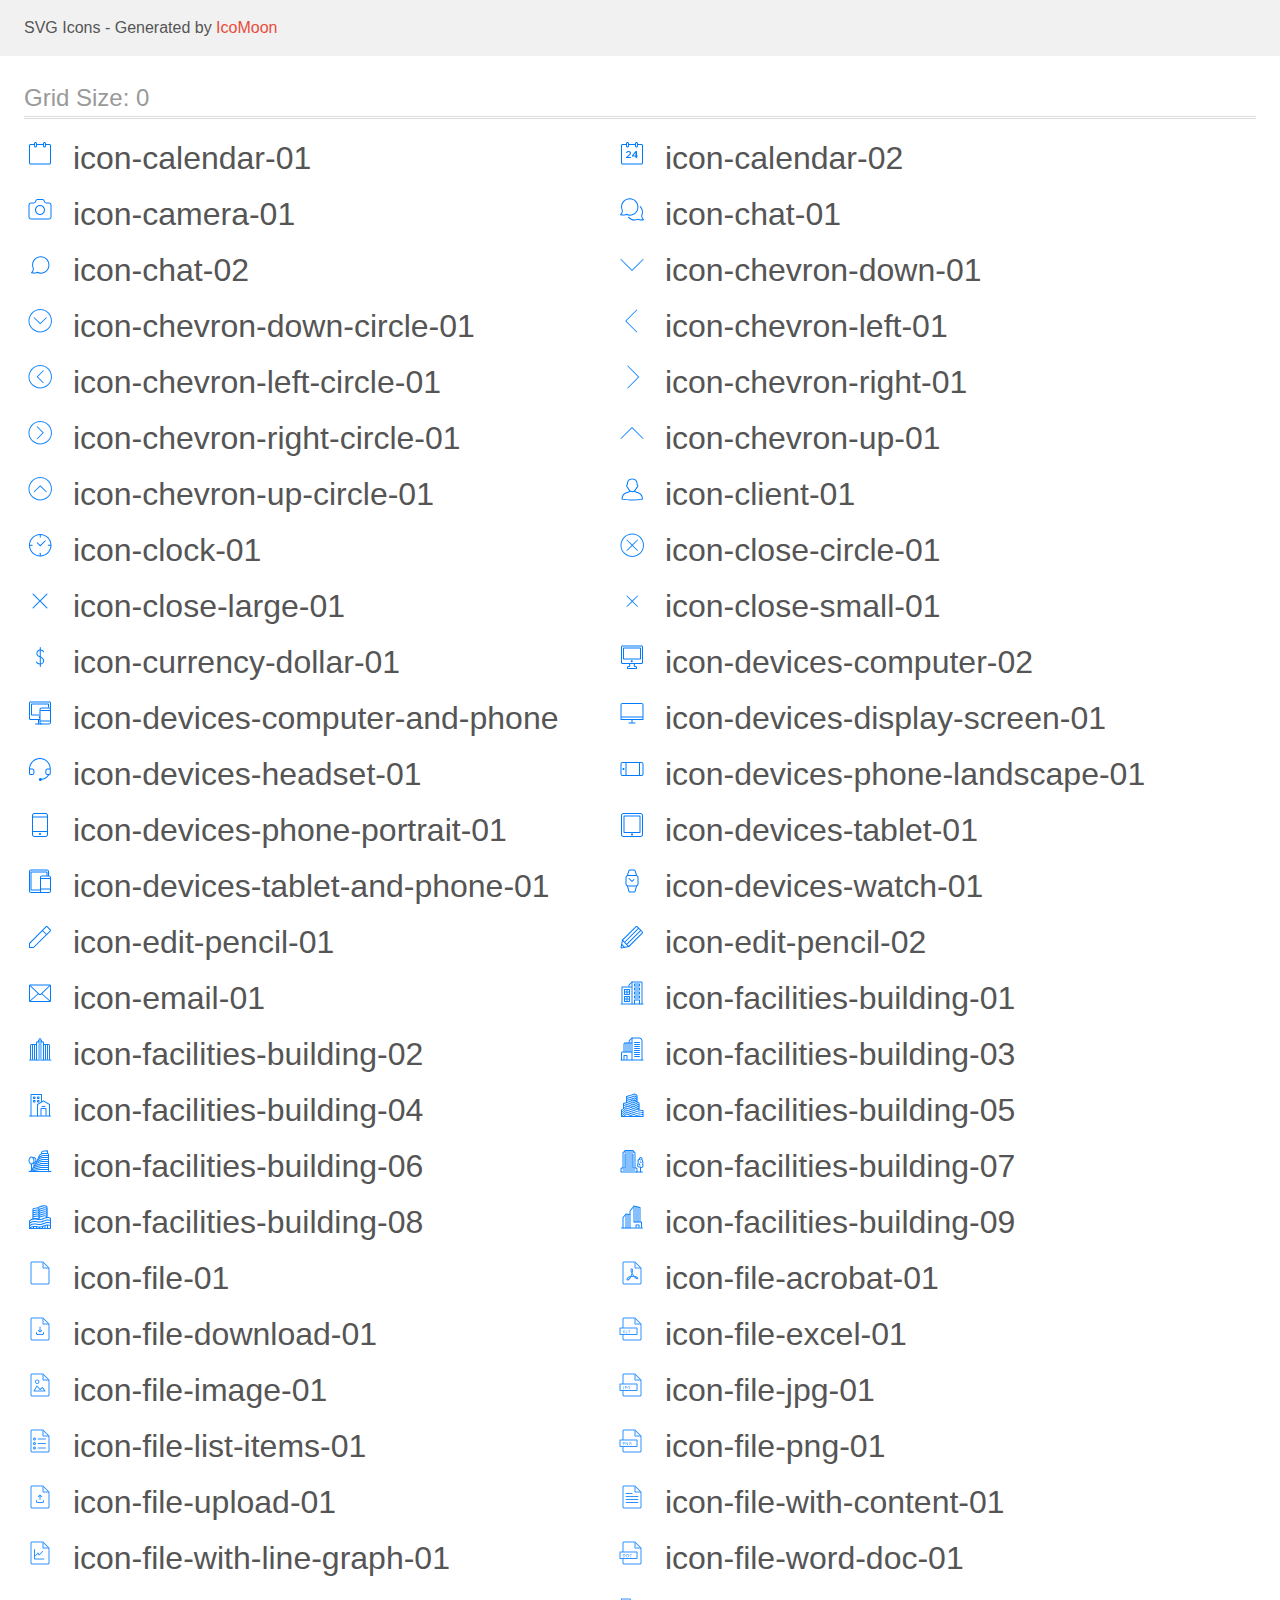
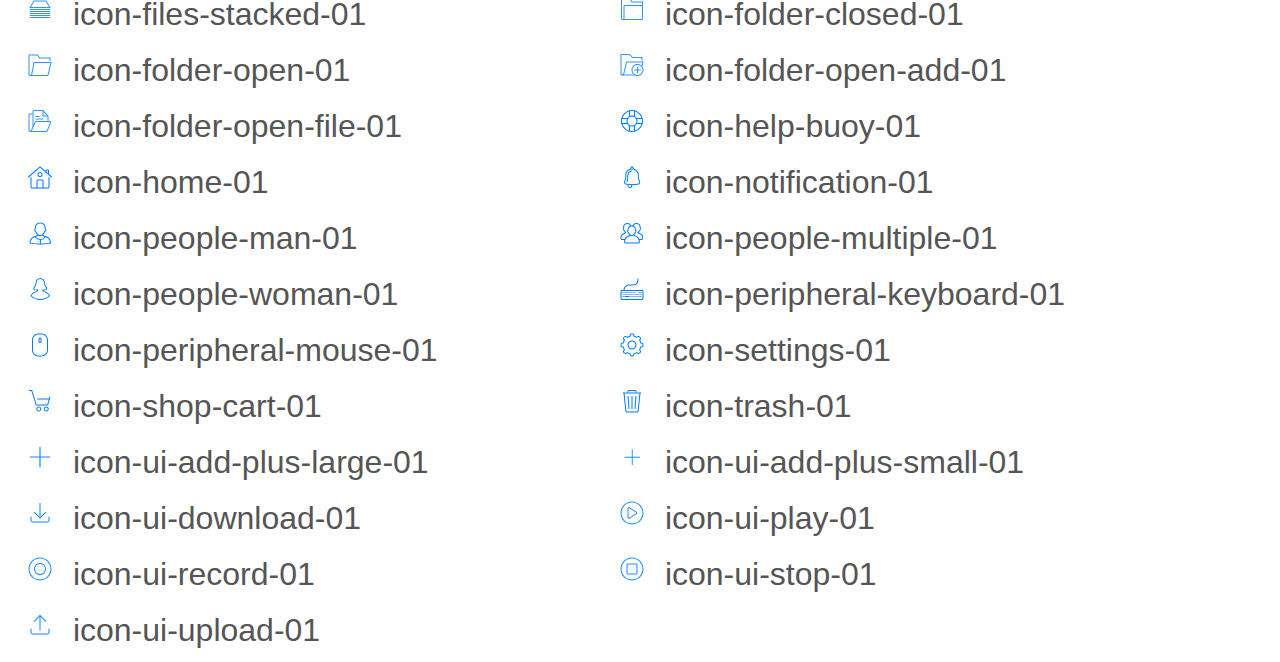
==== icons/index.html @ 1d905dd2 "changed demo.html to index.html" ====
<!doctype html>
<html>
<head>
    <title>IcoMoon - SVG Icons</title>
    <meta charset="utf-8">
    <meta name="viewport" content="width=device-width, initial-scale=1">
    <link rel="stylesheet" href="demo-files/demo.css">
    <link rel="stylesheet" href="style.css">
</head>
<body>
<svg style="position: absolute; width: 0; height: 0;" width="0" height="0" version="1.1" xmlns="http://www.w3.org/2000/svg" xmlns:xlink="http://www.w3.org/1999/xlink">
<defs>
<symbol id="icon-calendar-01" viewBox="0 0 1024 1024">
<title>calendar-01</title>
<path fill="#007aff" class="path1 fill-color1" d="M832 832c0 8.816-7.184 16-16 16h-608c-8.816 0-16-7.184-16-16v-560c0-8.816 7.184-16 16-16h112v30.32c0 26.48 21.536 48 48 48s48-21.52 48-48v-30.32h192v30.32c0 26.48 21.536 48 48 48s48-21.52 48-48v-30.32h112c8.816 0 16 7.184 16 16v560zM352 208c0-8.816 7.184-16 16-16s16 7.184 16 16v78.32c0 8.832-7.184 16-16 16s-16-7.168-16-16v-78.32zM640 208c0-8.816 7.184-16 16-16s16 7.184 16 16v78.32c0 8.832-7.184 16-16 16s-16-7.168-16-16v-78.32zM816 224h-112v-16c0-26.464-21.536-48-48-48s-48 21.536-48 48v16h-192v-16c0-26.464-21.536-48-48-48s-48 21.536-48 48v16h-112c-26.464 0-48 21.536-48 48v560c0 26.464 21.536 48 48 48h608c26.464 0 48-21.536 48-48v-560c0-26.464-21.536-48-48-48v0z"></path>
</symbol>
<symbol id="icon-calendar-02" viewBox="0 0 1024 1024">
<title>calendar-02</title>
<path fill="#007aff" class="path1 fill-color1" d="M467.688 640h-91.872l45.952-38.56c40.096-32.672 58.24-51.824 58.24-87.408v-0.656c0-40.416-29.792-67.6-74.096-67.6-35.584 0-55.968 13.584-74.416 36.544-2.912 3.568-4.528 8.096-4.528 12.304 0 10.032 8.080 18.112 18.112 18.112 6.48 0 10.992-2.912 13.92-6.144 13.904-16.816 26.512-25.232 44.64-25.232 20.704 0 36.544 12.944 36.544 35.264 0 20.384-11.312 34.928-42.368 61.136l-69.552 59.2c-6.8 5.504-10.352 10.24-10.352 18 0 11.648 9.056 17.040 21.344 17.040h128.432c9.696 0 17.472-6.304 17.472-16s-7.776-16-17.472-16z"></path>
<path fill="#007aff" class="path2 fill-color1" d="M624 592h-69.328l69.328-89.616v89.616zM684.72 592h-12.72v-127.136c0-10.672-11.104-19.12-21.776-19.12-11.648 0-19.536 4.48-26.64 12.896l-106.432 126.064c-5.824 6.8-8.736 13.104-8.736 20.864 0 10.992 8.736 18.432 19.408 18.432h96.176v34.304c0 10.672 13.328 18.768 24 18.768s24-8.096 24-18.768v-34.304h12.72c9.376 0 16.496-6.784 16.496-15.84s-7.12-16.16-16.496-16.16v0z"></path>
<path fill="#007aff" class="path3 fill-color1" d="M832 832c0 8.816-7.184 16-16 16h-608c-8.816 0-16-7.184-16-16v-560c0-8.816 7.184-16 16-16h112v30.32c0 26.48 21.536 48 48 48s48-21.52 48-48v-30.32h192v30.32c0 26.48 21.536 48 48 48s48-21.52 48-48v-30.32h112c8.816 0 16 7.184 16 16v560zM352 208c0-8.816 7.184-16 16-16s16 7.184 16 16v78.32c0 8.832-7.184 16-16 16s-16-7.168-16-16v-78.32zM640 208c0-8.816 7.184-16 16-16s16 7.184 16 16v78.32c0 8.832-7.184 16-16 16s-16-7.168-16-16v-78.32zM816 224h-112v-16c0-26.464-21.536-48-48-48s-48 21.536-48 48v16h-192v-16c0-26.464-21.536-48-48-48s-48 21.536-48 48v16h-112c-26.464 0-48 21.536-48 48v560c0 26.464 21.536 48 48 48h608c26.464 0 48-21.536 48-48v-560c0-26.464-21.536-48-48-48v0z"></path>
</symbol>
<symbol id="icon-camera-01" viewBox="0 0 1024 1024">
<title>camera-01</title>
<path fill="#007aff" class="path1 fill-color1" d="M224 336c-26.464 0-48 21.536-48 48v384c0 26.464 21.536 48 48 48h576c26.464 0 48-21.536 48-48v-384c0-26.464-21.536-48-48-48h-85.872c-40.768 0-74.928-29.248-81.216-69.536-3.824-24.608-24.688-42.464-49.584-42.464h-142.656c-24.896 0-45.76 17.856-49.584 42.464-6.288 40.288-40.448 69.536-81.216 69.536h-85.872zM800 848h-576c-44.112 0-80-35.888-80-80v-384c0-44.112 35.888-80 80-80h85.872c24.896 0 45.76-17.856 49.584-42.464 6.288-40.288 40.448-69.536 81.216-69.536h142.656c40.768 0 74.928 29.248 81.216 69.536 3.824 24.608 24.688 42.464 49.584 42.464h85.872c44.112 0 80 35.888 80 80v384c0 44.112-35.888 80-80 80v0z"></path>
<path fill="#007aff" class="path2 fill-color1" d="M512 416c-70.576 0-128 57.424-128 128s57.424 128 128 128c70.576 0 128-57.424 128-128s-57.424-128-128-128zM512 704c-88.224 0-160-71.776-160-160s71.776-160 160-160c88.224 0 160 71.776 160 160s-71.776 160-160 160z"></path>
</symbol>
<symbol id="icon-chat-01" viewBox="0 0 1024 1024">
<title>chat-01</title>
<path fill="#007aff" class="path1 fill-color1" d="M597.334 880c-83.408 0-162.912-39.92-212.752-107.28l25.728-19.152c44.48 60.112 112.624 94.432 187.008 94.432h0.496c36.256 0 70.992-8.016 103.232-24.144 5.952-2.992 13.152-1.84 18.016 2.688 25.472 23.536 88.096 21.456 129.68 16.048-52.128-66.032-40.896-125.216-40.336-127.984 0.24-1.168 0.608-2.288 1.104-3.392 13.92-30.688 20.928-63.472 20.848-97.456-0.128-65.456-26.432-126.112-74.048-170.8l21.92-23.344c53.312 50.064 83.984 120.8 84.128 194.080 0.080 37.888-7.584 74.48-22.816 108.784-1.296 9.584-5.456 62.88 51.76 119.84 4.16 4.144 5.696 10.224 4.048 15.872-1.664 5.616-6.272 9.888-12.016 11.12-13.008 2.768-122.864 24.416-177.184-12.448-34.080 15.456-70.464 23.136-108.272 23.136h-0.544z"></path>
<path fill="#007aff" class="path2 fill-color1" d="M324.554 665.829c2.416 0 4.864 0.544 7.12 1.664 34.048 16.944 70.704 25.536 108.944 25.536 135.504 0 245.744-110.848 245.744-247.088 0-136.256-110.24-247.104-245.744-247.104s-245.744 110.848-245.744 247.104c0 35.888 7.456 70.448 22.192 102.768 0.496 1.088 0.864 2.224 1.12 3.408 0.592 2.88 12.576 65.344-42.784 134.976 15.040 1.968 34.608 3.824 54.752 3.824 39.984 0 68.848-7.184 83.504-20.8 3.040-2.816 6.944-4.288 10.896-4.288zM440.618 725.029c-39.776 0-78.064-8.224-113.92-24.464-21.504 14.848-53.888 22.352-96.528 22.352h-0.016c-45.952 0-87.696-8.672-89.44-9.040-5.76-1.2-10.384-5.472-12.048-11.104-1.68-5.632-0.128-11.712 4.032-15.872 60.336-60.336 55.792-116.688 54.368-126.88-16.064-35.936-24.192-74.32-24.192-114.080 0-153.888 124.592-279.104 277.744-279.104s277.744 125.216 277.744 279.104c0 153.888-124.592 279.088-277.744 279.088z"></path>
</symbol>
<symbol id="icon-chat-02" viewBox="0 0 1024 1024">
<title>chat-02</title>
<path fill="#007aff" class="path1 fill-color1" d="M420.554 729.829c2.416 0 4.864 0.544 7.12 1.664 34.048 16.944 70.704 25.536 108.944 25.536 135.504 0 245.744-110.848 245.744-247.088 0-136.256-110.24-247.104-245.744-247.104s-245.744 110.848-245.744 247.104c0 35.888 7.456 70.448 22.192 102.768 0.496 1.088 0.864 2.224 1.12 3.408 0.592 2.88 12.576 65.344-42.784 134.976 15.040 1.968 34.608 3.824 54.752 3.824 39.984 0 68.848-7.184 83.504-20.8 3.040-2.816 6.944-4.288 10.896-4.288zM536.618 789.029c-39.776 0-78.064-8.224-113.92-24.464-21.504 14.848-53.888 22.352-96.528 22.352h-0.016c-45.952 0-87.696-8.672-89.44-9.040-5.76-1.2-10.384-5.472-12.048-11.104-1.68-5.632-0.128-11.712 4.032-15.872 60.336-60.336 55.792-116.688 54.368-126.88-16.064-35.936-24.192-74.32-24.192-114.080 0-153.888 124.592-279.104 277.744-279.104s277.744 125.216 277.744 279.104c0 153.888-124.592 279.088-277.744 279.088z"></path>
</symbol>
<symbol id="icon-chevron-down-01" viewBox="0 0 1024 1024">
<title>chevron-down-01</title>
<path fill="#1f8aff" class="path1 fill-color4" d="M512.004 704.004c-4.096 0-8.192-1.568-11.312-4.688l-352-352c-6.256-6.256-6.256-16.368 0-22.624s16.368-6.256 22.624 0l340.688 340.688 340.688-340.688c6.256-6.256 16.368-6.256 22.624 0s6.256 16.368 0 22.624l-352 352c-3.12 3.12-7.216 4.688-11.312 4.688z"></path>
</symbol>
<symbol id="icon-chevron-down-circle-01" viewBox="0 0 1024 1024">
<title>chevron-down-circle-01</title>
<path fill="#1786ff" class="path1 fill-color3" d="M519.821 160c-91.888 0-178.288 35.776-243.248 100.752-134.112 134.128-134.112 352.368 0 486.496 64.96 64.976 151.36 100.752 243.248 100.752s178.288-35.776 243.248-100.752c134.112-134.128 134.112-352.368 0-486.496-64.96-64.976-151.36-100.752-243.248-100.752zM519.821 880c-100.432 0-194.864-39.104-265.872-110.128-146.592-146.608-146.592-385.136 0-531.744 71.008-71.024 165.44-110.128 265.872-110.128s194.864 39.104 265.872 110.128c146.592 146.608 146.592 385.136 0 531.744-71.008 71.024-165.44 110.128-265.872 110.128z"></path>
<path fill="#1786ff" class="path2 fill-color3" d="M519.821 616c-4.096 0-8.192-1.568-11.312-4.688l-192-192c-6.256-6.256-6.256-16.368 0-22.624s16.368-6.256 22.624 0l180.688 180.688 180.688-180.688c6.256-6.256 16.368-6.256 22.624 0s6.256 16.368 0 22.624l-192 192c-3.12 3.12-7.216 4.688-11.312 4.688z"></path>
</symbol>
<symbol id="icon-chevron-left-01" viewBox="0 0 1024 1024">
<title>chevron-left-01</title>
<path fill="#1f8aff" class="path1 fill-color4" d="M663.998 880c-4.096 0-8.192-1.568-11.312-4.688l-352-352c-6.256-6.256-6.256-16.368 0-22.624l352-352c6.256-6.256 16.368-6.256 22.624 0s6.256 16.368 0 22.624l-340.688 340.688 340.688 340.688c6.256 6.256 6.256 16.368 0 22.624-3.12 3.12-7.216 4.688-11.312 4.688z"></path>
</symbol>
<symbol id="icon-chevron-left-circle-01" viewBox="0 0 1024 1024">
<title>chevron-left-circle-01</title>
<path fill="#1786ff" class="path1 fill-color3" d="M519.821 160c-91.888 0-178.288 35.776-243.248 100.752-134.112 134.128-134.112 352.368 0 486.496 64.96 64.976 151.36 100.752 243.248 100.752s178.288-35.776 243.248-100.752c134.112-134.128 134.112-352.368 0-486.496-64.96-64.976-151.36-100.752-243.248-100.752zM519.821 880c-100.432 0-194.864-39.104-265.872-110.128-146.592-146.608-146.592-385.136 0-531.744 71.008-71.024 165.44-110.128 265.872-110.128s194.864 39.104 265.872 110.128c146.592 146.608 146.592 385.136 0 531.744-71.008 71.024-165.44 110.128-265.872 110.128z"></path>
<path fill="#1786ff" class="path2 fill-color3" d="M615.821 712c-4.096 0-8.192-1.568-11.312-4.688l-192-192c-6.256-6.256-6.256-16.368 0-22.624l192-192c6.256-6.256 16.368-6.256 22.624 0s6.256 16.368 0 22.624l-180.688 180.688 180.688 180.688c6.256 6.256 6.256 16.368 0 22.624-3.12 3.12-7.216 4.688-11.312 4.688z"></path>
</symbol>
<symbol id="icon-chevron-right-01" viewBox="0 0 1024 1024">
<title>chevron-right-01</title>
<path fill="#1f8aff" class="path1 fill-color4" d="M375.998 880c-4.096 0-8.192-1.568-11.312-4.688-6.256-6.256-6.256-16.368 0-22.624l340.688-340.688-340.688-340.688c-6.256-6.256-6.256-16.368 0-22.624s16.368-6.256 22.624 0l352 352c6.256 6.256 6.256 16.368 0 22.624l-352 352c-3.12 3.12-7.216 4.688-11.312 4.688z"></path>
</symbol>
<symbol id="icon-chevron-right-circle-01" viewBox="0 0 1024 1024">
<title>chevron-right-circle-01</title>
<path fill="#1786ff" class="path1 fill-color3" d="M519.821 160c-91.888 0-178.288 35.776-243.248 100.752-134.112 134.128-134.112 352.368 0 486.496 64.96 64.976 151.36 100.752 243.248 100.752s178.288-35.776 243.248-100.752c134.112-134.128 134.112-352.368 0-486.496-64.96-64.976-151.36-100.752-243.248-100.752zM519.821 880c-100.432 0-194.864-39.104-265.872-110.128-146.592-146.608-146.592-385.136 0-531.744 71.008-71.024 165.44-110.128 265.872-110.128s194.864 39.104 265.872 110.128c146.592 146.608 146.592 385.136 0 531.744-71.008 71.024-165.44 110.128-265.872 110.128z"></path>
<path fill="#1786ff" class="path2 fill-color3" d="M423.821 712c-4.096 0-8.192-1.568-11.312-4.688-6.256-6.256-6.256-16.368 0-22.624l180.688-180.688-180.688-180.688c-6.256-6.256-6.256-16.368 0-22.624s16.368-6.256 22.624 0l192 192c6.256 6.256 6.256 16.368 0 22.624l-192 192c-3.12 3.12-7.216 4.688-11.312 4.688z"></path>
</symbol>
<symbol id="icon-chevron-up-01" viewBox="0 0 1024 1024">
<title>chevron-up-01</title>
<path fill="#1f8aff" class="path1 fill-color4" d="M864.004 704.004c-4.096 0-8.192-1.568-11.312-4.688l-340.688-340.688-340.688 340.688c-6.256 6.256-16.368 6.256-22.624 0s-6.256-16.368 0-22.624l352-352c6.256-6.256 16.368-6.256 22.624 0l352 352c6.256 6.256 6.256 16.368 0 22.624-3.12 3.12-7.216 4.688-11.312 4.688z"></path>
</symbol>
<symbol id="icon-chevron-up-circle-01" viewBox="0 0 1024 1024">
<title>chevron-up-circle-01</title>
<path fill="#1786ff" class="path1 fill-color3" d="M519.821 160c-91.888 0-178.288 35.776-243.248 100.752-134.112 134.128-134.112 352.368 0 486.496 64.96 64.976 151.36 100.752 243.248 100.752s178.288-35.776 243.248-100.752c134.112-134.128 134.112-352.368 0-486.496-64.96-64.976-151.36-100.752-243.248-100.752zM519.821 880c-100.432 0-194.864-39.104-265.872-110.128-146.592-146.608-146.592-385.136 0-531.744 71.008-71.024 165.44-110.128 265.872-110.128s194.864 39.104 265.872 110.128c146.592 146.608 146.592 385.136 0 531.744-71.008 71.024-165.44 110.128-265.872 110.128z"></path>
<path fill="#1786ff" class="path2 fill-color3" d="M711.821 616c-4.096 0-8.192-1.568-11.312-4.688l-180.688-180.688-180.688 180.688c-6.256 6.256-16.368 6.256-22.624 0s-6.256-16.368 0-22.624l192-192c6.256-6.256 16.368-6.256 22.624 0l192 192c6.256 6.256 6.256 16.368 0 22.624-3.12 3.12-7.216 4.688-11.312 4.688z"></path>
</symbol>
<symbol id="icon-client-01" viewBox="0 0 1024 1024">
<title>client-01</title>
<path fill="#007aff" class="path1 fill-color1" d="M374.509 443.195c0.704 0.432 1.488 0.912 2.288 1.408 6.976 4.336 12.48 7.76 14.496 14.752 7.616 26.448 59.12 124.8 128.704 124.8 69.568 0 121.104-98.368 128.704-124.784 2.032-7.008 7.536-10.432 14.512-14.768 0.8-0.48 1.584-0.976 2.288-1.408 18.464-33.712 15.616-48.672 13.472-53.616-2.512-5.824-7.856-7.264-8.448-7.408-7.504-1.808-13.12-8.832-12.704-16.528 0.032-0.384 1.968-39.36-7.504-75.104-0.912-3.312-24.784-84.368-130.32-84.368-106.352 0-130.096 83.6-130.336 84.432-9.488 35.872-7.488 74.64-7.472 75.040 0.432 8.032-5.168 15.152-13.072 16.608-0.224 0.064-5.552 1.504-8.080 7.328-2.16 4.944-4.992 19.904 13.472 53.616zM519.997 616.155c-84.544 0-143.616-101.312-157.872-143.008-0.72-0.432-1.472-0.896-2.224-1.36-5.568-3.456-9.248-5.744-11.728-10.128-20.4-36.096-25.776-65.024-15.968-86 4.64-9.904 11.6-15.968 17.792-19.616 0-15.648 1.184-45.104 8.752-73.696 0.304-1.152 30.656-108.176 161.248-108.176 130.608 0 160.944 107.024 161.248 108.112 7.584 28.64 8.768 58.096 8.768 73.76 6.192 3.648 13.168 9.712 17.792 19.616 9.792 20.976 4.432 49.904-15.952 85.984-2.496 4.4-6.176 6.688-11.744 10.144-0.752 0.464-1.504 0.912-2.208 1.36-14.272 41.664-73.36 143.008-157.904 143.008z"></path>
<path fill="#007aff" class="path2 fill-color1" d="M520.002 880c-191.408 0-330-29.36-331.36-29.664-7.648-1.648-12.992-8.576-12.624-16.384 7.28-152.944 102.544-200.416 173.568-222.832 55.008-17.36 83.776-45.44 84.080-45.728 6.272-6.208 16.4-6.176 22.624 0.112 6.208 6.272 6.16 16.416-0.112 22.624-1.392 1.376-34.656 33.84-96.96 53.504-68.736 21.696-139.712 60.224-150.304 180.048 38.8 7.136 157.456 26.32 311.088 26.32 153.824 0 272.32-19.168 311.088-26.304-10.592-119.84-81.568-158.368-150.288-180.064-62.336-19.664-95.584-52.128-96.96-53.504-6.288-6.208-6.336-16.352-0.112-22.624 6.208-6.288 16.304-6.336 22.592-0.144 0.384 0.384 29.728 28.592 84.112 45.76 71.008 22.416 166.272 69.888 173.552 222.832 0.368 7.808-4.96 14.736-12.624 16.384-1.376 0.304-139.952 29.664-331.36 29.664z"></path>
</symbol>
<symbol id="icon-clock-01" viewBox="0 0 1024 1024">
<title>clock-01</title>
<path fill="#007aff" class="path1 fill-color1" d="M520 280c-8.832 0-16-7.168-16-16v-80c0-8.832 7.168-16 16-16s16 7.168 16 16v80c0 8.832-7.168 16-16 16z"></path>
<path fill="#007aff" class="path2 fill-color1" d="M520 872c-8.832 0-16-7.168-16-16v-80c0-8.832 7.168-16 16-16s16 7.168 16 16v80c0 8.832-7.168 16-16 16z"></path>
<path fill="#007aff" class="path3 fill-color1" d="M520 558.626l-107.312-107.312c-6.256-6.256-6.256-16.368 0-22.624s16.368-6.256 22.624 0l84.688 84.688 148.688-148.688c6.256-6.256 16.368-6.256 22.624 0s6.256 16.368 0 22.624l-171.312 171.312z"></path>
<path fill="#007aff" class="path4 fill-color1" d="M520 192c-180.864 0-328 147.136-328 328s147.136 328 328 328c180.864 0 328-147.136 328-328s-147.136-328-328-328zM520 880c-198.512 0-360-161.488-360-360s161.488-360 360-360c198.512 0 360 161.488 360 360s-161.488 360-360 360z"></path>
<path fill="#007aff" class="path5 fill-color1" d="M856 536h-80c-8.832 0-16-7.168-16-16s7.168-16 16-16h80c8.832 0 16 7.168 16 16s-7.168 16-16 16z"></path>
<path fill="#007aff" class="path6 fill-color1" d="M264 536h-80c-8.832 0-16-7.168-16-16s7.168-16 16-16h80c8.832 0 16 7.168 16 16s-7.168 16-16 16z"></path>
</symbol>
<symbol id="icon-close-circle-01" viewBox="0 0 1024 1024">
<title>close-circle-01</title>
<path fill="#1786ff" class="path1 fill-color3" d="M520 176c-91.933 0-178.375 35.776-243.367 100.752-134.178 134.128-134.178 352.368 0 486.496 64.992 64.976 151.434 100.752 243.367 100.752s178.375-35.776 243.367-100.752c134.178-134.128 134.178-352.368 0-486.496-64.992-64.976-151.434-100.752-243.367-100.752zM520 896c-100.481 0-194.959-39.104-266.002-110.128-146.664-146.608-146.664-385.136 0-531.744 71.043-71.024 165.521-110.128 266.002-110.128s194.959 39.104 266.002 110.128c146.664 146.608 146.664 385.136 0 531.744-71.043 71.024-165.521 110.128-266.002 110.128z"></path>
<path fill="#1786ff" class="path2 fill-color3" d="M520 499.987l-159.836-159.836c-5.534-5.534-14.479-5.534-20.013 0s-5.534 14.479 0 20.013l159.838 159.838-159.838 159.838c-5.534 5.534-5.534 14.479 0 20.013 2.76 2.76 6.383 4.147 10.007 4.147s7.247-1.387 10.007-4.147l159.84-159.84 159.836 159.836c5.534 5.534 14.479 5.534 20.013 0s5.534-14.479 0-20.013l-159.838-159.838 159.838-159.838c5.534-5.534 5.534-14.479 0-20.013-2.76-2.76-6.383-4.147-10.007-4.147s-7.247 1.387-10.007 4.147l-159.84 159.84z"></path>
</symbol>
<symbol id="icon-close-large-01" viewBox="0 0 1024 1024">
<title>close-large-01</title>
<path fill="#1786ff" class="path1 fill-color3" d="M512 485.896l-208.482-208.482c-7.218-7.218-18.886-7.218-26.104 0s-7.218 18.886 0 26.104l208.484 208.484-208.484 208.484c-7.218 7.218-7.218 18.886 0 26.104 3.6 3.6 8.326 5.409 13.052 5.409s9.452-1.809 13.052-5.409l208.486-208.486 208.482 208.482c7.218 7.218 18.886 7.218 26.104 0s7.218-18.886 0-26.104l-208.484-208.484 208.484-208.484c7.218-7.218 7.218-18.886 0-26.104-3.6-3.6-8.326-5.409-13.052-5.409s-9.452 1.809-13.052 5.409l-208.486 208.486z"></path>
</symbol>
<symbol id="icon-close-small-01" viewBox="0 0 1024 1024">
<title>close-small-01</title>
<path fill="#1786ff" class="path1 fill-color3" d="M520 499.987l-159.836-159.836c-5.534-5.534-14.479-5.534-20.013 0s-5.534 14.479 0 20.013l159.838 159.838-159.838 159.838c-5.534 5.534-5.534 14.479 0 20.013 2.76 2.76 6.383 4.147 10.007 4.147s7.247-1.387 10.007-4.147l159.84-159.84 159.836 159.836c5.534 5.534 14.479 5.534 20.013 0s5.534-14.479 0-20.013l-159.838-159.838 159.838-159.838c5.534-5.534 5.534-14.479 0-20.013-2.76-2.76-6.383-4.147-10.007-4.147s-7.247 1.387-10.007 4.147l-159.84 159.84z"></path>
</symbol>
<symbol id="icon-currency-dollar-01" viewBox="0 0 1024 1024">
<title>currency-dollar-01</title>
<path fill="#007aff" class="path1 fill-color1" d="M523.941 752c-85.504 0-128.976-54.368-138.56-75.92-3.584-8.064 0.048-16.944 8.128-20.544 8.048-3.6 17.52-0.8 21.104 7.264 0.272 0.592 29.44 57.2 109.312 57.2h1.536c41.424 0 79.264-32.656 86.128-74.928 9.040-55.68-36.672-105.92-122.288-135.344-80-27.504-99.152-89.504-91.216-135.36 8.928-51.712 54.368-102.368 124.080-102.368h1.568c82.464 0 115.664 66.864 117.040 69.728 3.84 7.952 0.496 17.008-7.472 20.848-7.92 3.808-17.472 1.28-21.328-6.656-1.088-2.176-26.448-51.92-88.608-51.92h-1.168c-52.048 0-85.936 37.632-92.592 76.096-6.048 35.072 9.184 79.504 70.112 100.448 150.528 51.744 147.856 142.8 143.456 169.904-9.456 58.176-59.92 101.552-117.424 101.552h-1.808z"></path>
<path fill="#007aff" class="path2 fill-color1" d="M522.269 832c-8.8 0-15.952-8-16-16.816l-2.672-604.56c-0.032-8.832 7.088-18.624 15.936-18.624h0.064c8.8 0 15.968 9.232 16 18.048l2.672 603.936c0.048 8.848-7.088 18.016-15.936 18.016h-0.064z"></path>
</symbol>
<symbol id="icon-devices-computer-02" viewBox="0 0 1024 1024">
<title>devices-computer-02</title>
<path fill="#007aff" class="path1 fill-color1" d="M256 560h512v-320h-512v320zM784 592h-544c-8.832 0-16-7.168-16-16v-352c0-8.832 7.168-16 16-16h544c8.832 0 16 7.168 16 16v352c0 8.832-7.168 16-16 16v0z"></path>
<path fill="#007aff" class="path2 fill-color1" d="M208 176c-8.816 0-16 7.184-16 16v496c0 8.816 7.184 16 16 16h608c8.816 0 16-7.184 16-16v-496c0-8.816-7.184-16-16-16h-608zM816 736h-608c-26.464 0-48-21.536-48-48v-496c0-26.464 21.536-48 48-48h608c26.464 0 48 21.536 48 48v496c0 26.464-21.536 48-48 48v0z"></path>
<path fill="#007aff" class="path3 fill-color1" d="M384 864h256v-16c0-8.816-7.184-16-16-16h-10.224c-14.144 0-27.488-6.192-36.624-16.976s-13.056-24.976-10.72-38.912l6.672-40.112h-122.208l6.672 40.112c2.336 13.936-1.584 28.128-10.72 38.912s-22.496 16.976-36.624 16.976h-10.224c-8.816 0-16 7.184-16 16v16zM656 896h-288c-8.832 0-16-7.168-16-16v-32c0-26.464 21.536-48 48-48h10.224c4.784 0 9.12-2.016 12.208-5.664 3.088-3.632 4.352-8.256 3.584-12.96l-9.792-58.736c-0.784-4.656 0.528-9.392 3.568-12.976 3.040-3.6 7.504-5.664 12.208-5.664h160c4.704 0 9.168 2.064 12.208 5.664 3.040 3.584 4.352 8.32 3.568 12.976l-9.792 58.736c-0.768 4.704 0.496 9.328 3.584 12.96 3.088 3.648 7.424 5.664 12.208 5.664h10.224c26.464 0 48 21.536 48 48v32c0 8.832-7.168 16-16 16v0z"></path>
<path fill="#007aff" class="path4 fill-color1" d="M504 680c-17.648 0-32-14.352-32-32s14.352-32 32-32c17.648 0 32 14.352 32 32s-14.352 32-32 32z"></path>
</symbol>
<symbol id="icon-devices-computer-and-phone" viewBox="0 0 1024 1024">
<title>devices-computer-and-phone</title>
<path fill="#007aff" class="path1 fill-color1" d="M848 448h-320c-8.832 0-16-7.152-16-16s7.168-16 16-16h320c8.832 0 16 7.152 16 16s-7.168 16-16 16z"></path>
<path fill="#007aff" class="path2 fill-color1" d="M848 784h-320c-8.832 0-16-7.152-16-16s7.168-16 16-16h320c8.832 0 16 7.152 16 16s-7.168 16-16 16z"></path>
<path fill="#007aff" class="path3 fill-color1" d="M560 368c-17.648 0-32 14.352-32 32v416c0 17.632 14.352 32 32 32h240c17.648 0 32-14.368 32-32v-416c0-17.648-14.352-32-32-32h-240zM800 880h-240c-35.296 0-64-28.704-64-64v-416c0-35.296 28.704-64 64-64h240c35.296 0 64 28.704 64 64v416c0 35.296-28.704 64-64 64v0z"></path>
<path fill="#007aff" class="path4 fill-color1" d="M504 680c-17.648 0-32-14.368-32-32s14.352-32 32-32c8.832 0 16 7.152 16 16s-7.168 16-16 16c8.832 0 16 7.152 16 16s-7.168 16-16 16z"></path>
<path fill="#007aff" class="path5 fill-color1" d="M512 736h-304c-26.464 0-48-21.536-48-48v-496c0-26.464 21.536-48 48-48h608c26.464 0 48 21.536 48 48v208h-32v-208c0-8.832-7.184-16-16-16h-608c-8.816 0-16 7.168-16 16v496c0 8.832 7.184 16 16 16h304v32z"></path>
<path fill="#007aff" class="path6 fill-color1" d="M496 592h-256c-8.832 0-16-7.152-16-16v-352c0-8.848 7.168-16 16-16h544c8.832 0 16 7.152 16 16v112h-32v-96h-512v320h240v32z"></path>
<path fill="#007aff" class="path7 fill-color1" d="M560 880h-192c-8.832 0-16-7.152-16-16s7.168-16 16-16h192c8.832 0 16 7.152 16 16s-7.168 16-16 16z"></path>
<path fill="#007aff" class="path8 fill-color1" d="M464 880c-8.832 0-16-7.152-16-16v-128c0-8.848 7.168-16 16-16s16 7.152 16 16v128c0 8.848-7.168 16-16 16z"></path>
</symbol>
<symbol id="icon-devices-display-screen-01" viewBox="0 0 1024 1024">
<title>devices-display-screen-01</title>
<path fill="#007aff" class="path1 fill-color1" d="M176 704h672v-448c0-17.648-14.352-32-32-32h-608c-17.648 0-32 14.352-32 32v448zM864 736h-704c-8.832 0-16-7.168-16-16v-464c0-35.296 28.704-64 64-64h608c35.296 0 64 28.704 64 64v464c0 8.832-7.168 16-16 16v0z"></path>
<path fill="#007aff" class="path2 fill-color1" d="M512 832c-8.832 0-16-7.168-16-16v-96c0-8.832 7.168-16 16-16s16 7.168 16 16v96c0 8.832-7.168 16-16 16z"></path>
<path fill="#007aff" class="path3 fill-color1" d="M608 848h-192c-8.832 0-16-7.168-16-16s7.168-16 16-16h192c8.832 0 16 7.168 16 16s-7.168 16-16 16z"></path>
<path fill="#007aff" class="path4 fill-color1" d="M848 656h-672c-8.832 0-16-7.168-16-16s7.168-16 16-16h672c8.832 0 16 7.168 16 16s-7.168 16-16 16z"></path>
</symbol>
<symbol id="icon-devices-headset-01" viewBox="0 0 1024 1024">
<title>devices-headset-01</title>
<path fill="#007aff" class="path1 fill-color1" d="M192 528v128c0 8.832 7.184 16 16 16h59.888c17.648 0 32-14.368 32-32v-80c0-17.648-14.352-32-32-32h-75.888zM747.888 528c-17.648 0-32 14.352-32 32v80c0 17.632 14.352 32 32 32h59.872c8.832 0 16-7.168 16-16v-128h-75.872zM807.76 704h-59.872c-35.296 0-64-28.704-64-64v-80c0-35.296 28.704-64 64-64h75.664c-2.992-82-36.944-158.112-96.336-215.44-62.24-60.064-144.368-91.68-230.864-88.352-161.344 5.728-293.776 140.128-303.744 303.792h75.28c35.28 0 64 28.704 64 64v80c0 35.296-28.72 64-64 64h-59.888c-26.464 0-48-21.536-48-48v-140.16c0-1.040 0.016-2.128 0.016-3.168 0-0.224-0.016-0.432-0.016-0.672 0-0.336 0.016-0.704 0.032-1.040 2.56-187.36 151.936-344.224 335.184-350.72 95.456-3.568 185.68 31.152 254.208 97.296 68.576 66.16 106.336 155.088 106.336 250.352v148.112c0 26.464-21.52 48-48 48v0z"></path>
<path fill="#007aff" class="path2 fill-color1" d="M523.883 864c-8.832 0-16-7.152-16-16s7.168-16 16-16c173.968 0 255.68-150 256.496-151.52 4.144-7.792 13.824-10.784 21.632-6.608 7.808 4.144 10.768 13.824 6.624 21.648-3.648 6.864-91.76 168.48-284.752 168.48z"></path>
<path fill="#007aff" class="path3 fill-color1" d="M523.883 832c-8.816 0-16 7.168-16 16s7.184 16 16 16c8.816 0 16-7.168 16-16s-7.184-16-16-16zM523.883 896c-26.464 0-48-21.536-48-48s21.536-48 48-48c26.464 0 48 21.536 48 48s-21.536 48-48 48z"></path>
</symbol>
<symbol id="icon-devices-phone-landscape-01" viewBox="0 0 1024 1024">
<title>devices-phone-landscape-01</title>
<path fill="#007aff" class="path1 fill-color1" d="M752 736c-8.832 0-16-7.152-16-16v-400c0-8.848 7.168-16 16-16s16 7.152 16 16v400c0 8.848-7.168 16-16 16z"></path>
<path fill="#007aff" class="path2 fill-color1" d="M320 736c-8.832 0-16-7.152-16-16v-400c0-8.848 7.168-16 16-16s16 7.152 16 16v400c0 8.848-7.168 16-16 16z"></path>
<path fill="#007aff" class="path3 fill-color1" d="M208 320c-17.648 0-32 14.352-32 32v320c0 17.632 14.352 32 32 32h608c17.648 0 32-14.368 32-32v-320c0-17.648-14.352-32-32-32h-608zM816 736h-608c-35.296 0-64-28.704-64-64v-320c0-35.296 28.704-64 64-64h608c35.296 0 64 28.704 64 64v320c0 35.296-28.704 64-64 64v0z"></path>
<path fill="#007aff" class="path4 fill-color1" d="M240 544c-17.648 0-32-14.368-32-32s14.352-32 32-32c17.648 0 32 14.368 32 32s-14.352 32-32 32z"></path>
</symbol>
<symbol id="icon-devices-phone-portrait-01" viewBox="0 0 1024 1024">
<title>devices-phone-portrait-01</title>
<path fill="#007aff" class="path1 fill-color1" d="M752 272h-464c-8.832 0-16-7.168-16-16s7.168-16 16-16h464c8.832 0 16 7.168 16 16s-7.168 16-16 16z"></path>
<path fill="#007aff" class="path2 fill-color1" d="M752 736h-464c-8.832 0-16-7.168-16-16s7.168-16 16-16h464c8.832 0 16 7.168 16 16s-7.168 16-16 16z"></path>
<path fill="#007aff" class="path3 fill-color1" d="M336 160c-26.464 0-48 21.536-48 48v608c0 26.464 21.536 48 48 48h352c26.464 0 48-21.536 48-48v-608c0-26.464-21.536-48-48-48h-352zM688 896h-352c-44.112 0-80-35.888-80-80v-608c0-44.112 35.888-80 80-80h352c44.112 0 80 35.888 80 80v608c0 44.112-35.888 80-80 80v0z"></path>
<path fill="#007aff" class="path4 fill-color1" d="M512 832c-17.648 0-32-14.352-32-32s14.352-32 32-32c17.648 0 32 14.352 32 32s-14.352 32-32 32z"></path>
</symbol>
<symbol id="icon-devices-tablet-01" viewBox="0 0 1024 1024">
<title>devices-tablet-01</title>
<path fill="#007aff" class="path1 fill-color1" d="M272 736h480v-496h-480v496zM768 768h-512c-8.832 0-16-7.168-16-16v-528c0-8.832 7.168-16 16-16h512c8.832 0 16 7.168 16 16v528c0 8.832-7.168 16-16 16v0z"></path>
<path fill="#007aff" class="path2 fill-color1" d="M240 160c-26.464 0-48 21.536-48 48v608c0 26.464 21.536 48 48 48h544c26.464 0 48-21.536 48-48v-608c0-26.464-21.536-48-48-48h-544zM784 896h-544c-44.112 0-80-35.888-80-80v-608c0-44.112 35.888-80 80-80h544c44.112 0 80 35.888 80 80v608c0 44.112-35.888 80-80 80v0z"></path>
<path fill="#007aff" class="path3 fill-color1" d="M512 848c-17.648 0-32-14.352-32-32s14.352-32 32-32c17.648 0 32 14.352 32 32s-14.352 32-32 32z"></path>
</symbol>
<symbol id="icon-devices-tablet-and-phone-01" viewBox="0 0 1024 1024">
<title>devices-tablet-and-phone-01</title>
<path fill="#007aff" class="path1 fill-color1" d="M847.984 448h-304c-8.832 0-16-7.152-16-16s7.168-16 16-16h304c8.832 0 16 7.152 16 16s-7.168 16-16 16z"></path>
<path fill="#007aff" class="path2 fill-color1" d="M847.984 784h-304c-8.832 0-16-7.152-16-16s7.168-16 16-16h304c8.832 0 16 7.152 16 16s-7.168 16-16 16z"></path>
<path fill="#007aff" class="path3 fill-color1" d="M575.984 368c-17.648 0-32 14.352-32 32v432c0 17.632 14.352 32 32 32h224c17.648 0 32-14.368 32-32v-432c0-17.648-14.352-32-32-32h-224zM799.984 896h-224c-35.296 0-64-28.704-64-64v-432c0-35.296 28.704-64 64-64h224c35.296 0 64 28.704 64 64v432c0 35.296-28.704 64-64 64v0z"></path>
<path fill="#007aff" class="path4 fill-color1" d="M559.984 896h-335.984c-35.296 0-64-28.704-64-64v-624c0-35.296 28.704-64 64-64h511.984c35.296 0 64 28.704 64 64v128c0 8.848-7.168 16-16 16s-16-7.152-16-16v-128c0-17.648-14.352-32-32-32h-511.984c-17.648 0-32 14.352-32 32v624c0 17.632 14.352 32 32 32h335.984c8.832 0 16 7.152 16 16s-7.168 16-16 16z"></path>
<path fill="#007aff" class="path5 fill-color1" d="M511.984 816h-288c-8.832 0-16-7.152-16-16v-576c0-8.848 7.168-16 16-16h512c8.832 0 16 7.152 16 16v112c0 8.848-7.168 16-16 16s-16-7.152-16-16v-96h-480v544h272c8.832 0 16 7.152 16 16s-7.168 16-16 16z"></path>
</symbol>
<symbol id="icon-devices-watch-01" viewBox="0 0 1024 1024">
<title>devices-watch-01</title>
<path fill="#007aff" class="path1 fill-color1" d="M384 352c-26.464 0-48 21.536-48 48v208c0 26.464 21.536 48 48 48h256c26.464 0 48-21.536 48-48v-208c0-26.464-21.536-48-48-48h-256zM640 688h-256c-44.112 0-80-35.888-80-80v-208c0-44.112 35.888-80 80-80h256c44.112 0 80 35.888 80 80v208c0 44.112-35.888 80-80 80v0z"></path>
<path fill="#007aff" class="path2 fill-color1" d="M655.992 352.008c-7.040 0-13.488-4.688-15.424-11.792l-38.352-140.64c-3.792-13.888-16.496-23.584-30.88-23.584h-118.672c-14.384 0-27.088 9.696-30.88 23.584l-38.352 140.64c-2.32 8.528-11.040 13.568-19.648 11.216-8.512-2.32-13.536-11.12-11.216-19.648l38.352-140.624c7.568-27.776 32.96-47.168 61.744-47.168h118.672c28.784 0 54.176 19.392 61.744 47.168l38.352 140.624c2.32 8.528-2.704 17.328-11.216 19.648-1.424 0.384-2.832 0.576-4.224 0.576z"></path>
<path fill="#007aff" class="path3 fill-color1" d="M570.523 880h-117.040c-29.44 0-54.976-19.936-62.096-48.48l-38.912-155.632c-2.144-8.592 3.072-17.264 11.648-19.408 8.592-2.16 17.264 3.056 19.392 11.632l38.928 155.648c3.552 14.272 16.32 24.24 31.040 24.24h117.040c14.704 0 27.472-9.968 31.040-24.24l38.912-155.648c2.144-8.576 10.88-13.792 19.408-11.632 8.576 2.144 13.776 10.816 11.632 19.408l-38.912 155.632c-7.12 28.544-32.656 48.48-62.080 48.48z"></path>
<path fill="#007aff" class="path4 fill-color1" d="M512 544c-4.096 0-8.192-1.568-11.312-4.688l-96-96c-6.256-6.256-6.256-16.368 0-22.624s16.368-6.256 22.624 0l84.688 84.688 52.688-52.688c6.256-6.256 16.368-6.256 22.624 0s6.256 16.368 0 22.624l-64 64c-3.12 3.12-7.216 4.688-11.312 4.688z"></path>
</symbol>
<symbol id="icon-edit-pencil-01" viewBox="0 0 1024 1024">
<title>edit-pencil-01</title>
<path fill="#007aff" class="path1 fill-color1" d="M192 832h107.024l526.336-521.952c3.056-3.040 4.736-7.072 4.736-11.376s-1.696-8.336-4.752-11.36l-88.56-87.552c-6.064-6-16.576-5.936-22.592 0.112l-522.192 525.12v107.008zM305.616 864h-129.616c-8.832 0-16-7.168-16-16v-129.616c0-4.224 1.664-8.272 4.656-11.28l526.848-529.808c18.048-18.16 49.584-18.288 67.792-0.288l88.544 87.552c9.184 9.072 14.24 21.168 14.256 34.080s-5.040 25.040-14.208 34.128l-531.008 526.592c-2.992 2.976-7.056 4.64-11.264 4.64v0z"></path>
<path fill="#007aff" class="path2 fill-color1" d="M720 448c-4.096 0-8.192-1.568-11.312-4.688l-128-128c-6.256-6.256-6.256-16.368 0-22.624s16.368-6.256 22.624 0l128 128c6.256 6.256 6.256 16.368 0 22.624-3.12 3.12-7.216 4.688-11.312 4.688z"></path>
</symbol>
<symbol id="icon-edit-pencil-02" viewBox="0 0 1024 1024">
<title>edit-pencil-02</title>
<path fill="#007aff" class="path1 fill-color1" d="M220.11 622.883l-40.24 221.248 221.248-40.24 426.384-426.384c6.24-6.24 6.24-16.384 0-22.624l-158.384-158.4c-6.048-6.048-16.592-6.032-22.64 0l-426.368 426.4zM159.998 880.003c-4.208 0-8.288-1.664-11.312-4.688-3.712-3.712-5.36-9.008-4.432-14.176l45.264-248.896c0.576-3.2 2.128-6.16 4.432-8.448l429.904-429.936c18.144-18.128 49.744-18.144 67.888 0l158.384 158.4c9.072 9.072 14.064 21.12 14.064 33.936 0 12.832-4.992 24.88-14.064 33.952l-429.92 429.904c-2.288 2.304-5.248 3.84-8.448 4.432l-248.896 45.264c-0.96 0.16-1.904 0.256-2.864 0.256v0z"></path>
<path fill="#007aff" class="path2 fill-color1" d="M284.453 687.664c-4.096 0-8.192-1.568-11.312-4.688-6.256-6.256-6.256-16.368 0-22.624l441.232-441.232c6.256-6.256 16.384-6.256 22.624 0 6.256 6.24 6.256 16.368 0 22.624l-441.232 441.232c-3.12 3.12-7.216 4.688-11.312 4.688z"></path>
<path fill="#007aff" class="path3 fill-color1" d="M352.336 755.547c-4.096 0-8.192-1.568-11.312-4.688-6.256-6.256-6.256-16.368 0-22.624l441.232-441.232c6.256-6.256 16.384-6.256 22.624 0 6.256 6.24 6.256 16.368 0 22.624l-441.232 441.232c-3.12 3.12-7.216 4.688-11.312 4.688z"></path>
<path fill="#007aff" class="path4 fill-color1" d="M408.899 834.742c-4.096 0-8.192-1.568-11.312-4.688l-203.648-203.648c-6.24-6.24-6.24-16.368 0-22.624 6.256-6.24 16.384-6.24 22.624 0l203.648 203.648c6.256 6.256 6.256 16.368 0 22.624-3.12 3.12-7.216 4.688-11.312 4.688z"></path>
<path fill="#007aff" class="path5 fill-color1" d="M273.133 857.374c-4.096 0-8.192-1.568-11.312-4.688l-90.512-90.512c-6.24-6.24-6.24-16.368 0-22.624 6.256-6.24 16.384-6.24 22.624 0l90.512 90.512c6.256 6.256 6.256 16.368 0 22.624-3.12 3.12-7.216 4.688-11.312 4.688z"></path>
</symbol>
<symbol id="icon-email-01" viewBox="0 0 1024 1024">
<title>email-01</title>
<path fill="#007aff" class="path1 fill-color1" d="M208 272c-8.816 0-16 7.168-16 16v464c0 8.832 7.184 16 16 16h608c8.816 0 16-7.168 16-16v-464c0-8.832-7.184-16-16-16h-608zM816 800h-608c-26.464 0-48-21.536-48-48v-464c0-26.464 21.536-48 48-48h608c26.464 0 48 21.536 48 48v464c0 26.464-21.536 48-48 48v0z"></path>
<path fill="#007aff" class="path2 fill-color1" d="M512 573.734c-15.888 0-31.76-5.888-44.128-17.664l-302.896-288.48 22.048-23.184 302.912 288.464c12.368 11.824 31.76 11.824 44.128 0l302.912-288.464 22.048 23.184-302.896 288.48c-12.368 11.776-28.256 17.664-44.128 17.664z"></path>
<path fill="#007aff" class="path3 fill-color1" d="M186.634 795.954l-21.264-23.904 288-256 21.264 23.904-288 256z"></path>
<path fill="#007aff" class="path4 fill-color1" d="M837.366 795.954l-288-256 21.264-23.904 288 256-21.264 23.904z"></path>
</symbol>
<symbol id="icon-facilities-building-01" viewBox="0 0 1024 1024">
<title>facilities-building-01</title>
<path fill="#0f82ff" class="path1 fill-color2" d="M832 880c-8.832 0-16-7.168-16-16v-688h-288v688c0 8.832-7.168 16-16 16s-16-7.168-16-16v-704c0-8.832 7.168-16 16-16h320c8.832 0 16 7.168 16 16v704c0 8.832-7.168 16-16 16z"></path>
<path fill="#0f82ff" class="path2 fill-color2" d="M752 880c-8.832 0-16-7.168-16-16v-112h-128v112c0 8.832-7.168 16-16 16s-16-7.168-16-16v-128c0-8.832 7.168-16 16-16h160c8.832 0 16 7.168 16 16v128c0 8.832-7.168 16-16 16z"></path>
<path fill="#0f82ff" class="path3 fill-color2" d="M608 656h128v-32h-128v32zM752 688h-160c-8.832 0-16-7.168-16-16v-64c0-8.832 7.168-16 16-16h160c8.832 0 16 7.168 16 16v64c0 8.832-7.168 16-16 16v0z"></path>
<path fill="#0f82ff" class="path4 fill-color2" d="M608 528h128v-32h-128v32zM752 560h-160c-8.832 0-16-7.168-16-16v-64c0-8.832 7.168-16 16-16h160c8.832 0 16 7.168 16 16v64c0 8.832-7.168 16-16 16v0z"></path>
<path fill="#0f82ff" class="path5 fill-color2" d="M608 400h128v-32h-128v32zM752 432h-160c-8.832 0-16-7.168-16-16v-64c0-8.832 7.168-16 16-16h160c8.832 0 16 7.168 16 16v64c0 8.832-7.168 16-16 16v0z"></path>
<path fill="#0f82ff" class="path6 fill-color2" d="M608 272h128v-32h-128v32zM752 304h-160c-8.832 0-16-7.168-16-16v-64c0-8.832 7.168-16 16-16h160c8.832 0 16 7.168 16 16v64c0 8.832-7.168 16-16 16v0z"></path>
<path fill="#0f82ff" class="path7 fill-color2" d="M864 880h-704c-8.832 0-16-7.168-16-16s7.168-16 16-16h704c8.832 0 16 7.168 16 16s-7.168 16-16 16z"></path>
<path fill="#0f82ff" class="path8 fill-color2" d="M192 864c-8.832 0-16-7.168-16-16v-528c0-8.832 7.168-16 16-16h320c8.832 0 16 7.168 16 16s-7.168 16-16 16h-304v512c0 8.832-7.168 16-16 16z"></path>
<path fill="#0f82ff" class="path9 fill-color2" d="M288 544h128v-128h-128v128zM432 576h-160c-8.832 0-16-7.168-16-16v-160c0-8.832 7.168-16 16-16h160c8.832 0 16 7.168 16 16v160c0 8.832-7.168 16-16 16v0z"></path>
<path fill="#0f82ff" class="path10 fill-color2" d="M352 560c-8.832 0-16-7.168-16-16v-144c0-8.832 7.168-16 16-16s16 7.168 16 16v144c0 8.832-7.168 16-16 16z"></path>
<path fill="#0f82ff" class="path11 fill-color2" d="M416 496h-128c-8.832 0-16-7.168-16-16s7.168-16 16-16h128c8.832 0 16 7.168 16 16s-7.168 16-16 16z"></path>
<path fill="#0f82ff" class="path12 fill-color2" d="M288 768h128v-128h-128v128zM432 800h-160c-8.832 0-16-7.168-16-16v-160c0-8.832 7.168-16 16-16h160c8.832 0 16 7.168 16 16v160c0 8.832-7.168 16-16 16v0z"></path>
<path fill="#0f82ff" class="path13 fill-color2" d="M352 784c-8.832 0-16-7.168-16-16v-144c0-8.832 7.168-16 16-16s16 7.168 16 16v144c0 8.832-7.168 16-16 16z"></path>
<path fill="#0f82ff" class="path14 fill-color2" d="M416 720h-128c-8.832 0-16-7.168-16-16s7.168-16 16-16h128c8.832 0 16 7.168 16 16s-7.168 16-16 16z"></path>
<path fill="#0f82ff" class="path15 fill-color2" d="M416 320c-8.832 0-16-7.168-16-16v-48c0-4.24 1.68-8.32 4.688-11.312l96-96c6.256-6.256 16.368-6.256 22.624 0s6.256 16.368 0 22.624l-91.312 91.312v41.376c0 8.832-7.168 16-16 16z"></path>
</symbol>
<symbol id="icon-facilities-building-02" viewBox="0 0 1024 1024">
<title>facilities-building-02</title>
<path fill="#0f82ff" class="path1 fill-color2" d="M624 880c-8.832 0-16-7.168-16-16v-560h-192v560c0 8.832-7.168 16-16 16s-16-7.168-16-16v-576c0-8.832 7.168-16 16-16h224c8.832 0 16 7.168 16 16v576c0 8.832-7.168 16-16 16z"></path>
<path fill="#0f82ff" class="path2 fill-color2" d="M864 880h-688c-8.832 0-16-7.168-16-16s7.168-16 16-16h688c8.832 0 16 7.168 16 16s-7.168 16-16 16z"></path>
<path fill="#0f82ff" class="path3 fill-color2" d="M560 368h-96c-8.832 0-16-7.168-16-16s7.168-16 16-16h96c8.832 0 16 7.168 16 16s-7.168 16-16 16z"></path>
<path fill="#0f82ff" class="path4 fill-color2" d="M560 432h-96c-8.832 0-16-7.168-16-16s7.168-16 16-16h96c8.832 0 16 7.168 16 16s-7.168 16-16 16z"></path>
<path fill="#0f82ff" class="path5 fill-color2" d="M560 496h-96c-8.832 0-16-7.168-16-16s7.168-16 16-16h96c8.832 0 16 7.168 16 16s-7.168 16-16 16z"></path>
<path fill="#0f82ff" class="path6 fill-color2" d="M560 560h-96c-8.832 0-16-7.168-16-16s7.168-16 16-16h96c8.832 0 16 7.168 16 16s-7.168 16-16 16z"></path>
<path fill="#0f82ff" class="path7 fill-color2" d="M560 624h-96c-8.832 0-16-7.168-16-16s7.168-16 16-16h96c8.832 0 16 7.168 16 16s-7.168 16-16 16z"></path>
<path fill="#0f82ff" class="path8 fill-color2" d="M560 688h-96c-8.832 0-16-7.168-16-16s7.168-16 16-16h96c8.832 0 16 7.168 16 16s-7.168 16-16 16z"></path>
<path fill="#0f82ff" class="path9 fill-color2" d="M560 752h-96c-8.832 0-16-7.168-16-16s7.168-16 16-16h96c8.832 0 16 7.168 16 16s-7.168 16-16 16z"></path>
<path fill="#0f82ff" class="path10 fill-color2" d="M560 816h-96c-8.832 0-16-7.168-16-16s7.168-16 16-16h96c8.832 0 16 7.168 16 16s-7.168 16-16 16z"></path>
<path fill="#0f82ff" class="path11 fill-color2" d="M560 304c-8.832 0-16-7.168-16-16v-48h-64v48c0 8.832-7.168 16-16 16s-16-7.168-16-16v-64c0-8.832 7.168-16 16-16h96c8.832 0 16 7.168 16 16v64c0 8.832-7.168 16-16 16z"></path>
<path fill="#0f82ff" class="path12 fill-color2" d="M512 240c-8.832 0-16-7.168-16-16v-64c0-8.832 7.168-16 16-16s16 7.168 16 16v64c0 8.832-7.168 16-16 16z"></path>
<path fill="#0f82ff" class="path13 fill-color2" d="M816 864c-8.832 0-16-7.168-16-16v-448c0-8.816-7.184-16-16-16h-160c-8.832 0-16-7.168-16-16s7.168-16 16-16h160c26.464 0 48 21.536 48 48v448c0 8.832-7.168 16-16 16z"></path>
<path fill="#0f82ff" class="path14 fill-color2" d="M752 864c-8.832 0-16-7.168-16-16v-480c0-8.832 7.168-16 16-16s16 7.168 16 16v480c0 8.832-7.168 16-16 16z"></path>
<path fill="#0f82ff" class="path15 fill-color2" d="M688 864c-8.832 0-16-7.168-16-16v-480c0-8.832 7.168-16 16-16s16 7.168 16 16v480c0 8.832-7.168 16-16 16z"></path>
<path fill="#0f82ff" class="path16 fill-color2" d="M208 864c-8.832 0-16-7.168-16-16v-448c0-26.464 21.536-48 48-48h160c8.832 0 16 7.168 16 16s-7.168 16-16 16h-160c-8.816 0-16 7.184-16 16v448c0 8.832-7.168 16-16 16z"></path>
<path fill="#0f82ff" class="path17 fill-color2" d="M272 864c-8.832 0-16-7.168-16-16v-480c0-8.832 7.168-16 16-16s16 7.168 16 16v480c0 8.832-7.168 16-16 16z"></path>
<path fill="#0f82ff" class="path18 fill-color2" d="M336 864c-8.832 0-16-7.168-16-16v-480c0-8.832 7.168-16 16-16s16 7.168 16 16v480c0 8.832-7.168 16-16 16z"></path>
</symbol>
<symbol id="icon-facilities-building-03" viewBox="0 0 1024 1024">
<title>facilities-building-03</title>
<path fill="#0f82ff" class="path1 fill-color2" d="M832 880c-8.832 0-16-7.168-16-16v-608c0-44.112-35.888-80-80-80h-208v432c0 8.832-7.168 16-16 16s-16-7.168-16-16v-448c0-8.832 7.168-16 16-16h224c61.76 0 112 50.24 112 112v608c0 8.832-7.168 16-16 16z"></path>
<path fill="#0f82ff" class="path2 fill-color2" d="M752 704h-160c-8.832 0-16-7.168-16-16s7.168-16 16-16h160c8.832 0 16 7.168 16 16s-7.168 16-16 16z"></path>
<path fill="#0f82ff" class="path3 fill-color2" d="M752 768h-160c-8.832 0-16-7.168-16-16s7.168-16 16-16h160c8.832 0 16 7.168 16 16s-7.168 16-16 16z"></path>
<path fill="#0f82ff" class="path4 fill-color2" d="M752 576h-160c-8.832 0-16-7.168-16-16s7.168-16 16-16h160c8.832 0 16 7.168 16 16s-7.168 16-16 16z"></path>
<path fill="#0f82ff" class="path5 fill-color2" d="M752 640h-160c-8.832 0-16-7.168-16-16s7.168-16 16-16h160c8.832 0 16 7.168 16 16s-7.168 16-16 16z"></path>
<path fill="#0f82ff" class="path6 fill-color2" d="M752 448h-160c-8.832 0-16-7.168-16-16s7.168-16 16-16h160c8.832 0 16 7.168 16 16s-7.168 16-16 16z"></path>
<path fill="#0f82ff" class="path7 fill-color2" d="M752 512h-160c-8.832 0-16-7.168-16-16s7.168-16 16-16h160c8.832 0 16 7.168 16 16s-7.168 16-16 16z"></path>
<path fill="#0f82ff" class="path8 fill-color2" d="M752 320h-160c-8.832 0-16-7.168-16-16s7.168-16 16-16h160c8.832 0 16 7.168 16 16s-7.168 16-16 16z"></path>
<path fill="#0f82ff" class="path9 fill-color2" d="M752 384h-160c-8.832 0-16-7.168-16-16s7.168-16 16-16h160c8.832 0 16 7.168 16 16s-7.168 16-16 16z"></path>
<path fill="#0f82ff" class="path10 fill-color2" d="M864 880h-704c-8.832 0-16-7.168-16-16s7.168-16 16-16h704c8.832 0 16 7.168 16 16s-7.168 16-16 16z"></path>
<path fill="#0f82ff" class="path11 fill-color2" d="M256 624c-8.832 0-16-7.168-16-16v-256c0-26.464 21.536-48 48-48h224c8.832 0 16 7.168 16 16s-7.168 16-16 16h-224c-8.816 0-16 7.184-16 16v256c0 8.832-7.168 16-16 16z"></path>
<path fill="#0f82ff" class="path12 fill-color2" d="M416 320c-8.832 0-16-7.168-16-16 0-35.232 13.712-68.336 38.624-93.248l62.064-62.064c6.256-6.256 16.368-6.256 22.624 0s6.256 16.368 0 22.624l-62.064 62.064c-18.864 18.864-29.248 43.952-29.248 70.624 0 8.832-7.168 16-16 16z"></path>
<path fill="#0f82ff" class="path13 fill-color2" d="M320 624c-8.832 0-16-7.168-16-16v-288c0-8.832 7.168-16 16-16s16 7.168 16 16v288c0 8.832-7.168 16-16 16z"></path>
<path fill="#0f82ff" class="path14 fill-color2" d="M384 624c-8.832 0-16-7.168-16-16v-288c0-8.832 7.168-16 16-16s16 7.168 16 16v288c0 8.832-7.168 16-16 16z"></path>
<path fill="#0f82ff" class="path15 fill-color2" d="M448 624c-8.832 0-16-7.168-16-16v-288c0-8.832 7.168-16 16-16s16 7.168 16 16v288c0 8.832-7.168 16-16 16z"></path>
<path fill="#0f82ff" class="path16 fill-color2" d="M512 880c-8.832 0-16-7.168-16-16v-240h-288c-8.816 0-16 7.184-16 16v224c0 8.832-7.168 16-16 16s-16-7.168-16-16v-224c0-26.464 21.536-48 48-48h304c8.832 0 16 7.168 16 16v256c0 8.832-7.168 16-16 16z"></path>
<path fill="#0f82ff" class="path17 fill-color2" d="M352 864c-8.832 0-16-7.168-16-16v-112h-64v112c0 8.832-7.168 16-16 16s-16-7.168-16-16v-128c0-8.832 7.168-16 16-16h96c8.832 0 16 7.168 16 16v128c0 8.832-7.168 16-16 16z"></path>
</symbol>
<symbol id="icon-facilities-building-04" viewBox="0 0 1024 1024">
<title>facilities-building-04</title>
<path fill="#0f82ff" class="path1 fill-color2" d="M816 880c-8.832 0-16-7.168-16-16v-358.816l-176-102.656-176 102.656v358.816c0 8.832-7.168 16-16 16s-16-7.168-16-16v-368c0-5.68 3.024-10.96 7.936-13.824l192-112c4.992-2.896 11.136-2.896 16.128 0l192 112c4.912 2.864 7.936 8.144 7.936 13.824v368c0 8.832-7.168 16-16 16z"></path>
<path fill="#0f82ff" class="path2 fill-color2" d="M224 880c-8.832 0-16-7.168-16-16v-688c0-8.832 7.168-16 16-16h336c8.832 0 16 7.168 16 16v240c0 8.832-7.168 16-16 16s-16-7.168-16-16v-224h-304v672c0 8.832-7.168 16-16 16z"></path>
<path fill="#0f82ff" class="path3 fill-color2" d="M704 864c-8.832 0-16-7.168-16-16v-208h-128v208c0 8.832-7.168 16-16 16s-16-7.168-16-16v-224c0-8.832 7.168-16 16-16h160c8.832 0 16 7.168 16 16v224c0 8.832-7.168 16-16 16z"></path>
<path fill="#0f82ff" class="path4 fill-color2" d="M672 576h-96c-8.832 0-16-7.168-16-16s7.168-16 16-16h96c8.832 0 16 7.168 16 16s-7.168 16-16 16z"></path>
<path fill="#0f82ff" class="path5 fill-color2" d="M320 288h16v-16h-16v16zM352 320h-48c-8.832 0-16-7.168-16-16v-48c0-8.832 7.168-16 16-16h48c8.832 0 16 7.168 16 16v48c0 8.832-7.168 16-16 16v0z"></path>
<path fill="#0f82ff" class="path6 fill-color2" d="M448 288h16v-16h-16v16zM480 320h-48c-8.832 0-16-7.168-16-16v-48c0-8.832 7.168-16 16-16h48c8.832 0 16 7.168 16 16v48c0 8.832-7.168 16-16 16v0z"></path>
<path fill="#0f82ff" class="path7 fill-color2" d="M320 400h16v-16h-16v16zM352 432h-48c-8.832 0-16-7.168-16-16v-48c0-8.832 7.168-16 16-16h48c8.832 0 16 7.168 16 16v48c0 8.832-7.168 16-16 16v0z"></path>
<path fill="#0f82ff" class="path8 fill-color2" d="M448 400h16v-16h-16v16zM480 432h-48c-8.832 0-16-7.168-16-16v-48c0-8.832 7.168-16 16-16h48c8.832 0 16 7.168 16 16v48c0 8.832-7.168 16-16 16v0z"></path>
<path fill="#0f82ff" class="path9 fill-color2" d="M848 880h-672c-8.832 0-16-7.168-16-16s7.168-16 16-16h672c8.832 0 16 7.168 16 16s-7.168 16-16 16z"></path>
</symbol>
<symbol id="icon-facilities-building-05" viewBox="0 0 1024 1024">
<title>facilities-building-05</title>
<path fill="#0f82ff" class="path1 fill-color2" d="M355.797 862.578c174.88 0 426.624 1.056 492.208 1.344v-160.016c-59.648-1.008-174.496-12.432-508.496-141.392-52.88 47.968-125.232 101.424-147.504 117.664v183.2c23.536-0.8 69.776-0.8 163.792-0.8zM176.005 896.002c-2.064 0-4.144-0.4-6.128-1.216-5.984-2.48-9.872-8.32-9.872-14.784v-208c0-5.152 2.48-10 6.672-13.008 0.976-0.704 98.032-70.48 158.416-126.704 4.496-4.176 10.96-5.392 16.688-3.216 368.464 142.928 468.48 142.928 522.224 142.928 8.832 0 16 7.152 16 16v192c0 4.24-1.696 8.336-4.72 11.344-2.992 2.976-7.056 4.656-11.28 4.656h-0.080c-3.040-0.016-306.656-1.424-508.128-1.424-139.088 0-170.768 0.672-176.656 1.104-1.024 0.208-2.080 0.32-3.136 0.32z"></path>
<path fill="#0f82ff" class="path2 fill-color2" d="M736 688c-8.832 0-16-7.152-16-16v-213.584c-31.952-14.16-133.504-59.92-176.032-87.072-98.64 64.672-243.44 97.072-287.968 105.92v146.736c0 8.848-7.168 16-16 16s-16-7.152-16-16v-160c0-7.776 5.6-14.432 13.264-15.76 1.872-0.336 188.8-33.408 297.584-109.36 5.648-3.952 13.216-3.856 18.752 0.32 36.496 27.36 187.296 93.472 188.816 94.144 5.824 2.544 9.584 8.288 9.584 14.656v224c0 8.848-7.168 16-16 16z"></path>
<path fill="#0f82ff" class="path3 fill-color2" d="M336 448c-8.832 0-16-7.152-16-16v-192c0-7.568 5.296-14.096 12.688-15.664 1.44-0.288 145.792-31.168 252.784-78.944 5.216-2.368 11.296-1.712 15.92 1.648 40.736 29.536 76.912 46.24 77.264 46.416 5.68 2.608 9.344 8.288 9.344 14.544v208c0 8.848-7.168 16-16 16s-16-7.152-16-16v-198.016c-12.912-6.544-37.776-20.016-65.888-39.68-91.040 39.328-201.056 66.080-238.112 74.544v179.152c0 8.848-7.168 16-16 16z"></path>
<path fill="#0f82ff" class="path4 fill-color2" d="M864 768c-55.36 0-158 0.016-524.496-141.488-61.84 56.096-150.288 119.712-154.176 122.496-7.2 5.152-17.184 3.488-22.336-3.68-5.136-7.184-3.504-17.168 3.68-22.336 0.976-0.688 98.032-70.48 158.432-126.688 4.48-4.208 10.944-5.408 16.688-3.232 368.464 142.928 468.48 142.928 522.208 142.928 8.832 0 16 7.152 16 16s-7.168 16-16 16z"></path>
<path fill="#0f82ff" class="path5 fill-color2" d="M864 832c-55.36 0-158 0.016-524.496-141.488-61.84 56.096-150.288 119.712-154.176 122.496-7.2 5.152-17.184 3.488-22.336-3.68-5.136-7.184-3.504-17.168 3.68-22.336 0.976-0.688 98.032-70.48 158.432-126.688 4.48-4.192 10.944-5.408 16.688-3.232 368.464 142.928 468.48 142.928 522.208 142.928 8.832 0 16 7.152 16 16s-7.168 16-16 16z"></path>
<path fill="#0f82ff" class="path6 fill-color2" d="M864 896c-55.36 0-158 0.016-524.496-141.488-61.84 56.096-150.288 119.712-154.176 122.496-7.2 5.168-17.184 3.504-22.336-3.68-5.136-7.184-3.504-17.168 3.68-22.336 0.976-0.688 98.032-70.48 158.432-126.688 4.48-4.208 10.944-5.408 16.688-3.232 368.464 142.928 468.48 142.928 522.208 142.928 8.832 0 16 7.152 16 16s-7.168 16-16 16z"></path>
<path fill="#0f82ff" class="path7 fill-color2" d="M552.36 894.39c-1.664 0-3.344-0.256-5.008-0.8-60.816-20.048-130.704-45.296-207.856-75.072-27.744 25.168-57.84 48.992-86.464 71.136-6.976 5.392-17.008 4.112-22.432-2.864-5.408-6.992-4.128-17.040 2.864-22.448 30.576-23.648 62.832-49.232 91.632-76.048 4.496-4.192 10.96-5.408 16.688-3.216 80.32 31.168 152.864 57.456 215.584 78.112 8.384 2.768 12.944 11.808 10.192 20.208-2.224 6.72-8.48 10.992-15.2 10.992z"></path>
<path fill="#0f82ff" class="path8 fill-color2" d="M239.984 544c-7.632 0-14.4-5.488-15.744-13.264-1.52-8.704 4.32-16.992 13.024-18.496 1.872-0.336 188.8-33.408 297.584-109.36 5.648-3.968 13.216-3.856 18.752 0.32 36.496 27.36 187.296 93.472 188.816 94.144 8.096 3.552 11.792 12.976 8.24 21.056-3.536 8.112-12.992 11.824-21.072 8.256-5.904-2.576-135.968-59.616-185.616-91.312-115.248 75.568-293.504 107.072-301.248 108.416-0.912 0.16-1.824 0.24-2.736 0.24z"></path>
<path fill="#0f82ff" class="path9 fill-color2" d="M735.992 592c-2.144 0-4.32-0.416-6.4-1.344-5.92-2.576-135.984-59.616-185.632-91.312-41.648 27.296-96.208 51.888-162.416 73.184-8.432 2.656-17.424-1.92-20.128-10.32-2.704-8.432 1.92-17.44 10.336-20.144 68.16-21.92 123.024-47.216 163.088-75.184 5.648-3.968 13.216-3.856 18.768 0.32 36.48 27.36 187.28 93.472 188.8 94.144 8.096 3.552 11.792 12.976 8.256 21.056-2.624 6.016-8.512 9.6-14.672 9.6z"></path>
<path fill="#0f82ff" class="path10 fill-color2" d="M735.992 656c-2.144 0-4.32-0.416-6.4-1.344-5.92-2.576-135.984-59.616-185.632-91.312-21.152 13.856-45.856 27.12-73.6 39.552-8.080 3.52-17.536 0-21.136-8.080-3.6-8.064 0-17.536 8.064-21.152 30.032-13.424 56.128-27.824 77.552-42.784 5.648-3.952 13.216-3.872 18.768 0.32 36.48 27.36 187.28 93.472 188.8 94.144 8.096 3.552 11.792 12.976 8.256 21.056-2.624 6.016-8.512 9.6-14.672 9.6z"></path>
<path fill="#0f82ff" class="path11 fill-color2" d="M335.984 320c-7.392 0-14.032-5.152-15.632-12.688-1.84-8.64 3.68-17.136 12.336-18.976 1.44-0.288 145.792-31.168 252.784-78.944 5.216-2.352 11.296-1.696 15.92 1.648 40.736 29.536 76.912 46.24 77.264 46.416 8.032 3.664 11.568 13.168 7.888 21.2-3.664 8.032-13.168 11.568-21.2 7.888-1.488-0.672-35.024-16.128-75.232-44.24-108.88 47.024-244.912 76.096-250.8 77.36-1.12 0.224-2.24 0.336-3.328 0.336z"></path>
<path fill="#0f82ff" class="path12 fill-color2" d="M335.984 384c-7.392 0-14.032-5.152-15.632-12.688-1.84-8.64 3.68-17.136 12.336-18.976 1.44-0.288 145.792-31.168 252.784-78.944 5.216-2.368 11.296-1.712 15.92 1.648 40.736 29.536 76.912 46.24 77.264 46.416 8.032 3.664 11.568 13.168 7.888 21.2-3.664 8.032-13.168 11.584-21.2 7.888-1.488-0.672-35.024-16.128-75.232-44.24-108.88 47.024-244.912 76.096-250.8 77.36-1.12 0.224-2.24 0.336-3.328 0.336z"></path>
<path fill="#0f82ff" class="path13 fill-color2" d="M671.984 416c-2.224 0-4.48-0.464-6.64-1.456-1.456-0.672-33.952-15.616-73.296-42.912-7.6 4.752-17.856 9.552-27.696 9.008-8.816-0.544-15.536-8.128-14.992-16.96 0.544-8.8 7.984-15.36 16.96-14.976 2.464-0.24 10.144-4.624 15.456-9.024 5.632-4.64 13.712-4.928 19.616-0.64 40.736 29.536 76.912 46.24 77.264 46.416 8.032 3.664 11.568 13.168 7.888 21.2-2.688 5.872-8.496 9.344-14.56 9.344z"></path>
</symbol>
<symbol id="icon-facilities-building-06" viewBox="0 0 1024 1024">
<title>facilities-building-06</title>
<path fill="#0f82ff" class="path1 fill-color2" d="M784 864c-8.832 0-16-7.152-16-16v-544c0-8.832-7.184-16-16-16h-145.664c-51.808 0-96.672 33.488-111.632 83.312-62.496 208.176-260.736 471.504-269.152 482.608-5.344 7.056-15.36 8.448-22.416 3.104-7.040-5.344-8.432-15.36-3.104-22.416 2.032-2.672 203.2-269.888 264.032-472.48 19.056-63.488 76.24-106.128 142.272-106.128h145.664c26.464 0 48 21.536 48 48v544c0 8.848-7.168 16-16 16z"></path>
<path fill="#0f82ff" class="path2 fill-color2" d="M864 864h-704c-8.832 0-16-7.152-16-16s7.168-16 16-16h704c8.832 0 16 7.152 16 16s-7.168 16-16 16z"></path>
<path fill="#0f82ff" class="path3 fill-color2" d="M475.75 414.938c-5.312 0-10.528-2.656-13.568-7.504-4.704-7.472-2.432-17.36 5.040-22.048l49.552-31.104c35.728-22.416 76.912-34.288 119.088-34.288h148.144c8.832 0 16 7.168 16 16 0 8.848-7.168 16-16 16h-148.144c-36.16 0-71.44 10.16-102.064 29.376l-49.552 31.12c-2.64 1.648-5.584 2.448-8.496 2.448z"></path>
<path fill="#0f82ff" class="path4 fill-color2" d="M438.414 489.594c-5.408 0-10.704-2.752-13.696-7.712-4.592-7.568-2.16-17.392 5.392-21.968l71.952-43.536c34.976-21.168 75.072-32.384 115.984-32.384h165.952c8.832 0 16 7.168 16 16 0 8.848-7.168 16-16 16h-165.952c-35.056 0-69.44 9.6-99.408 27.76l-71.952 43.52c-2.592 1.568-5.456 2.32-8.272 2.32z"></path>
<path fill="#0f82ff" class="path5 fill-color2" d="M407.485 560c-5.76 0-11.328-3.104-14.192-8.56-4.096-7.824-1.088-17.504 6.752-21.616l107.152-56.192c31.968-16.768 67.952-25.632 104.032-25.632h172.768c8.832 0 16 7.152 16 16s-7.168 16-16 16h-172.768c-30.928 0-61.76 7.6-89.168 21.968l-107.168 56.208c-2.368 1.232-4.912 1.824-7.408 1.824z"></path>
<path fill="#0f82ff" class="path6 fill-color2" d="M368.008 624c-6.080 0-11.888-3.488-14.576-9.376-3.648-8.048-0.096-17.536 7.952-21.184l131.312-59.696c31.728-14.432 65.504-21.744 100.384-21.744h190.928c8.832 0 16 7.152 16 16s-7.168 16-16 16h-190.928c-30.272 0-59.6 6.336-87.136 18.88l-131.328 59.68c-2.144 0.992-4.384 1.44-6.608 1.44z"></path>
<path fill="#0f82ff" class="path7 fill-color2" d="M332.797 686.938c-6.48 0-12.592-3.968-14.976-10.384-3.104-8.288 1.088-17.504 9.376-20.592l175.984-65.792c25.152-9.408 51.552-14.176 78.416-14.176h202.4c8.832 0 16 7.168 16 16 0 8.848-7.168 16-16 16h-202.4c-23.040 0-45.648 4.080-67.216 12.144l-175.984 65.792c-1.84 0.688-3.744 1.008-5.6 1.008z"></path>
<path fill="#0f82ff" class="path8 fill-color2" d="M298.656 743.469c-6.928 0-13.328-4.528-15.36-11.536-2.464-8.48 2.4-17.36 10.896-19.824l216.832-63.168c20.384-5.936 41.456-8.944 62.656-8.944h210.32c8.832 0 16 7.152 16 16s-7.168 16-16 16h-210.32c-18.176 0-36.24 2.576-53.712 7.664l-216.832 63.168c-1.488 0.432-2.992 0.64-4.48 0.64z"></path>
<path fill="#0f82ff" class="path9 fill-color2" d="M259.187 798.938c-7.264 0-13.84-4.976-15.568-12.352-2.016-8.608 3.328-17.216 11.936-19.232l245.408-57.44c16.72-3.936 33.904-5.92 51.056-5.92h231.984c8.832 0 16 7.168 16 16 0 8.848-7.168 16-16 16h-231.984c-14.704 0-29.424 1.712-43.76 5.072l-245.408 57.456c-1.232 0.272-2.448 0.416-3.664 0.416z"></path>
<path fill="#0f82ff" class="path10 fill-color2" d="M234.648 848c-7.632 0-14.4-5.488-15.744-13.264-1.52-8.72 4.32-17.008 13.040-18.496l259.728-44.96c12.544-2.176 25.392-3.28 38.192-3.28h254.144c8.832 0 16 7.152 16 16s-7.168 16-16 16h-254.144c-10.96 0-21.968 0.96-32.736 2.816l-259.744 44.944c-0.912 0.16-1.824 0.24-2.736 0.24z"></path>
<path fill="#0f82ff" class="path11 fill-color2" d="M240 400c-34.704 0-64 43.552-64 95.104 0 51.568 29.296 95.12 64 95.12s64-43.552 64-95.12c0-51.552-29.296-95.104-64-95.104zM240 622.224c-52.944 0-96-57.024-96-127.12s43.056-127.104 96-127.104c52.944 0 96 57.008 96 127.104s-43.056 127.12-96 127.12z"></path>
<path fill="#0f82ff" class="path12 fill-color2" d="M318.718 590.219c-11.344 0-22.288-3.056-32.512-9.056l16.192-27.584c5.264 3.072 10.736 4.64 16.32 4.64 25.328 0 46.72-32.56 46.72-71.104 0-38.56-21.392-71.12-46.72-71.12-6.16 0-12.176 1.888-17.904 5.632l-17.488-26.784c10.848-7.088 23.088-10.848 35.392-10.848 43.408 0 78.72 46.256 78.72 103.12 0 56.848-35.312 103.104-78.72 103.104z"></path>
<path fill="#0f82ff" class="path13 fill-color2" d="M240 816c-8.832 0-16-7.152-16-16v-192c0-8.848 7.168-16 16-16s16 7.152 16 16v192c0 8.848-7.168 16-16 16z"></path>
<path fill="#0f82ff" class="path14 fill-color2" d="M336 688h-32v-112h32v112z"></path>
<path fill="#0f82ff" class="path15 fill-color2" d="M752 288c-8.832 0-16-7.152-16-16v-67.744c-16.592 2.624-41.76 4.272-80 4.272-17.616 0-36.352 3.616-55.712 10.752-14.544 5.328-24.288 19.648-24.288 35.6v17.12c0 8.848-7.168 16-16 16s-16-7.152-16-16v-17.12c0-29.328 18.176-55.712 45.232-65.632 22.912-8.432 45.376-12.72 66.768-12.72 45.936 0 77.072-3.696 85.904-6 2.752-2.24 6.272-3.584 10.096-3.584 8.832 0 16 7.152 16 16v89.056c0 8.848-7.168 16-16 16z"></path>
</symbol>
<symbol id="icon-facilities-building-07" viewBox="0 0 1024 1024">
<title>facilities-building-07</title>
<path fill="#0f82ff" class="path1 fill-color2" d="M608 752c-8.832 0-16-7.152-16-16v-480c0-8.832-7.184-16-16-16h-320c-8.816 0-16 7.168-16 16v480c0 8.848-7.168 16-16 16s-16-7.152-16-16v-480c0-26.464 21.536-48 48-48h320c26.464 0 48 21.536 48 48v480c0 8.848-7.168 16-16 16z"></path>
<path fill="#0f82ff" class="path2 fill-color2" d="M176 848h480v-80c0-8.832-7.184-16-16-16h-448c-8.816 0-16 7.168-16 16v80zM672 880h-512c-8.832 0-16-7.152-16-16v-96c0-26.464 21.536-48 48-48h448c26.464 0 48 21.536 48 48v96c0 8.848-7.168 16-16 16v0z"></path>
<path fill="#0f82ff" class="path3 fill-color2" d="M528 368h-224c-8.832 0-16-7.152-16-16s7.168-16 16-16h224c8.832 0 16 7.152 16 16s-7.168 16-16 16z"></path>
<path fill="#0f82ff" class="path4 fill-color2" d="M528 432h-224c-8.832 0-16-7.152-16-16s7.168-16 16-16h224c8.832 0 16 7.152 16 16s-7.168 16-16 16z"></path>
<path fill="#0f82ff" class="path5 fill-color2" d="M528 496h-224c-8.832 0-16-7.152-16-16s7.168-16 16-16h224c8.832 0 16 7.152 16 16s-7.168 16-16 16z"></path>
<path fill="#0f82ff" class="path6 fill-color2" d="M528 560h-224c-8.832 0-16-7.152-16-16s7.168-16 16-16h224c8.832 0 16 7.152 16 16s-7.168 16-16 16z"></path>
<path fill="#0f82ff" class="path7 fill-color2" d="M528 624h-224c-8.832 0-16-7.152-16-16s7.168-16 16-16h224c8.832 0 16 7.152 16 16s-7.168 16-16 16z"></path>
<path fill="#0f82ff" class="path8 fill-color2" d="M528 688h-224c-8.832 0-16-7.152-16-16s7.168-16 16-16h224c8.832 0 16 7.152 16 16s-7.168 16-16 16z"></path>
<path fill="#0f82ff" class="path9 fill-color2" d="M560 240c-8.832 0-16-7.152-16-16v-16c0-8.832-7.184-16-16-16h-224c-8.816 0-16 7.168-16 16v16c0 8.848-7.168 16-16 16s-16-7.152-16-16v-16c0-26.464 21.536-48 48-48h224c26.464 0 48 21.536 48 48v16c0 8.848-7.168 16-16 16z"></path>
<path fill="#0f82ff" class="path10 fill-color2" d="M544 736c-8.832 0-16-7.152-16-16v-416h-224v416c0 8.848-7.168 16-16 16s-16-7.152-16-16v-416c0-17.648 14.352-32 32-32h224c17.648 0 32 14.352 32 32v416c0 8.848-7.168 16-16 16z"></path>
<path fill="#0f82ff" class="path11 fill-color2" d="M608 816h-384c-8.832 0-16-7.152-16-16s7.168-16 16-16h384c8.832 0 16 7.152 16 16s-7.168 16-16 16z"></path>
<path fill="#0f82ff" class="path12 fill-color2" d="M765.234 683.766c4.64 0 9.168 2.016 12.272 5.712 7.728 9.248 18.832 14.528 30.496 14.528 22.048 0 40-17.936 40-40 0-10.8-4.288-20.944-12.080-28.576-3.072-3.008-4.816-7.136-4.816-11.424 0-4.304 1.744-8.432 4.816-11.44 7.792-7.632 12.080-17.776 12.080-28.56 0-1.648-0.288-3.232-0.512-4.816-0.208-1.504-0.352-3.936-0.144-5.44 0.368-2.528 0.656-4.112 0.656-5.744 0-12.176-5.648-23.584-15.488-31.296-6.304-4.96-7.968-13.792-3.92-20.688 2.256-3.872 3.408-7.904 3.408-12.016 0-9.936-6.352-18.96-15.792-22.416-4.992-1.824-8.736-6-10.032-11.152-1.28-5.136 0.064-10.576 3.6-14.528 2.848-3.184 6.224-8.512 6.224-15.904 0-13.232-10.768-24-24-24s-24 10.768-24 24c0 9.936 6.352 18.944 15.792 22.4 5.008 1.84 8.768 6.032 10.032 11.184 1.28 5.168-0.096 10.624-3.648 14.56-0.464 0.528-0.912 1.056-1.328 1.6-3.008 4.064-7.776 6.464-12.848 6.464v0c-5.056 0-9.824-2.384-12.832-6.448-4.624-6.208-11.6-9.76-19.168-9.76-13.232 0-24 10.752-24 24 0 6.592 2.688 12.752 7.584 17.392 6.080 5.728 6.72 15.168 1.472 21.664-4.144 5.12-9.056 13.6-9.056 24.944 0 8.272 2.624 16.288 7.568 23.184 2.592 3.584 3.568 8.112 2.704 12.448-0.864 4.352-3.488 8.144-7.248 10.464-11.904 7.424-19.024 20.096-19.024 33.904 0 22.064 17.952 40 40 40 5.184 0 10.272-1.024 15.136-3.040 1.984-0.816 4.048-1.2 6.096-1.2zM808.002 736.006c-17.472 0-34.176-6.464-47.264-17.984-5.472 1.312-11.072 1.984-16.736 1.984-39.696 0-72-32.304-72-72 0-19.744 7.984-38.16 21.92-51.568-3.904-8.96-5.92-18.576-5.92-28.432 0-11.984 2.992-23.552 8.752-34.016-5.712-8.896-8.752-19.184-8.752-29.984 0-28.4 21.232-51.92 48.656-55.52-0.432-2.784-0.656-5.632-0.656-8.48 0-30.88 25.12-56 56-56s56 25.12 56 56c0 7.28-1.456 14.432-4.208 21.104 12.528 10.432 20.208 26.080 20.208 42.896 0 5.424-0.848 10.88-2.48 16.144 11.856 13.12 18.48 30 18.48 47.856 0 2.736-0.288 5.36-0.656 8.016 0.4 2.912 0.656 5.408 0.656 7.984 0 14.448-4.256 28.24-12.16 40 7.904 11.744 12.16 25.536 12.16 40 0 39.696-32.304 72-72 72z"></path>
<path fill="#0f82ff" class="path13 fill-color2" d="M784 880c-8.832 0-16-7.152-16-16v-144c0-8.848 7.168-16 16-16s16 7.152 16 16v144c0 8.848-7.168 16-16 16z"></path>
<path fill="#0f82ff" class="path14 fill-color2" d="M768.008 656c-1.344 0-2.72-0.176-4.080-0.528-14.8-3.888-21.968-12.512-25.376-19.072-8.016-15.376-2.24-32.080-1.568-33.936 3.056-8.288 12.288-12.528 20.544-9.488 8.24 3.040 12.48 12.128 9.552 20.384-0.624 1.872-1.28 6.176-0.128 8.304 0.816 1.536 3.568 2.448 5.12 2.864 8.544 2.256 13.648 11.008 11.392 19.552-1.888 7.168-8.368 11.92-15.456 11.92z"></path>
<path fill="#0f82ff" class="path15 fill-color2" d="M800.016 576c-5.552 0-10.96-2.896-13.904-8.064-4.096-7.136-7.472-8.896-7.488-8.912-8.576-2.128-13.040-10.576-10.896-19.152s11.568-13.584 20.16-11.392c3.424 0.848 15.44 5.104 26 23.584 4.384 7.664 1.728 17.44-5.952 21.824-2.496 1.44-5.232 2.112-7.92 2.112z"></path>
<path fill="#0f82ff" class="path16 fill-color2" d="M848 880h-192c-8.832 0-16-7.152-16-16s7.168-16 16-16h192c8.832 0 16 7.152 16 16s-7.168 16-16 16z"></path>
</symbol>
<symbol id="icon-facilities-building-08" viewBox="0 0 1024 1024">
<title>facilities-building-08</title>
<path fill="#0f82ff" class="path1 fill-color2" d="M192 864h640v-301.184c-3.088-6.208-18.736-18.816-64-18.816-49.392 0-88.368 14.976-129.664 30.832-42.432 16.304-86.336 33.168-142.336 33.168-31.648 0-53.024-3.536-75.664-7.264-26-4.304-52.896-8.736-100.336-8.736-71.808 0-115.872 41.024-128 54.016v217.984zM848 896h-672c-8.832 0-16-7.152-16-16v-240c0-3.6 1.216-7.072 3.424-9.888 2.256-2.88 56.336-70.112 156.576-70.112 50.064 0 79.552 4.864 105.552 9.152 22.224 3.68 41.424 6.848 70.448 6.848 50.064 0 89.312-15.072 130.864-31.024 42.192-16.224 85.808-32.976 141.136-32.976 73.168 0 90.784 28.752 95.008 42.448 0.64 1.744 0.992 3.6 0.992 5.552v320c0 8.848-7.168 16-16 16v0z"></path>
<path fill="#0f82ff" class="path2 fill-color2" d="M175.992 736c-3.472 0-6.96-1.12-9.888-3.424-6.944-5.472-8.144-15.536-2.672-22.464 2.24-2.88 56.32-70.112 156.576-70.112 50.064 0 79.536 4.864 105.536 9.152 22.24 3.68 41.44 6.848 70.464 6.848 50.064 0 89.312-15.072 130.864-31.024 42.176-16.224 85.808-32.976 141.136-32.976 73.168 0 90.784 28.752 95.008 42.448 0.64 1.744 0.992 3.6 0.992 5.552 0 8.032-5.968 14.896-13.92 15.936-8.048 1.088-15.52-4.192-17.616-11.92-1.504-5.568-16.016-20.016-64.464-20.016-49.392 0-88.384 14.976-129.664 30.832-42.448 16.304-86.336 33.168-142.336 33.168-31.648 0-53.024-3.536-75.68-7.264-26-4.304-52.88-8.736-100.32-8.736-84.88 0-130.976 57.312-131.44 57.888-3.152 4.016-7.84 6.112-12.576 6.112z"></path>
<path fill="#0f82ff" class="path3 fill-color2" d="M175.992 816c-3.472 0-6.96-1.12-9.888-3.424-6.944-5.472-8.144-15.536-2.672-22.464 2.24-2.88 56.32-70.112 156.576-70.112 50.064 0 79.536 4.864 105.536 9.152 22.24 3.68 41.44 6.848 70.464 6.848 50.064 0 89.312-15.072 130.864-31.024 42.176-16.224 85.808-32.976 141.136-32.976 73.168 0 90.784 28.752 95.008 42.448 0.64 1.744 0.992 3.6 0.992 5.552 0 8.032-5.968 14.896-13.92 15.936-8.048 1.072-15.52-4.192-17.616-11.92-1.504-5.568-16.016-20.016-64.464-20.016-49.392 0-88.384 14.976-129.664 30.832-42.448 16.304-86.336 33.168-142.336 33.168-31.648 0-53.024-3.536-75.68-7.264-26-4.304-52.88-8.736-100.32-8.736-84.88 0-130.976 57.312-131.44 57.888-3.152 4.016-7.84 6.112-12.576 6.112z"></path>
<path fill="#0f82ff" class="path4 fill-color2" d="M175.992 896c-3.472 0-6.96-1.12-9.888-3.424-6.944-5.472-8.144-15.536-2.672-22.464 2.24-2.88 56.32-70.112 156.576-70.112 50.064 0 79.536 4.864 105.536 9.152 22.24 3.68 41.44 6.848 70.464 6.848 50.064 0 89.312-15.072 130.864-31.024 42.176-16.224 85.808-32.976 141.136-32.976 73.168 0 90.784 28.752 95.008 42.448 0.64 1.744 0.992 3.6 0.992 5.552 0 8.032-5.968 14.896-13.92 15.936-8.048 1.040-15.52-4.192-17.616-11.92-1.504-5.568-16.016-20.016-64.464-20.016-49.392 0-88.384 14.976-129.664 30.832-42.448 16.304-86.336 33.168-142.336 33.168-31.648 0-53.024-3.536-75.68-7.264-26-4.304-52.88-8.736-100.32-8.736-84.88 0-130.976 57.312-131.44 57.888-3.152 4.016-7.84 6.112-12.576 6.112z"></path>
<path fill="#0f82ff" class="path5 fill-color2" d="M480 592c-8.832 0-16-7.152-16-16v-318.48c-1.856-6.4-13.872-17.52-48-17.52-40.24 0-91.168 18.416-112 26.704v309.296c0 8.848-7.168 16-16 16s-16-7.152-16-16v-320c0-6.336 3.728-12.064 9.52-14.624 3.088-1.376 76.032-33.376 134.48-33.376 75.056 0 79.776 44.72 79.936 46.624l0.064 321.376c0 8.848-7.168 16-16 16z"></path>
<path fill="#0f82ff" class="path6 fill-color2" d="M752 528h-32v-317.024c0-1.104 0.112-2.208 0.336-3.312 0.032-0.176 1.744-10.512-5.856-19.552-9.408-11.2-29.632-17.136-58.48-17.136-66.336 0-161.904 37.872-192 50.544v2.48h-5.84c-2.224 0.976-3.472 1.52-3.584 1.584l-0.72-1.584h-21.856v-13.024c0-6.288 3.696-12 9.424-14.592 5.216-2.336 128.528-57.408 214.576-57.408 39.728 0 67.872 9.888 83.648 29.344 14.544 17.968 13.296 37.472 12.352 43.984v315.696z"></path>
<path fill="#0f82ff" class="path7 fill-color2" d="M288.016 336c-6.144 0-12-3.552-14.656-9.536-3.568-8.080 0.080-17.504 8.16-21.088 3.088-1.376 76.032-33.376 134.48-33.376 75.056 0 79.776 44.72 79.936 46.624 0.768 8.816-5.76 16.56-14.56 17.312-8.8 0.896-16.56-5.76-17.312-14.56-1.152-5.52-12.816-17.376-48.064-17.376-51.632 0-120.832 30.32-121.52 30.624-2.112 0.944-4.304 1.376-6.464 1.376z"></path>
<path fill="#0f82ff" class="path8 fill-color2" d="M288.016 400c-6.144 0-12-3.552-14.656-9.536-3.568-8.080 0.080-17.504 8.16-21.088 3.088-1.376 76.032-33.376 134.48-33.376 75.056 0 79.776 44.72 79.936 46.624 0.768 8.816-5.76 16.56-14.56 17.312-8.8 0.896-16.56-5.76-17.312-14.56-1.152-5.52-12.816-17.376-48.064-17.376-51.632 0-120.832 30.32-121.52 30.624-2.112 0.944-4.304 1.376-6.464 1.376z"></path>
<path fill="#0f82ff" class="path9 fill-color2" d="M288.016 464c-6.144 0-12-3.552-14.656-9.536-3.568-8.080 0.080-17.504 8.16-21.088 3.088-1.376 76.032-33.376 134.48-33.376 75.056 0 79.776 44.72 79.936 46.624 0.768 8.816-5.76 16.56-14.56 17.312-8.8 0.88-16.56-5.76-17.312-14.56-1.152-5.52-12.816-17.376-48.064-17.376-51.632 0-120.832 30.32-121.52 30.624-2.112 0.944-4.304 1.376-6.464 1.376z"></path>
<path fill="#0f82ff" class="path10 fill-color2" d="M288.016 528c-6.144 0-12-3.552-14.656-9.536-3.568-8.080 0.080-17.504 8.16-21.088 3.088-1.376 76.032-33.376 134.48-33.376 75.056 0 79.776 44.72 79.936 46.624 0.768 8.816-5.76 16.56-14.56 17.312-8.8 0.88-16.56-5.76-17.312-14.56-1.152-5.52-12.816-17.376-48.064-17.376-51.632 0-120.832 30.32-121.52 30.624-2.112 0.944-4.304 1.376-6.464 1.376z"></path>
<path fill="#0f82ff" class="path11 fill-color2" d="M479.992 592c-2.24 0-4.512-0.464-6.672-1.472-0.272-0.112-32.912-14.528-89.312-14.528-51.68 0-89.744 14.736-90.128 14.88-8.176 3.248-17.504-0.8-20.752-9.008-3.232-8.208 0.768-17.488 8.96-20.752 1.76-0.688 43.792-17.12 101.92-17.12 64.016 0 101.136 16.752 102.688 17.472 8.016 3.68 11.536 13.184 7.84 21.216-2.704 5.856-8.496 9.312-14.544 9.312z"></path>
<path fill="#0f82ff" class="path12 fill-color2" d="M484.648 284.515l-9.296-30.624c4.080-1.232 11.248-3.776 20.544-7.072 42.576-15.072 121.808-43.12 168.576-43.12 37.152 0 63.2 9.472 77.456 28.144 15.936 20.896 10.208 44.080 9.504 46.656l-30.864-8.432c0.048-0.224 2.432-10.544-4.288-19.088-7.888-10-25.792-15.28-51.808-15.28-41.28 0-120.048 27.872-157.888 41.28-9.92 3.504-17.568 6.208-21.936 7.536z"></path>
<path fill="#0f82ff" class="path13 fill-color2" d="M484.648 348.515l-9.296-30.624c4.080-1.232 11.248-3.776 20.544-7.072 42.576-15.072 121.808-43.12 168.576-43.12 37.152 0 63.2 9.472 77.456 28.144 15.936 20.896 10.208 44.080 9.504 46.656l-30.864-8.432c0.048-0.224 2.432-10.544-4.288-19.088-7.888-10-25.792-15.28-51.808-15.28-41.28 0-120.048 27.872-157.888 41.28-9.92 3.504-17.568 6.208-21.936 7.536z"></path>
<path fill="#0f82ff" class="path14 fill-color2" d="M484.648 412.515l-9.296-30.624c4.080-1.232 11.248-3.776 20.544-7.072 42.576-15.072 121.808-43.12 168.576-43.12 37.152 0 63.2 9.472 77.456 28.144 15.936 20.896 10.208 44.080 9.504 46.656l-30.864-8.432c0.048-0.224 2.432-10.544-4.288-19.088-7.888-10-25.792-15.28-51.808-15.28-41.28 0-120.048 27.872-157.888 41.28-9.92 3.504-17.568 6.208-21.936 7.536z"></path>
<path fill="#0f82ff" class="path15 fill-color2" d="M484.648 476.515l-9.296-30.624c4.080-1.232 11.248-3.776 20.544-7.072 42.576-15.072 121.808-43.12 168.576-43.12 37.152 0 63.2 9.472 77.456 28.144 15.936 20.896 10.208 44.080 9.504 46.656l-30.864-8.432c0.048-0.224 2.432-10.544-4.288-19.088-7.888-10-25.792-15.28-51.808-15.28-41.28 0-120.048 27.872-157.888 41.28-9.92 3.504-17.568 6.208-21.936 7.536z"></path>
<path fill="#0f82ff" class="path16 fill-color2" d="M484.938 540.422l-9.872-30.432c3.552-1.168 9.76-3.44 17.824-6.416 41.68-15.344 119.248-43.872 164.048-43.872 34.192 0 58.080 9.056 70.992 26.912 15.568 21.52 8.16 45.968 7.264 48.688l-30.384-10.032c0 0 3.376-11.584-2.944-20.096-6.448-8.688-22.4-13.472-44.928-13.472-39.104 0-116.032 28.304-153.008 41.904-8.592 3.152-15.2 5.584-18.992 6.816z"></path>
<path fill="#0f82ff" class="path17 fill-color2" d="M768 880h-32v-112h32v112z"></path>
<path fill="#0f82ff" class="path18 fill-color2" d="M688 880h-32v-96h32v96z"></path>
<path fill="#0f82ff" class="path19 fill-color2" d="M608 880h-32v-64h32v64z"></path>
<path fill="#0f82ff" class="path20 fill-color2" d="M512 880h-32v-48h32v48z"></path>
<path fill="#0f82ff" class="path21 fill-color2" d="M416 880h-32v-64h32v64z"></path>
<path fill="#0f82ff" class="path22 fill-color2" d="M320 880h-32v-64h32v64z"></path>
</symbol>
<symbol id="icon-facilities-building-09" viewBox="0 0 1024 1024">
<title>facilities-building-09</title>
<path fill="#0f82ff" class="path1 fill-color2" d="M848 880h-672c-8.848 0-16-7.152-16-16s7.152-16 16-16h672c8.848 0 16 7.152 16 16s-7.152 16-16 16z"></path>
<path fill="#0f82ff" class="path2 fill-color2" d="M448 880c-8.848 0-16-7.152-16-16v-544c0-3.648 1.232-7.152 3.504-10l128-160c3.92-4.88 10.352-7.040 16.368-5.52l192 48c7.12 1.792 12.128 8.176 12.128 15.52v464c0 8.848-7.152 16-16 16s-16-7.152-16-16v-451.504l-169.92-42.48-118.080 147.6v538.384c0 8.848-7.152 16-16 16z"></path>
<path fill="#0f82ff" class="path3 fill-color2" d="M224 880c-8.848 0-16-7.152-16-16v-337.104c0-3.856 1.392-7.568 3.904-10.48l96-110.88c3.584-4.144 9.024-6.208 14.4-5.36l128 18.608c8.736 1.264 14.8 9.392 13.52 18.128-1.28 8.72-9.44 14.832-18.128 13.52l-119.344-17.344-86.352 99.776v331.136c0 8.848-7.152 16-16 16z"></path>
<path fill="#0f82ff" class="path4 fill-color2" d="M704 688c-8.848 0-16-7.152-16-16v-464c0-8.848 7.152-16 16-16s16 7.152 16 16v464c0 8.848-7.152 16-16 16z"></path>
<path fill="#0f82ff" class="path5 fill-color2" d="M640 688c-8.848 0-16-7.152-16-16v-480c0-8.848 7.152-16 16-16s16 7.152 16 16v480c0 8.848-7.152 16-16 16z"></path>
<path fill="#0f82ff" class="path6 fill-color2" d="M576 688c-8.848 0-16-7.152-16-16v-496c0-8.848 7.152-16 16-16s16 7.152 16 16v496c0 8.848-7.152 16-16 16z"></path>
<path fill="#0f82ff" class="path7 fill-color2" d="M384 880c-8.848 0-16-7.152-16-16v-432c0-8.848 7.152-16 16-16s16 7.152 16 16v432c0 8.848-7.152 16-16 16z"></path>
<path fill="#0f82ff" class="path8 fill-color2" d="M320 880c-8.848 0-16-7.152-16-16v-432c0-8.848 7.152-16 16-16s16 7.152 16 16v432c0 8.848-7.152 16-16 16z"></path>
<path fill="#0f82ff" class="path9 fill-color2" d="M816 864c-8.848 0-16-7.152-16-16v-160h-224c-8.848 0-16-7.152-16-16s7.152-16 16-16h240c8.848 0 16 7.152 16 16v176c0 8.848-7.152 16-16 16z"></path>
<path fill="#0f82ff" class="path10 fill-color2" d="M736 864c-8.848 0-16-7.152-16-16v-64h-64v64c0 8.848-7.152 16-16 16s-16-7.152-16-16v-80c0-8.848 7.152-16 16-16h96c8.848 0 16 7.152 16 16v80c0 8.848-7.152 16-16 16z"></path>
</symbol>
<symbol id="icon-file-01" viewBox="0 0 1024 1024">
<title>file-01</title>
<path fill="#2e92ff" class="path1 fill-color5" d="M256 176c-8.816 0-16 7.184-16 16v640c0 8.816 7.184 16 16 16h512c8.816 0 16-7.184 16-16v-473.376l-182.624-182.624h-345.376zM768 880h-512c-26.464 0-48-21.536-48-48v-640c0-26.464 21.536-48 48-48h352c4.24 0 8.32 1.68 11.312 4.688l192 192c3.008 2.992 4.688 7.072 4.688 11.312v480c0 26.464-21.536 48-48 48v0z"></path>
<path fill="#2e92ff" class="path2 fill-color5" d="M800 368h-192c-8.832 0-16-7.168-16-16v-176h32v160h176v32z"></path>
</symbol>
<symbol id="icon-file-acrobat-01" viewBox="0 0 1024 1024">
<title>file-acrobat-01</title>
<path fill="#2e92ff" class="path1 fill-color5" d="M500.117 396.501c-0.384 0-1.376 0-2.672 1.616-3.216 3.968-5.36 14.048-1.808 30.384 2.352 10.784 6.4 23.664 11.792 37.712 2.528-16.8 3.856-30.24 4.528-38.816 1.376-17.28-4.096-25.232-6.512-27.84-1.776-1.92-3.76-3.056-5.328-3.056zM520.693 607.013c9.328 0 18.448 0.192 27.296 0.56-10.144-14.208-20.032-29.52-29.344-45.424-4.832 15.872-10.192 31.008-16.080 45.344 5.952-0.32 12.016-0.48 18.128-0.48zM628.677 650.789c11.76 10.080 23.184 17.696 33.904 22.544 10.608 4.784 17.12 5.104 20.096 5.152-4.656-6.208-19.44-18.464-54-27.696zM445.557 649.333c-41.728 12.816-65.872 35.344-75.056 54.704-4.704 9.904-3.664 15.456-3.152 16.304l0.752-0.336c2.192 0 10.592-0.928 26.208-12.832 18.96-14.416 36.112-33.808 51.248-57.84zM368.101 752.005h-0.016c-18.432 0-31.728-12.624-33.088-31.408-2.528-34.896 37.472-92.4 130.88-108.992 12.352-26.704 22.672-57.056 30.768-90.4-15.776-32.144-27.168-62.464-32.272-85.888-6.688-30.688 0.736-48.096 8.144-57.28 13.984-17.36 40.432-17.504 56.432-0.192 11.296 12.224 16.592 30.72 14.912 52.080-1.264 16-4.672 48.032-13.424 87.248 17.728 34.464 38.912 67.424 60.368 93.92 88.784 11.248 127.088 43.968 125.536 71.968-0.768 13.664-11.648 27.424-34.24 27.424-9.936 0-20.928-2.688-32.688-8-24.208-10.928-49.392-31.44-74.928-61.024-26.768-2.608-58.88-3.856-87.296-0.624-20.288 39.248-44.992 70.096-73.488 91.808-16.864 12.848-32.208 19.36-45.6 19.36z"></path>
<path fill="#2e92ff" class="path2 fill-color5" d="M256 176c-8.816 0-16 7.168-16 16v640c0 8.832 7.184 16 16 16h512c8.816 0 16-7.168 16-16v-473.376l-182.624-182.624h-345.376zM768 880h-512c-26.464 0-48-21.536-48-48v-640c0-26.464 21.536-48 48-48h352c4.24 0 8.32 1.68 11.312 4.688l192 192c3.008 2.992 4.688 7.056 4.688 11.312v480c0 26.464-21.536 48-48 48v0z"></path>
<path fill="#2e92ff" class="path3 fill-color5" d="M800 368h-192c-8.832 0-16-7.152-16-16v-176h32v160h176v32z"></path>
</symbol>
<symbol id="icon-file-download-01" viewBox="0 0 1024 1024">
<title>file-download-01</title>
<path fill="#2e92ff" class="path1 fill-color5" d="M256 176c-8.832 0-16 7.168-16 16v640c0 8.832 7.168 16 16 16h512c8.832 0 16-7.168 16-16v-473.376l-182.624-182.624h-345.376zM768 880h-512c-26.464 0-48-21.536-48-48v-640c0-26.464 21.536-48 48-48h352c4.256 0 8.304 1.68 11.312 4.688l192 192c2.992 2.992 4.688 7.056 4.688 11.312v480c0 26.464-21.536 48-48 48v0z"></path>
<path fill="#2e92ff" class="path2 fill-color5" d="M800 368h-192c-8.848 0-16-7.152-16-16v-176h32v160h176v32z"></path>
<path fill="#2e92ff" class="path3 fill-color5" d="M512 608c-8.848 0-16-7.152-16-16v-144c0-8.848 7.152-16 16-16s16 7.152 16 16v144c0 8.848-7.152 16-16 16z"></path>
<path fill="#2e92ff" class="path4 fill-color5" d="M512 624c-4.096 0-8.192-1.568-11.312-4.688l-51.008-50.992c-6.24-6.256-6.24-16.384 0-22.64 6.256-6.24 16.384-6.24 22.624 0l39.696 39.696 41.68-41.696c6.256-6.24 16.384-6.24 22.624 0 6.256 6.256 6.256 16.384 0 22.64l-52.992 52.992c-3.12 3.12-7.216 4.688-11.312 4.688z"></path>
<path fill="#2e92ff" class="path5 fill-color5" d="M592 704h-160c-26.464 0-48-21.536-48-48v-32c0-8.848 7.152-16 16-16s16 7.152 16 16v32c0 8.832 7.168 16 16 16h160c8.832 0 16-7.168 16-16v-32c0-8.848 7.152-16 16-16s16 7.152 16 16v32c0 26.464-21.536 48-48 48z"></path>
</symbol>
<symbol id="icon-file-excel-01" viewBox="0 0 1024 1024">
<title>file-excel-01</title>
<path fill="#2e92ff" class="path1 fill-color5" d="M768 880h-512c-26.464 0-48-21.536-48-48v-160h32v160c0 8.832 7.184 16 16 16h512c8.816 0 16-7.168 16-16v-473.376l-182.624-182.624h-345.376c-8.816 0-16 7.168-16 16v288h-32v-288c0-26.464 21.536-48 48-48h352c4.24 0 8.32 1.68 11.312 4.688l192 192c3.008 2.992 4.688 7.056 4.688 11.312v480c0 26.464-21.536 48-48 48z"></path>
<path fill="#2e92ff" class="path2 fill-color5" d="M800 368h-192c-8.832 0-16-7.152-16-16v-176h32v160h176v32z"></path>
<path fill="#2e92ff" class="path3 fill-color5" d="M144 672h512v-176h-512v176zM672 704h-544c-8.832 0-16-7.152-16-16v-208c0-8.848 7.168-16 16-16h544c8.832 0 16 7.152 16 16v208c0 8.848-7.168 16-16 16v0z"></path>
<path fill="#2e92ff" class="path4 fill-color5" d="M273.179 645.781l-12.384-21.472c-5.040-8.192-8.224-13.536-11.248-19.152h-0.288c-2.72 5.616-5.472 10.816-10.512 19.312l-11.664 21.312h-14.4l29.664-49.12-28.512-47.952h14.544l12.816 22.752c3.6 6.336 6.352 11.232 8.944 16.416h0.432c2.72-5.76 5.184-10.224 8.784-16.416l13.248-22.752h14.4l-29.52 47.232 30.24 49.84h-14.544z"></path>
<path fill="#2e92ff" class="path5 fill-color5" d="M316.648 548.702h12.528v86.56h41.488v10.512h-54.016v-97.072z"></path>
<path fill="#2e92ff" class="path6 fill-color5" d="M397.29 630.515c5.616 3.456 13.824 6.336 22.464 6.336 12.832 0 20.32-6.768 20.32-16.576 0-9.056-5.184-14.24-18.304-19.296-15.84-5.616-25.632-13.824-25.632-27.504 0-15.136 12.528-26.368 31.408-26.368 9.936 0 17.136 2.32 21.456 4.752l-3.456 10.24c-3.168-1.744-9.648-4.608-18.432-4.608-13.264 0-18.304 7.92-18.304 14.544 0 9.072 5.904 13.536 19.312 18.72 16.416 6.336 24.768 14.256 24.768 28.528 0 14.96-11.088 27.936-33.984 27.936-9.376 0-19.6-2.736-24.784-6.192l3.168-10.512z"></path>
</symbol>
<symbol id="icon-file-image-01" viewBox="0 0 1024 1024">
<title>file-image-01</title>
<path fill="#2e92ff" class="path1 fill-color5" d="M256 176c-8.832 0-16 7.184-16 16v640c0 8.816 7.168 16 16 16h512c8.832 0 16-7.184 16-16v-473.376l-182.624-182.624h-345.376zM768 880h-512c-26.464 0-48-21.536-48-48v-640c0-26.464 21.536-48 48-48h352c4.256 0 8.304 1.68 11.312 4.688l192 192c2.992 2.992 4.688 7.072 4.688 11.312v480c0 26.464-21.536 48-48 48v0z"></path>
<path fill="#2e92ff" class="path2 fill-color5" d="M800 368h-192c-8.848 0-16-7.168-16-16v-176h32v160h176v32z"></path>
<path fill="#2e92ff" class="path3 fill-color5" d="M348.266 688h292.64l-52.112-72.96-66.8 53.456c-6.752 5.424-16.544 4.432-22.128-2.080l-81.568-95.152-70.032 116.736zM671.994 720h-352c-5.76 0-11.072-3.104-13.92-8.112-2.832-5.024-2.768-11.184 0.208-16.128l96-160c2.64-4.4 7.248-7.264 12.368-7.712 5.312-0.448 10.16 1.632 13.488 5.536l85.936 100.256 67.92-54.336c3.456-2.736 7.904-3.936 12.208-3.36 4.352 0.608 8.272 2.976 10.816 6.56l80 112c3.488 4.88 3.952 11.28 1.216 16.624-2.752 5.312-8.24 8.672-14.24 8.672v0z"></path>
<path fill="#2e92ff" class="path4 fill-color5" d="M424 368c-22.064 0-40 17.952-40 40s17.936 40 40 40c22.064 0 40-17.952 40-40s-17.936-40-40-40zM424 480c-39.696 0-72-32.304-72-72s32.304-72 72-72c39.696 0 72 32.304 72 72s-32.304 72-72 72z"></path>
</symbol>
<symbol id="icon-file-jpg-01" viewBox="0 0 1024 1024">
<title>file-jpg-01</title>
<path fill="#2e92ff" class="path1 fill-color5" d="M768 880h-512c-26.464 0-48-21.536-48-48v-160h32v160c0 8.832 7.184 16 16 16h512c8.816 0 16-7.168 16-16v-473.376l-182.624-182.624h-345.376c-8.816 0-16 7.168-16 16v288h-32v-288c0-26.464 21.536-48 48-48h352c4.24 0 8.32 1.68 11.312 4.688l192 192c3.008 2.992 4.688 7.056 4.688 11.312v480c0 26.464-21.536 48-48 48z"></path>
<path fill="#2e92ff" class="path2 fill-color5" d="M800 368h-192c-8.832 0-16-7.152-16-16v-176h32v160h176v32z"></path>
<path fill="#2e92ff" class="path3 fill-color5" d="M144 672h512v-176h-512v176zM672 704h-544c-8.832 0-16-7.152-16-16v-208c0-8.848 7.168-16 16-16h544c8.832 0 16 7.152 16 16v208c0 8.848-7.168 16-16 16v0z"></path>
<path fill="#2e92ff" class="path4 fill-color5" d="M239.906 548.702h12.528v64.96c0 25.776-12.672 33.696-29.392 33.696-4.608 0-10.224-0.992-13.392-2.288l1.872-10.24c2.592 1.008 6.352 1.872 10.512 1.872 11.248 0 17.872-5.024 17.872-24.048v-63.952z"></path>
<path fill="#2e92ff" class="path5 fill-color5" d="M300.234 596.656c2.736 0.72 6.192 1.008 10.368 1.008 15.136 0 24.352-7.344 24.352-20.736 0-12.816-9.072-19.008-22.912-19.008-5.456 0-9.648 0.416-11.808 1.008v37.728zM287.706 549.84c6.048-0.992 13.968-1.872 24.048-1.872 12.4 0 21.472 2.896 27.232 8.080 5.328 4.608 8.496 11.648 8.496 20.304 0 8.784-2.592 15.696-7.488 20.736-6.624 7.072-17.424 10.656-29.68 10.656-3.728 0-7.2-0.128-10.080-0.848v38.88h-12.528v-95.936z"></path>
<path fill="#2e92ff" class="path6 fill-color5" d="M452.61 641.453c-5.616 2.016-16.704 5.344-29.824 5.344-14.688 0-26.784-3.744-36.288-12.832-8.352-8.064-13.536-21.024-13.536-36.16 0.128-28.944 20.016-50.112 52.56-50.112 11.248 0 20.032 2.448 24.208 4.464l-3.024 10.224c-5.184-2.304-11.68-4.176-21.456-4.176-23.632 0-39.040 14.688-39.040 39.024 0 24.64 14.832 39.2 37.44 39.2 8.224 0 13.84-1.168 16.704-2.608v-28.944h-19.728v-10.080h31.984v46.656z"></path>
</symbol>
<symbol id="icon-file-list-items-01" viewBox="0 0 1024 1024">
<title>file-list-items-01</title>
<path fill="#2e92ff" class="path1 fill-color5" d="M256 176c-8.832 0-16 7.168-16 16v640c0 8.832 7.168 16 16 16h512c8.832 0 16-7.168 16-16v-473.376l-182.624-182.624h-345.376zM768 880h-512c-26.464 0-48-21.536-48-48v-640c0-26.464 21.536-48 48-48h352c4.256 0 8.304 1.68 11.312 4.688l192 192c2.992 2.992 4.688 7.056 4.688 11.312v480c0 26.464-21.536 48-48 48v0z"></path>
<path fill="#2e92ff" class="path2 fill-color5" d="M800 368h-192c-8.848 0-16-7.152-16-16v-176h32v160h176v32z"></path>
<path fill="#2e92ff" class="path3 fill-color5" d="M336 720c-8.832 0-16 7.168-16 16s7.168 16 16 16c8.832 0 16-7.168 16-16s-7.168-16-16-16zM336 784c-26.464 0-48-21.536-48-48s21.536-48 48-48c26.464 0 48 21.536 48 48s-21.536 48-48 48z"></path>
<path fill="#2e92ff" class="path4 fill-color5" d="M336 576c-8.832 0-16 7.168-16 16s7.168 16 16 16c8.832 0 16-7.168 16-16s-7.168-16-16-16zM336 640c-26.464 0-48-21.536-48-48s21.536-48 48-48c26.464 0 48 21.536 48 48s-21.536 48-48 48z"></path>
<path fill="#2e92ff" class="path5 fill-color5" d="M336 432c-8.832 0-16 7.168-16 16s7.168 16 16 16c8.832 0 16-7.168 16-16s-7.168-16-16-16zM336 496c-26.464 0-48-21.536-48-48s21.536-48 48-48c26.464 0 48 21.536 48 48s-21.536 48-48 48z"></path>
<path fill="#2e92ff" class="path6 fill-color5" d="M688 464h-240c-8.848 0-16-7.152-16-16s7.152-16 16-16h240c8.848 0 16 7.152 16 16s-7.152 16-16 16z"></path>
<path fill="#2e92ff" class="path7 fill-color5" d="M688 608h-240c-8.848 0-16-7.152-16-16s7.152-16 16-16h240c8.848 0 16 7.152 16 16s-7.152 16-16 16z"></path>
<path fill="#2e92ff" class="path8 fill-color5" d="M688 752h-240c-8.848 0-16-7.152-16-16s7.152-16 16-16h240c8.848 0 16 7.152 16 16s-7.152 16-16 16z"></path>
</symbol>
<symbol id="icon-file-png-01" viewBox="0 0 1024 1024">
<title>file-png-01</title>
<path fill="#2e92ff" class="path1 fill-color5" d="M768 880h-512c-26.464 0-48-21.536-48-48v-160h32v160c0 8.832 7.184 16 16 16h512c8.816 0 16-7.168 16-16v-473.376l-182.624-182.624h-345.376c-8.816 0-16 7.168-16 16v288h-32v-288c0-26.464 21.536-48 48-48h352c4.24 0 8.32 1.68 11.312 4.688l192 192c3.008 2.992 4.688 7.056 4.688 11.312v480c0 26.464-21.536 48-48 48z"></path>
<path fill="#2e92ff" class="path2 fill-color5" d="M800 368h-192c-8.832 0-16-7.152-16-16v-176h32v160h176v32z"></path>
<path fill="#2e92ff" class="path3 fill-color5" d="M144 672h512v-176h-512v176zM672 704h-544c-8.832 0-16-7.152-16-16v-208c0-8.848 7.168-16 16-16h544c8.832 0 16 7.152 16 16v208c0 8.848-7.168 16-16 16v0z"></path>
<path fill="#2e92ff" class="path4 fill-color5" d="M232.555 596.656c2.736 0.72 6.192 1.008 10.368 1.008 15.136 0 24.352-7.344 24.352-20.736 0-12.816-9.088-19.008-22.912-19.008-5.472 0-9.648 0.416-11.808 1.008v37.728zM220.027 549.84c6.048-0.992 13.968-1.872 24.048-1.872 12.4 0 21.472 2.896 27.232 8.080 5.328 4.608 8.496 11.648 8.496 20.304 0 8.784-2.592 15.696-7.488 20.736-6.624 7.072-17.44 10.656-29.68 10.656-3.744 0-7.2-0.128-10.080-0.848v38.88h-12.528v-95.936z"></path>
<path fill="#2e92ff" class="path5 fill-color5" d="M311.032 645.781v-97.072h13.68l31.12 49.104c7.2 11.376 12.816 21.616 17.424 31.552l0.288-0.144c-1.152-12.976-1.44-24.784-1.44-39.904v-40.608h11.824v97.072h-12.688l-30.816-49.264c-6.768-10.8-13.264-21.888-18.16-32.4l-0.432 0.128c0.72 12.256 1.008 23.904 1.008 40.048v41.488h-11.808z"></path>
<path fill="#2e92ff" class="path6 fill-color5" d="M494.078 641.453c-5.616 2.016-16.704 5.344-29.824 5.344-14.688 0-26.784-3.744-36.288-12.832-8.352-8.064-13.536-21.024-13.536-36.16 0.128-28.944 20.016-50.112 52.56-50.112 11.248 0 20.032 2.448 24.208 4.464l-3.024 10.224c-5.184-2.304-11.68-4.176-21.456-4.176-23.632 0-39.040 14.688-39.040 39.024 0 24.64 14.832 39.2 37.44 39.2 8.224 0 13.84-1.168 16.704-2.608v-28.944h-19.728v-10.080h31.984v46.656z"></path>
</symbol>
<symbol id="icon-file-upload-01" viewBox="0 0 1024 1024">
<title>file-upload-01</title>
<path fill="#2e92ff" class="path1 fill-color5" d="M256 176c-8.832 0-16 7.168-16 16v640c0 8.832 7.168 16 16 16h512c8.832 0 16-7.168 16-16v-473.376l-182.624-182.624h-345.376zM768 880h-512c-26.464 0-48-21.536-48-48v-640c0-26.464 21.536-48 48-48h352c4.256 0 8.304 1.68 11.312 4.688l192 192c2.992 2.992 4.688 7.056 4.688 11.312v480c0 26.464-21.536 48-48 48v0z"></path>
<path fill="#2e92ff" class="path2 fill-color5" d="M800 368h-192c-8.848 0-16-7.152-16-16v-176h32v160h176v32z"></path>
<path fill="#2e92ff" class="path3 fill-color5" d="M512 608c-8.848 0-16-7.152-16-16v-128c0-8.848 7.152-16 16-16s16 7.152 16 16v128c0 8.848-7.152 16-16 16z"></path>
<path fill="#2e92ff" class="path4 fill-color5" d="M565 517c-4.096 0-8.192-1.568-11.312-4.688l-41.68-41.68-41.696 41.68c-6.256 6.256-16.368 6.256-22.624 0s-6.256-16.368 0-22.624l53.008-53.008c6.24-6.24 16.368-6.24 22.624 0l52.992 53.008c6.256 6.256 6.256 16.368 0 22.624-3.12 3.12-7.216 4.688-11.312 4.688z"></path>
<path fill="#2e92ff" class="path5 fill-color5" d="M592 704h-160c-26.464 0-48-21.536-48-48v-32c0-8.848 7.152-16 16-16s16 7.152 16 16v32c0 8.832 7.168 16 16 16h160c8.832 0 16-7.168 16-16v-32c0-8.848 7.152-16 16-16s16 7.152 16 16v32c0 26.464-21.536 48-48 48z"></path>
</symbol>
<symbol id="icon-file-with-content-01" viewBox="0 0 1024 1024">
<title>file-with-content-01</title>
<path fill="#2e92ff" class="path1 fill-color5" d="M256 176c-8.816 0-16 7.184-16 16v640c0 8.816 7.184 16 16 16h512c8.816 0 16-7.184 16-16v-473.376l-182.624-182.624h-345.376zM768 880h-512c-26.464 0-48-21.536-48-48v-640c0-26.464 21.536-48 48-48h352c4.24 0 8.304 1.68 11.312 4.688l192 192c3.008 2.992 4.688 7.072 4.688 11.312v480c0 26.464-21.536 48-48 48v0z"></path>
<path fill="#2e92ff" class="path2 fill-color5" d="M800 368h-192c-8.832 0-16-7.168-16-16v-176h32v160h176v32z"></path>
<path fill="#2e92ff" class="path3 fill-color5" d="M512 416h-192c-8.832 0-16-7.168-16-16s7.168-16 16-16h192c8.832 0 16 7.168 16 16s-7.168 16-16 16z"></path>
<path fill="#2e92ff" class="path4 fill-color5" d="M704 512h-384c-8.832 0-16-7.168-16-16s7.168-16 16-16h384c8.832 0 16 7.168 16 16s-7.168 16-16 16z"></path>
<path fill="#2e92ff" class="path5 fill-color5" d="M704 608h-384c-8.832 0-16-7.168-16-16s7.168-16 16-16h384c8.832 0 16 7.168 16 16s-7.168 16-16 16z"></path>
<path fill="#2e92ff" class="path6 fill-color5" d="M704 704h-384c-8.832 0-16-7.168-16-16s7.168-16 16-16h384c8.832 0 16 7.168 16 16s-7.168 16-16 16z"></path>
</symbol>
<symbol id="icon-file-with-line-graph-01" viewBox="0 0 1024 1024">
<title>file-with-line-graph-01</title>
<path fill="#2e92ff" class="path1 fill-color5" d="M256 176c-8.816 0-16 7.184-16 16v640c0 8.816 7.184 16 16 16h512c8.816 0 16-7.184 16-16v-473.376l-182.624-182.624h-345.376zM768 880h-512c-26.464 0-48-21.536-48-48v-640c0-26.464 21.536-48 48-48h352c4.24 0 8.304 1.68 11.312 4.688l192 192c2.992 2.992 4.688 7.072 4.688 11.312v480c0 26.464-21.536 48-48 48v0z"></path>
<path fill="#2e92ff" class="path2 fill-color5" d="M800 368h-192c-8.832 0-16-7.168-16-16v-176h32v160h176v32z"></path>
<path fill="#2e92ff" class="path3 fill-color5" d="M640 720h-304c-8.832 0-16-7.168-16-16v-304c0-8.832 7.168-16 16-16s16 7.168 16 16v288h288c8.832 0 16 7.168 16 16s-7.168 16-16 16z"></path>
<path fill="#2e92ff" class="path4 fill-color5" d="M336 640c-4.096 0-8.192-1.568-11.312-4.688-6.256-6.256-6.256-16.368 0-22.624l112-112c3.632-3.632 8.832-5.248 13.872-4.48 5.072 0.816 9.44 4.032 11.744 8.64l22.080 44.144 96.304-96.304c6.256-6.256 16.368-6.256 22.624 0s6.256 16.368 0 22.624l-112 112c-3.632 3.648-8.768 5.296-13.872 4.48-5.088-0.816-9.456-4.032-11.76-8.64l-22.064-44.144-96.304 96.304c-3.12 3.12-7.216 4.688-11.312 4.688z"></path>
</symbol>
<symbol id="icon-file-word-doc-01" viewBox="0 0 1024 1024">
<title>file-word-doc-01</title>
<path fill="#2e92ff" class="path1 fill-color5" d="M768 880h-512c-26.464 0-48-21.536-48-48v-160h32v160c0 8.832 7.184 16 16 16h512c8.816 0 16-7.168 16-16v-473.376l-182.624-182.624h-345.376c-8.816 0-16 7.168-16 16v288h-32v-288c0-26.464 21.536-48 48-48h352c4.24 0 8.32 1.68 11.312 4.688l192 192c3.008 2.992 4.688 7.056 4.688 11.312v480c0 26.464-21.536 48-48 48z"></path>
<path fill="#2e92ff" class="path2 fill-color5" d="M800 368h-192c-8.832 0-16-7.152-16-16v-176h32v160h176v32z"></path>
<path fill="#2e92ff" class="path3 fill-color5" d="M144 672h512v-176h-512v176zM672 704h-544c-8.832 0-16-7.152-16-16v-208c0-8.848 7.168-16 16-16h544c8.832 0 16 7.152 16 16v208c0 8.848-7.168 16-16 16v0z"></path>
<path fill="#2e92ff" class="path4 fill-color5" d="M232.555 635.843c3.168 0.576 7.776 0.72 12.672 0.72 26.8 0 41.344-14.992 41.344-41.2 0.144-22.896-12.816-37.44-39.328-37.44-6.48 0-11.376 0.56-14.688 1.296v76.624zM220.027 550.003c7.632-1.152 16.704-2.032 26.64-2.032 18.016 0 30.832 4.192 39.328 12.112 8.64 7.92 13.68 19.152 13.68 34.848 0 15.856-4.896 28.816-13.968 37.744-9.072 9.072-24.048 13.968-42.928 13.968-8.928 0-16.416-0.432-22.752-1.136v-95.504z"></path>
<path fill="#2e92ff" class="path5 fill-color5" d="M337.962 597.813c0 20.752 11.248 39.328 30.976 39.328 19.872 0 31.104-18.304 31.104-40.32 0-19.328-10.080-39.472-30.96-39.472-20.752 0-31.12 19.152-31.12 40.464zM413.306 596.229c0 33.424-20.32 51.136-45.088 51.136-25.648 0-43.648-19.872-43.648-49.248 0-30.832 19.152-51.008 45.088-51.008 26.496 0 43.648 20.32 43.648 49.12z"></path>
<path fill="#2e92ff" class="path6 fill-color5" d="M511.781 642.61c-4.608 2.32-13.824 4.608-25.648 4.608-27.36 0-47.952-17.28-47.952-49.104 0-30.416 20.592-51.008 50.704-51.008 12.096 0 19.728 2.592 23.040 4.336l-3.024 10.208c-4.752-2.288-11.52-4.032-19.584-4.032-22.768 0-37.888 14.56-37.888 40.048 0 23.776 13.68 39.040 37.312 39.040 7.632 0 15.408-1.584 20.448-4.032l2.592 9.936z"></path>
</symbol>
<symbol id="icon-files-stacked-01" viewBox="0 0 1024 1024">
<title>files-stacked-01</title>
<path fill="#2e92ff" class="path1 fill-color5" d="M220.643 448h582.72l-108.304-176h-366.112l-108.304 176zM832.307 480c-0.064 0.016-0.192 0-0.304 0h-640c-5.792 0-11.136-3.136-13.968-8.192s-2.704-11.264 0.336-16.192l128-208c2.912-4.736 8.064-7.616 13.632-7.616h384c5.568 0 10.72 2.88 13.632 7.616l126.544 205.632c2.576 2.848 4.128 6.608 4.128 10.752 0 8.848-7.152 16-16 16v0z"></path>
<path fill="#2e92ff" class="path2 fill-color5" d="M832.003 544h-640c-8.848 0-16-7.152-16-16s7.152-16 16-16h640c8.848 0 16 7.152 16 16s-7.152 16-16 16z"></path>
<path fill="#2e92ff" class="path3 fill-color5" d="M832.003 608h-640c-8.848 0-16-7.152-16-16s7.152-16 16-16h640c8.848 0 16 7.152 16 16s-7.152 16-16 16z"></path>
<path fill="#2e92ff" class="path4 fill-color5" d="M832.003 672h-640c-8.848 0-16-7.152-16-16s7.152-16 16-16h640c8.848 0 16 7.152 16 16s-7.152 16-16 16z"></path>
<path fill="#2e92ff" class="path5 fill-color5" d="M832.003 736h-640c-8.848 0-16-7.152-16-16s7.152-16 16-16h640c8.848 0 16 7.152 16 16s-7.152 16-16 16z"></path>
<path fill="#2e92ff" class="path6 fill-color5" d="M832.003 800h-640c-8.848 0-16-7.152-16-16s7.152-16 16-16h640c8.848 0 16 7.152 16 16s-7.152 16-16 16z"></path>
</symbol>
<symbol id="icon-folder-closed-01" viewBox="0 0 1024 1024">
<title>folder-closed-01</title>
<path fill="#2e92ff" class="path1 fill-color5" d="M192 208v608c0 8.816 7.168 16 16 16h32v-400c0-26.464 21.536-48 48-48h544v-80h-328.56l-64-96h-247.44zM272 832h544c8.832 0 16-7.184 16-16v-400h-544c-8.832 0-16 7.184-16 16v400zM816 864h-608c-26.464 0-48-21.536-48-48v-640h296.56l64 96h343.44v544c0 26.464-21.536 48-48 48v0z"></path>
</symbol>
<symbol id="icon-folder-open-01" viewBox="0 0 1024 1024">
<title>folder-open-01</title>
<path fill="#2e92ff" class="path1 fill-color5" d="M255.76 832h474.048c14.992 0 27.808-10.192 31.184-24.8l82.896-359.2h-510.672l-70.032 364.080c-1.376 7.168-3.92 13.872-7.424 19.92zM729.808 864h-537.808c-26.48 0-48-21.536-48-48v-640h296.56l64 96h343.44v112h-32v-80h-328.576l-64-96h-247.424v608c0 8.816 7.168 16 16 16h8.352c15.312 0 28.528-10.912 31.408-25.968l75.008-390.032h577.328l-91.92 398.4c-6.752 29.2-32.4 49.6-62.368 49.6z"></path>
</symbol>
<symbol id="icon-folder-open-add-01" viewBox="0 0 1024 1024">
<title>folder-open-add-01</title>
<path fill="#2e92ff" class="path1 fill-color5" d="M688 512c-88.224 0-160 71.776-160 160s71.776 160 160 160c88.224 0 160-71.776 160-160s-71.776-160-160-160zM688 864c-105.872 0-192-86.128-192-192s86.128-192 192-192c105.872 0 192 86.128 192 192s-86.128 192-192 192z"></path>
<path fill="#2e92ff" class="path2 fill-color5" d="M688 784c-8.832 0-16-7.168-16-16v-192c0-8.832 7.168-16 16-16s16 7.168 16 16v192c0 8.832-7.168 16-16 16z"></path>
<path fill="#2e92ff" class="path3 fill-color5" d="M784 688h-192c-8.832 0-16-7.168-16-16s7.168-16 16-16h192c8.832 0 16 7.168 16 16s-7.168 16-16 16z"></path>
<path fill="#2e92ff" class="path4 fill-color5" d="M608 848h-416v-32h416v32z"></path>
<path fill="#2e92ff" class="path5 fill-color5" d="M201.813 848h-9.808c-26.48 0-48-21.536-48-48v-624c0-8.832 7.168-16 16-16h252.112c17.088 0 33.168 6.656 45.264 18.752l77.248 77.248h297.376c8.832 0 16 7.168 16 16v96h-32v-80h-288c-4.24 0-8.32-1.68-11.312-4.688l-81.936-81.936c-6.048-6.048-14.096-9.376-22.64-9.376h-236.112v608c0 8.816 7.168 16 16 16h9.808c14.992 0 27.808-10.192 31.184-24.8l87.408-378.8c1.68-7.264 8.144-12.4 15.6-12.4h528c4.848 0 9.44 2.208 12.48 5.984 3.024 3.792 4.192 8.752 3.136 13.488l-32 144-31.232-6.944 27.664-124.528h-495.328l-84.544 366.4c-6.736 29.2-32.384 49.6-62.368 49.6z"></path>
</symbol>
<symbol id="icon-folder-open-file-01" viewBox="0 0 1024 1024">
<title>folder-open-file-01</title>
<path fill="#2e92ff" class="path1 fill-color5" d="M304 704h-32v-496c0-26.464 21.536-48 48-48h288c4.512 0 8.8 1.904 11.84 5.232l160 176c2.672 2.96 4.16 6.784 4.16 10.768v176h-32v-169.808l-151.072-166.192h-280.928c-8.816 0-16 7.168-16 16v496z"></path>
<path fill="#2e92ff" class="path2 fill-color5" d="M768 368h-160c-8.832 0-16-7.152-16-16v-176h32v160h144v32z"></path>
<path fill="#2e92ff" class="path3 fill-color5" d="M248.742 832h454.752c13.168 0 24.832-7.888 29.728-20.112l107.152-267.888h-451.68c-6.288 0-12.016 3.696-14.592 9.44l-125.2 278.192c-0.048 0.128-0.112 0.24-0.16 0.368zM703.494 864l-511.488-0.416c-27.024-3.392-48-26.528-48-54.464v-489.12c0-26.464 21.52-48 48-48h80v32h-80c-8.832 0-16 7.168-16 16v489.12c0 12.608 10.256 22.88 22.864 22.88 8.976 0 17.168-5.296 20.848-13.488l125.2-278.192c7.744-17.216 24.928-28.32 43.776-28.32h451.68c10.624 0 20.528 5.264 26.496 14.064 5.952 8.816 7.168 19.952 3.216 29.824l-107.152 267.872c-9.792 24.448-33.12 40.24-59.44 40.24z"></path>
<path fill="#2e92ff" class="path4 fill-color5" d="M496 384h-128v-32h128v32z"></path>
<path fill="#2e92ff" class="path5 fill-color5" d="M624 464h-256v-32h256v32z"></path>
</symbol>
<symbol id="icon-help-buoy-01" viewBox="0 0 1024 1024">
<title>help-buoy-01</title>
<path fill="#007aff" class="path1 fill-color1" d="M512 192c-176.448 0-320 143.552-320 320s143.552 320 320 320c176.448 0 320-143.552 320-320s-143.552-320-320-320zM512 864c-194.096 0-352-157.904-352-352s157.904-352 352-352c194.096 0 352 157.904 352 352s-157.904 352-352 352z"></path>
<path fill="#007aff" class="path2 fill-color1" d="M512 368c-79.392 0-144 64.592-144 144s64.608 144 144 144c79.392 0 144-64.592 144-144s-64.608-144-144-144zM512 688c-97.040 0-176-78.96-176-176s78.96-176 176-176c97.040 0 176 78.96 176 176s-78.96 176-176 176z"></path>
<path fill="#007aff" class="path3 fill-color1" d="M432 384c-8.832 0-16-7.152-16-16v-176c0-8.848 7.168-16 16-16s16 7.152 16 16v176c0 8.848-7.168 16-16 16z"></path>
<path fill="#007aff" class="path4 fill-color1" d="M592 384c-8.832 0-16-7.152-16-16v-176c0-8.848 7.168-16 16-16s16 7.152 16 16v176c0 8.848-7.168 16-16 16z"></path>
<path fill="#007aff" class="path5 fill-color1" d="M432 848c-8.832 0-16-7.152-16-16v-176c0-8.848 7.168-16 16-16s16 7.152 16 16v176c0 8.848-7.168 16-16 16z"></path>
<path fill="#007aff" class="path6 fill-color1" d="M592 848c-8.832 0-16-7.152-16-16v-176c0-8.848 7.168-16 16-16s16 7.152 16 16v176c0 8.848-7.168 16-16 16z"></path>
<path fill="#007aff" class="path7 fill-color1" d="M832 448h-176c-8.832 0-16-7.152-16-16s7.168-16 16-16h176c8.832 0 16 7.152 16 16s-7.168 16-16 16z"></path>
<path fill="#007aff" class="path8 fill-color1" d="M832 608h-176c-8.832 0-16-7.152-16-16s7.168-16 16-16h176c8.832 0 16 7.152 16 16s-7.168 16-16 16z"></path>
<path fill="#007aff" class="path9 fill-color1" d="M368 448h-176c-8.832 0-16-7.152-16-16s7.168-16 16-16h176c8.832 0 16 7.152 16 16s-7.168 16-16 16z"></path>
<path fill="#007aff" class="path10 fill-color1" d="M368 608h-176c-8.832 0-16-7.152-16-16s7.168-16 16-16h176c8.832 0 16 7.152 16 16s-7.168 16-16 16z"></path>
</symbol>
<symbol id="icon-home-01" viewBox="0 0 1024 1024">
<title>home-01</title>
<path fill="#007aff" class="path1 fill-color1" d="M879.99 528c-3.728 0-7.488-1.296-10.528-3.952l-357.472-312.352-357.456 312.352c-6.656 5.824-16.768 5.136-22.576-1.52-5.824-6.656-5.136-16.768 1.504-22.576l368-321.552c6.032-5.264 15.040-5.264 21.072 0l368 321.552c6.64 5.808 7.328 15.92 1.504 22.576-3.152 3.616-7.584 5.472-12.048 5.472z"></path>
<path fill="#007aff" class="path2 fill-color1" d="M511.998 208c-4.16 0-8.32-1.76-11.36-4.64-2.88-3.040-4.64-7.2-4.64-11.36s1.76-8.32 4.64-11.36c6.080-5.92 16.8-5.92 22.72 0 2.88 3.040 4.64 7.2 4.64 11.36s-1.76 8.32-4.64 11.36c-3.040 2.88-7.040 4.64-11.36 4.64z"></path>
<path fill="#007aff" class="path3 fill-color1" d="M607.998 880c-8.832 0-16-7.168-16-16v-224c0-8.816-7.184-16-16-16h-128c-8.816 0-16 7.184-16 16v224c0 8.832-7.168 16-16 16s-16-7.168-16-16v-224c0-26.464 21.536-48 48-48h128c26.464 0 48 21.536 48 48v224c0 8.832-7.168 16-16 16z"></path>
<path fill="#007aff" class="path4 fill-color1" d="M767.998 880h-512c-26.464 0-48-21.536-48-48v-304c0-8.832 7.168-16 16-16s16 7.168 16 16v304c0 8.816 7.184 16 16 16h512c8.816 0 16-7.184 16-16v-304c0-8.832 7.168-16 16-16s16 7.168 16 16v304c0 26.464-21.536 48-48 48z"></path>
<path fill="#007aff" class="path5 fill-color1" d="M511.998 381.328c-27.936 0-50.656 22.736-50.656 50.672s22.72 50.672 50.656 50.672c27.936 0 50.672-22.736 50.672-50.672s-22.736-50.672-50.672-50.672zM511.998 514.672c-45.584 0-82.656-37.088-82.656-82.672s37.072-82.672 82.656-82.672c45.584 0 82.672 37.088 82.672 82.672s-37.088 82.672-82.672 82.672z"></path>
<path fill="#007aff" class="path6 fill-color1" d="M783.998 432c-8.832 0-16-7.168-16-16v-112h-48v48c0 8.832-7.168 16-16 16s-16-7.168-16-16v-48c0-17.648 14.352-32 32-32h48c17.648 0 32 14.352 32 32v112c0 8.832-7.168 16-16 16z"></path>
</symbol>
<symbol id="icon-notification-01" viewBox="0 0 1024 1024">
<title>notification-01</title>
<path fill="#007aff" class="path1 fill-color1" d="M515.464 272c-101.504 0-184.080 79.824-184.080 177.936v31.056c0 45.504-7.536 90.464-22.384 133.648l-18.8 54.656c-3.808 11.104-2.768 22.88 2.96 33.136 5.952 10.672 16.416 18.368 28.72 21.136 41.824 9.424 109.344 20.656 193.584 20.656 83.68 0 151.408-11.28 193.504-20.736 12.32-2.784 22.8-10.496 28.752-21.168 5.728-10.256 6.784-22.016 2.976-33.12l-18.768-54.56c-14.848-43.168-22.384-88.128-22.384-133.648v-31.056c0-98.112-82.576-177.936-184.080-177.936zM515.464 776.224c-87.184 0-157.216-11.648-200.624-21.44-21.152-4.768-39.248-18.16-49.616-36.752-10.080-18.048-12-39.6-5.28-59.136l18.8-54.672c13.696-39.824 20.64-81.28 20.64-123.232v-31.056c0-115.76 96.928-209.936 216.080-209.936s216.080 94.176 216.080 209.936v31.056c0 41.984 6.944 83.44 20.64 123.232l18.768 54.576c6.72 19.52 4.8 41.072-5.28 59.136-10.4 18.608-28.512 32-49.696 36.768-43.648 9.824-113.888 21.52-200.512 21.52z"></path>
<path fill="#007aff" class="path2 fill-color1" d="M443.776 864c-2.784 0-5.584-0.144-8.4-0.464-20.192-2.24-38.304-12.192-50.992-28.048s-18.464-35.696-16.224-55.872l0.592-27.984 31.984 0.736-0.672 29.36c-1.392 13.088 1.952 24.592 9.296 33.76 7.36 9.184 17.84 14.944 29.52 16.24 24.304 2.72 45.936-14.784 48.608-38.912l3.328-34.144 31.84 3.104-3.344 34.352c-4.32 39.024-37.328 67.872-75.536 67.872z"></path>
<path fill="#007aff" class="path3 fill-color1" d="M576.738 256h-32c0-17.648-14.352-32-32-32s-32 14.352-32 32h-32c0-35.296 28.704-64 64-64s64 28.704 64 64z"></path>
<path fill="#007aff" class="path4 fill-color1" d="M512.738 224c-8.832 0-16-7.168-16-16v-32c0-8.832 7.168-16 16-16s16 7.168 16 16v32c0 8.832-7.168 16-16 16z"></path>
<path fill="#007aff" class="path5 fill-color1" d="M352.722 672c-3.264 0-6.576-0.992-9.408-3.072-7.152-5.216-8.704-15.232-3.504-22.352 16.048-22 17.456-63.056 18.96-106.528 3.040-88.384 6.816-198.416 133.488-235.408 8.448-2.48 17.376 2.384 19.84 10.88 2.48 8.464-2.4 17.36-10.88 19.84-104.448 30.512-107.504 119.616-110.48 205.792-1.664 48.512-3.232 94.352-25.072 124.272-3.136 4.304-8 6.576-12.944 6.576z"></path>
</symbol>
<symbol id="icon-people-man-01" viewBox="0 0 1024 1024">
<title>people-man-01</title>
<path fill="#007aff" class="path1 fill-color1" d="M374.501 443.187c0.704 0.448 1.504 0.928 2.304 1.424 6.96 4.32 12.464 7.76 14.496 14.752 7.6 26.432 59.136 124.8 128.704 124.8 69.6 0 121.088-98.368 128.688-124.784 2.032-7.008 7.52-10.432 14.48-14.752 0.816-0.496 1.6-0.992 2.32-1.424 18.464-33.728 15.616-48.688 13.472-53.632-2.528-5.808-7.872-7.264-8.464-7.408-7.504-1.808-13.104-8.816-12.688-16.528 0.016-0.384 1.984-39.36-7.504-75.104-0.912-3.312-24.8-84.368-130.304-84.368-105.52 0-129.408 81.056-130.384 84.512-9.408 35.6-7.456 74.592-7.44 74.976 0.432 8.032-5.168 15.152-13.088 16.592-0.192 0.064-5.536 1.52-8.080 7.328-2.144 4.944-4.976 19.904 13.488 53.616zM520.005 616.163c-84.528 0-143.616-101.344-157.888-143.008-0.72-0.448-1.472-0.912-2.208-1.376-5.584-3.456-9.248-5.728-11.728-10.112-20.416-36.112-25.792-65.040-15.968-86.016 4.624-9.904 11.584-15.968 17.776-19.616 0-15.648 1.184-45.088 8.752-73.696 0.304-1.152 30.656-108.176 161.264-108.176 130.592 0 160.928 107.024 161.232 108.112 7.6 28.64 8.768 58.096 8.768 73.76 6.176 3.664 13.152 9.712 17.792 19.616 9.792 20.992 4.432 49.904-15.968 85.984-2.432 4.384-6.16 6.672-11.76 10.16-0.736 0.464-1.488 0.928-2.192 1.36-14.24 41.664-73.28 143.008-157.872 143.008z"></path>
<path fill="#007aff" class="path2 fill-color1" d="M520.003 880c-191.408 0-329.984-29.36-331.376-29.664-7.648-1.632-12.992-8.576-12.608-16.4 7.264-152.912 102.528-200.4 173.568-222.816 54.448-17.184 83.808-45.488 84.096-45.76 6.288-6.176 16.4-6.080 22.608 0.208 6.176 6.272 6.144 16.352-0.112 22.56-1.392 1.376-34.64 33.84-96.976 53.504-68.72 21.696-139.696 60.224-150.288 180.048 38.8 7.152 157.44 26.32 311.088 26.32 153.632 0 272.288-19.168 311.072-26.32-10.592-119.824-81.552-158.352-150.272-180.048-62.336-19.664-95.6-52.128-96.992-53.488-6.256-6.224-6.32-16.368-0.112-22.64 6.24-6.272 16.32-6.336 22.608-0.128 0.688 0.656 30.016 28.688 84.112 45.728 71.024 22.448 166.288 69.92 173.568 222.832 0.368 7.824-4.976 14.768-12.608 16.4-1.392 0.304-139.984 29.664-331.376 29.664z"></path>
<path fill="#007aff" class="path3 fill-color1" d="M525.331 736.342c-53.264 0-106.528-20.272-147.072-60.832-12.672-12.672-23.648-26.864-32.624-42.192-4.448-7.632-1.888-17.44 5.744-21.904 7.616-4.464 17.424-1.904 21.888 5.744 7.6 12.976 16.88 24.992 27.616 35.728 68.624 68.624 180.272 68.624 248.896 0 8.48-8.464 16.064-17.776 22.576-27.648 4.88-7.376 14.8-9.408 22.16-4.56 7.392 4.848 9.424 14.768 4.56 22.144-7.696 11.712-16.672 22.688-26.672 32.688-40.544 40.56-93.808 60.832-147.072 60.832z"></path>
<path fill="#007aff" class="path4 fill-color1" d="M525.331 864.437c-8.848 0-16-7.152-16-16v-128c0-8.848 7.152-16 16-16s16 7.152 16 16v128c0 8.848-7.152 16-16 16z"></path>
<path fill="#007aff" class="path5 fill-color1" d="M477.331 800.437c-4.16 0-8.336-1.76-11.36-4.64-2.896-3.040-4.64-7.2-4.64-11.36s1.744-8.32 4.64-11.36c6.080-5.92 16.64-5.92 22.72 0 2.88 3.040 4.64 7.2 4.64 11.36s-1.76 8.32-4.64 11.36c-3.056 2.88-7.2 4.64-11.36 4.64z"></path>
</symbol>
<symbol id="icon-people-multiple-01" viewBox="0 0 1024 1024">
<title>people-multiple-01</title>
<path fill="#007aff" class="path1 fill-color1" d="M394.312 437.531c0.064 0-3.12 1.728-4.56 6.32-2.304 7.312 0.496 18.88 7.888 32.544 4.128 2.624 9.616 6.112 12.768 13.728 0.24 0.56 0.432 1.12 0.592 1.712 5.584 19.36 43.152 91.504 93.568 91.504 50.4 0 87.984-72.144 93.552-91.504 1.968-7.76 8.064-11.616 10.976-13.456 1.6-1.024 1.616-1.072 1.808-1.424 11.056-21.584 9.44-31.6 8.24-34.912-1.12-3.072-3.152-4.080-3.552-4.24-7.072-2.112-11.104-8.592-10.72-15.952 0.016-0.304 1.456-29.2-5.536-55.6-0.672-2.336-18.128-60.88-94.768-60.88s-94.112 58.544-94.816 61.056c-6.944 26.224-5.504 55.12-5.488 55.424 0.352 6.8-3.632 13.104-9.952 15.68v0zM504.568 615.339c-71.776 0-114.592-86.752-123.248-111.408-3.712-2.416-8.32-5.824-11.824-12.32-12.32-22.768-15.584-42.656-9.696-59.104 3.024-8.384 7.872-14.224 12.32-18.096 0.016-12.16 0.976-34.56 6.752-56.352 7.904-29.344 44.32-84.688 125.696-84.688s117.792 55.344 125.68 84.624c5.68 21.456 6.72 43.504 6.768 55.808 4.384 3.6 8.576 8.624 11.36 15.168 6.96 16.288 3.936 37.344-8.992 62.576-3.632 7.104-8.528 10.832-11.808 12.992-9.536 26.288-52.16 110.8-123.008 110.8v0z"></path>
<path fill="#007aff" class="path2 fill-color1" d="M717.515 848h-412.064c-12.208 0-23.92-5.296-32.976-14.912-10.208-10.816-15.792-25.904-14.944-40.336 3.952-67.36 20.72-149.312 116.16-185.44 39.936-15.088 61.456-35.408 61.664-35.616 6.384-6.080 16.512-5.904 22.608 0.448 6.112 6.336 5.968 16.416-0.368 22.56-1.040 0.992-26.016 24.928-72.592 42.544-61.856 23.408-90.432 70.48-95.536 157.376-0.32 5.648 2.144 12.128 6.288 16.528 1.712 1.808 5.248 4.848 9.696 4.848h412.064c4.56 0 8.208-3.152 9.984-5.024 4.032-4.304 6.352-10.24 6.032-15.504-5.344-87.84-34.8-137.232-95.52-160.224-46.144-17.456-72.448-39.984-73.552-40.928-6.656-5.808-7.376-15.904-1.6-22.592 5.776-6.64 15.888-7.376 22.56-1.616 0.576 0.496 23.776 20.032 63.904 35.2 96.064 36.352 112.288 124.832 116.144 188.224 0.864 13.968-4.624 28.688-14.672 39.36-9.168 9.744-20.992 15.104-33.28 15.104z"></path>
<path fill="#007aff" class="path3 fill-color1" d="M285.898 736h-93.728c-25.184 0-47.616-24-48.016-51.36-0.784-52.416-1.856-124.24 85.536-157.328 23.424-8.864 45.376-20.448 60.224-28.992-25.056-23.552-46.544-58.176-52.592-74-3.84-2.592-8.304-5.936-11.824-12.464-12.32-22.752-15.584-42.64-9.712-59.088 3.008-8.448 7.888-14.32 12.336-18.208 0.016-12.176 0.976-34.64 6.736-56.432 7.92-29.344 44.336-84.72 125.696-84.72 81.52 0 117.904 58.096 125.744 88.816 2.192 8.56-2.976 17.264-11.536 19.44-8.576 2.24-17.28-2.976-19.472-11.536-0.688-2.56-18.176-64.72-94.736-64.72-76.624 0-94.080 58.576-94.8 61.056-6.944 26.256-5.52 55.216-5.504 55.504 0.368 6.784-3.6 13.072-9.888 15.664 0.064 0-3.168 1.776-4.608 6.4-2.304 7.376 0.496 18.944 7.872 32.608 0.48 0.48 0.992 0.752 1.456 1.040 2.88 1.936 8.24 5.472 11.328 12.944 0.24 0.56 0.432 1.12 0.592 1.696 3.2 11.072 32.304 57.52 59.264 74.048 4.656 2.864 7.536 7.904 7.632 13.344 0.096 5.472-2.592 10.608-7.136 13.632-1.632 1.072-40.56 26.816-85.76 43.904-61.76 23.376-65.776 65.424-64.848 126.928 0.144 9.632 8.368 19.824 16.016 19.824h93.728c8.832 0 16 7.152 16 16s-7.168 16-16 16z"></path>
<path fill="#007aff" class="path4 fill-color1" d="M822.67 736h-88.768c-8.848 0-16-7.152-16-16s7.152-16 16-16h88.768c7.648 0 15.872-10.192 16-19.824 0.928-61.504-3.088-103.552-64.848-126.928-45.44-17.184-84.592-45.056-86.24-46.256-4.64-3.328-7.168-8.864-6.608-14.56 0.56-5.68 4.096-10.64 9.312-12.992 27.12-12.336 54.352-60.048 57.536-71.12 0.176-0.576 0.368-1.136 0.592-1.696 3.088-7.456 8.464-11.008 11.328-12.944 0.464-0.288 0.976-0.56 1.44-0.992 7.408-13.712 10.192-25.296 7.888-32.656-1.456-4.672-4.72-6.432-5.088-6.624-5.664-2.864-9.744-9.104-9.408-15.44 0.016-0.288 1.44-29.248-5.552-55.648-0.656-2.336-18.112-60.912-94.752-60.912-76.144 0-91.552 61.712-92.16 64.336-2.032 8.56-10.624 13.984-19.152 11.968-8.592-1.968-13.968-10.432-12.064-19.024 6.896-30.88 41.552-89.28 123.376-89.28 81.376 0 117.792 55.376 125.68 84.656 5.776 21.84 6.736 44.32 6.768 56.496 4.448 3.888 9.312 9.76 12.32 18.208 5.872 16.448 2.608 36.336-9.712 59.088-3.824 7.12-8.784 10.448-11.792 12.448-5.616 15.152-25.392 50.8-51.616 73.456 14.784 8.992 36.368 20.912 59.216 29.552 87.408 33.088 86.32 104.912 85.536 157.328-0.4 27.36-22.832 51.36-48 51.36z"></path>
</symbol>
<symbol id="icon-people-woman-01" viewBox="0 0 1024 1024">
<title>people-woman-01</title>
<path fill="#007aff" class="path1 fill-color1" d="M243.862 724.702c67.36 65.488 174.224 107.296 275.984 107.296 101.904 0 208.896-41.936 276.288-107.584-19.488-31.728-64.064-83.936-127.072-105.616-73.984-25.456-85.12-35.328-85.12-75.44 0-7.088 4.672-13.344 11.488-15.344 11.312-3.328 25.68-3.424 42.336-3.52 25.6-0.128 57.44-0.32 68.352-14.848 9.76-13.040 4.832-22.928-12.912-50.128-4.384-6.736-9.024-13.872-13.488-21.536-34.48-59.472-37.072-85.744-40.064-116.192l-0.608-6.032c-7.696-74.88-47.712-115.488-118.944-120.672-71.264 5.184-111.264 45.792-118.976 120.688l-0.608 6.016c-2.992 30.448-5.584 56.72-40.064 116.192-4.448 7.664-9.072 14.784-13.488 21.52-17.744 27.216-22.656 37.104-12.896 50.144 10.896 14.528 42.768 14.72 68.352 14.848 16.64 0.096 31.024 0.192 42.336 3.52 6.8 2 11.472 8.256 11.472 15.344 0 40.112-11.136 49.984-85.12 75.44-63.28 21.792-107.84 74.128-127.248 105.904zM519.846 863.998c-116.144 0-233.936-48.144-307.456-125.616-4.672-4.944-5.728-12.288-2.624-18.336 18.432-35.888 70.992-103.968 150.944-131.504 46.56-16.032 58.992-21.504 62.32-31.584-6.288-0.368-13.6-0.416-20.8-0.464-32.672-0.176-73.328-0.416-93.76-27.664-24.016-32.032-5.856-59.872 11.712-86.816 4.096-6.288 8.448-12.944 12.592-20.096 31.008-53.456 33.168-75.424 35.904-103.248l0.608-6.16c9.312-90.48 62.48-143.536 149.728-149.44 0.72-0.032 1.44-0.032 2.16 0 87.232 5.904 140.4 58.96 149.712 149.424l0.624 6.176c2.72 27.824 4.88 49.792 35.904 103.248 4.144 7.152 8.496 13.808 12.608 20.112 16.736 25.68 35.712 54.768 11.68 86.8-20.432 27.248-61.088 27.488-93.744 27.664-7.184 0.048-14.512 0.096-20.816 0.464 3.328 10.080 15.76 15.552 62.336 31.584 79.6 27.408 132.192 95.312 150.72 131.136 3.152 6.048 2.096 13.392-2.576 18.352-73.536 77.696-191.456 125.968-307.776 125.968z"></path>
</symbol>
<symbol id="icon-peripheral-keyboard-01" viewBox="0 0 1024 1024">
<title>peripheral-keyboard-01</title>
<path fill="#007aff" class="path1 fill-color1" d="M192 576c-8.816 0-16 7.168-16 16v224c0 8.832 7.184 16 16 16h640c8.816 0 16-7.168 16-16v-224c0-8.832-7.184-16-16-16h-640zM832 864h-640c-26.464 0-48-21.536-48-48v-224c0-26.464 21.536-48 48-48h640c26.464 0 48 21.536 48 48v224c0 26.464-21.536 48-48 48v0z"></path>
<path fill="#007aff" class="path2 fill-color1" d="M240 640h-32v-32h32v32z"></path>
<path fill="#007aff" class="path3 fill-color1" d="M304 640h-32v-32h32v32z"></path>
<path fill="#007aff" class="path4 fill-color1" d="M368 640h-32v-32h32v32z"></path>
<path fill="#007aff" class="path5 fill-color1" d="M432 640h-32v-32h32v32z"></path>
<path fill="#007aff" class="path6 fill-color1" d="M496 640h-32v-32h32v32z"></path>
<path fill="#007aff" class="path7 fill-color1" d="M560 640h-32v-32h32v32z"></path>
<path fill="#007aff" class="path8 fill-color1" d="M624 640h-32v-32h32v32z"></path>
<path fill="#007aff" class="path9 fill-color1" d="M752 640h-32v-32h32v32z"></path>
<path fill="#007aff" class="path10 fill-color1" d="M816 640h-32v-32h32v32z"></path>
<path fill="#007aff" class="path11 fill-color1" d="M240 704h-32v-32h32v32z"></path>
<path fill="#007aff" class="path12 fill-color1" d="M304 704h-32v-32h32v32z"></path>
<path fill="#007aff" class="path13 fill-color1" d="M368 704h-32v-32h32v32z"></path>
<path fill="#007aff" class="path14 fill-color1" d="M432 704h-32v-32h32v32z"></path>
<path fill="#007aff" class="path15 fill-color1" d="M496 704h-32v-32h32v32z"></path>
<path fill="#007aff" class="path16 fill-color1" d="M560 704h-32v-32h32v32z"></path>
<path fill="#007aff" class="path17 fill-color1" d="M624 704h-32v-32h32v32z"></path>
<path fill="#007aff" class="path18 fill-color1" d="M688 704h-32v-32h32v32z"></path>
<path fill="#007aff" class="path19 fill-color1" d="M752 704h-32v-32h32v32z"></path>
<path fill="#007aff" class="path20 fill-color1" d="M816 704h-32v-32h32v32z"></path>
<path fill="#007aff" class="path21 fill-color1" d="M240 768h-32v-32h32v32z"></path>
<path fill="#007aff" class="path22 fill-color1" d="M429.872 768h-157.872v-32h157.872v32z"></path>
<path fill="#007aff" class="path23 fill-color1" d="M496 768h-32v-32h32v32z"></path>
<path fill="#007aff" class="path24 fill-color1" d="M560 768h-32v-32h32v32z"></path>
<path fill="#007aff" class="path25 fill-color1" d="M624 768h-32v-32h32v32z"></path>
<path fill="#007aff" class="path26 fill-color1" d="M688 768h-32v-32h32v32z"></path>
<path fill="#007aff" class="path27 fill-color1" d="M752 768h-32v-32h32v32z"></path>
<path fill="#007aff" class="path28 fill-color1" d="M816 768h-32v-32h32v32z"></path>
<path fill="#007aff" class="path29 fill-color1" d="M256 560h-0.176c-8.848-0.096-15.92-7.344-15.824-16.192 0.032-3.184 1.536-78.8 58.784-130.688 39.84-36.064 95.888-51.184 166.608-45.056 81.984 7.136 140.928-4.128 175.248-33.536 40.128-34.368 43.824-89.888 47.072-138.864l0.32-4.736c0.608-8.832 8.256-15.376 17.040-14.896 8.816 0.592 15.488 8.24 14.896 17.040l-0.32 4.72c-3.504 52.528-7.856 117.904-58.176 161.040-41.664 35.696-106.736 49.12-198.864 41.104-61.52-5.408-109.376 7.040-142.32 36.912-47.024 42.592-48.288 106.688-48.288 107.344-0.096 8.768-7.248 15.808-16 15.808z"></path>
</symbol>
<symbol id="icon-peripheral-mouse-01" viewBox="0 0 1024 1024">
<title>peripheral-mouse-01</title>
<path fill="#007aff" class="path1 fill-color1" d="M464 176c-97.040 0-176 78.96-176 176v320c0 97.040 78.96 176 176 176h96c97.040 0 176-78.96 176-176v-320c0-97.040-78.96-176-176-176h-96zM560 880h-96c-114.688 0-208-93.296-208-208v-320c0-114.704 93.312-208 208-208h96c114.688 0 208 93.296 208 208v320c0 114.704-93.312 208-208 208v0z"></path>
<path fill="#007aff" class="path2 fill-color1" d="M512 304c-8.832 0-16 7.184-16 16v80c0 8.816 7.168 16 16 16s16-7.184 16-16v-80c0-8.816-7.168-16-16-16zM512 448c-26.464 0-48-21.536-48-48v-80c0-26.464 21.536-48 48-48s48 21.536 48 48v80c0 26.464-21.536 48-48 48z"></path>
</symbol>
<symbol id="icon-settings-01" viewBox="0 0 1024 1024">
<title>settings-01</title>
<path fill="#007aff" class="path1 fill-color1" d="M356.125 737.938c3.008 0 6.032 0.848 8.672 2.56 27.712 17.888 57.904 30.448 89.744 37.296 6.32 1.36 11.216 6.416 12.368 12.784l8.048 44.288c1.392 7.6 8.016 13.136 15.744 13.136h42.592c7.744 0 14.352-5.536 15.744-13.152l8.048-44.272c1.152-6.368 6.048-11.424 12.368-12.784 31.84-6.848 62.032-19.408 89.744-37.296 5.44-3.536 12.48-3.408 17.792 0.288l37.12 25.696c6.224 4.304 15.088 3.472 20.416-1.84l30.128-30.112c5.456-5.472 6.24-14.064 1.824-20.416l-25.696-37.136c-3.68-5.328-3.792-12.336-0.288-17.776 17.904-27.712 30.448-57.92 37.296-89.728 1.36-6.352 6.4-11.216 12.784-12.4l44.288-8.048c7.616-1.376 13.136-8 13.136-15.728v-42.592c0-7.744-5.52-14.368-13.136-15.744l-44.288-8.032c-6.384-1.184-11.424-6.048-12.784-12.4-6.848-31.808-19.392-62.016-37.296-89.728-3.504-5.44-3.392-12.464 0.288-17.792l25.696-37.12c4.416-6.352 3.632-14.944-1.824-20.416l-30.128-30.112c-5.344-5.312-14.208-6.16-20.432-1.84l-37.104 25.696c-5.312 3.696-12.336 3.824-17.792 0.288-27.728-17.888-57.904-30.448-89.744-37.296-6.32-1.36-11.216-6.416-12.368-12.784l-8.048-44.288c-1.392-7.6-8-13.136-15.744-13.136h-42.592c-7.728 0-14.352 5.536-15.744 13.152l-8.048 44.272c-1.152 6.368-6.048 11.424-12.368 12.784-31.824 6.848-62.016 19.408-89.744 37.296-5.44 3.536-12.464 3.408-17.776-0.288l-37.136-25.696c-6.208-4.304-15.088-3.472-20.416 1.84l-30.112 30.112c-5.472 5.472-6.256 14.064-1.84 20.416l25.696 37.12c3.696 5.328 3.808 12.352 0.288 17.792-17.888 27.712-30.432 57.92-37.296 89.728-1.36 6.352-6.4 11.216-12.768 12.4l-44.304 8.032c-7.616 1.376-13.136 8-13.136 15.744v42.592c0 7.728 5.52 14.352 13.136 15.744l44.304 8.032c6.368 1.184 11.408 6.048 12.768 12.4 6.864 31.808 19.408 62.016 37.296 89.728 3.52 5.44 3.408 12.448-0.288 17.776l-25.696 37.136c-4.416 6.352-3.632 14.944 1.84 20.416l30.112 30.112c5.328 5.312 14.192 6.128 20.432 1.84l37.12-25.696c2.736-1.888 5.92-2.848 9.104-2.848zM533.293 880.002h-42.592c-23.2 0-43.056-16.576-47.232-39.408l-6.16-33.968c-28.336-7.168-55.392-18.416-80.704-33.568l-28.496 19.744c-18.64 12.864-45.28 10.448-61.264-5.536l-30.112-30.112c-16.416-16.4-18.736-42.176-5.536-61.264l19.728-28.48c-15.136-25.328-26.384-52.4-33.536-80.72l-33.968-6.16c-22.848-4.16-39.424-24.016-39.424-47.232v-42.592c0-23.216 16.576-43.088 39.424-47.216l33.968-6.176c7.152-28.336 18.4-55.392 33.536-80.72l-19.728-28.48c-13.2-19.104-10.88-44.864 5.536-61.264l30.112-30.112c15.984-15.984 42.64-18.416 61.248-5.536l28.512 19.744c25.312-15.152 52.384-26.4 80.704-33.568l6.16-33.952c4.176-22.848 24.032-39.424 47.232-39.424h42.592c23.2 0 43.072 16.576 47.232 39.408l6.176 33.968c28.32 7.168 55.376 18.416 80.704 33.568l28.48-19.744c18.64-12.88 45.296-10.448 61.264 5.536l30.128 30.112c16.416 16.4 18.736 42.16 5.52 61.264l-19.728 28.48c15.136 25.328 26.384 52.384 33.552 80.72l33.968 6.16c22.832 4.144 39.408 24.016 39.408 47.232v42.592c0 23.216-16.576 43.072-39.408 47.216l-33.968 6.176c-7.168 28.32-18.416 55.392-33.552 80.72l19.728 28.48c13.216 19.088 10.896 44.864-5.52 61.264l-30.128 30.112c-9.056 9.056-21.12 14.064-33.952 14.064-9.792 0-19.232-2.96-27.296-8.528l-28.496-19.744c-25.312 15.152-52.384 26.4-80.704 33.568l-6.176 33.952c-4.16 22.848-24.032 39.424-47.232 39.424z"></path>
<path fill="#007aff" class="path2 fill-color1" d="M512 400c-61.76 0-112 50.256-112 112s50.24 112 112 112c61.76 0 112-50.256 112-112s-50.24-112-112-112zM512 656c-79.392 0-144-64.592-144-144s64.608-144 144-144c79.392 0 144 64.592 144 144s-64.608 144-144 144z"></path>
</symbol>
<symbol id="icon-shop-cart-01" viewBox="0 0 1024 1024">
<title>shop-cart-01</title>
<path fill="#007aff" class="path1 fill-color1" d="M735.016 656h-319.44c-21.168 0-39.584-13.584-45.84-33.776l-133.52-430.224h-68.208c-8.848 0-16-7.152-16-16s7.152-16 16-16h91.776l140.512 452.736c2.080 6.752 8.224 11.264 15.28 11.264h319.44c7.344 0 13.744-4.976 15.52-12.128l57.936-231.744c2.16-8.576 10.88-13.808 19.408-11.648 8.576 2.144 13.792 10.832 11.648 19.392l-57.936 231.76c-5.36 21.408-24.512 36.368-46.576 36.368z"></path>
<path fill="#007aff" class="path2 fill-color1" d="M472 720c-26.464 0-48 21.536-48 48s21.536 48 48 48c26.464 0 48-21.536 48-48s-21.536-48-48-48zM472 848c-44.112 0-80-35.888-80-80s35.888-80 80-80c44.112 0 80 35.888 80 80s-35.888 80-80 80z"></path>
<path fill="#007aff" class="path3 fill-color1" d="M712 720c-26.464 0-48 21.536-48 48s21.536 48 48 48c26.464 0 48-21.536 48-48s-21.536-48-48-48zM712 848c-44.112 0-80-35.888-80-80s35.888-80 80-80c44.112 0 80 35.888 80 80s-35.888 80-80 80z"></path>
<path fill="#007aff" class="path4 fill-color1" d="M808 464h-384c-8.832 0-16-7.152-16-16s7.168-16 16-16h384c8.832 0 16 7.152 16 16s-7.168 16-16 16z"></path>
</symbol>
<symbol id="icon-trash-01" viewBox="0 0 1024 1024">
<title>trash-01</title>
<path fill="#007aff" class="path1 fill-color1" d="M528 768h-32v-416h32v416z"></path>
<path fill="#007aff" class="path2 fill-color1" d="M400.046 769.234l-32-416 31.904-2.464 32 416-31.904 2.464z"></path>
<path fill="#007aff" class="path3 fill-color1" d="M623.954 769.234l-31.904-2.464 32-416 31.904 2.464-32 416z"></path>
<path fill="#007aff" class="path4 fill-color1" d="M660.781 880h-297.568c-32.832 0-60.208-24.624-63.648-57.28l-59.472-565.056 31.808-3.344 59.472 565.040c1.744 16.32 15.424 28.64 31.84 28.64h297.568c16.416 0 30.112-12.32 31.84-28.656l59.472-565.024 31.808 3.344-59.456 565.040c-3.44 32.672-30.816 57.296-63.664 57.296z"></path>
<path fill="#007aff" class="path5 fill-color1" d="M800 272h-576v-32h576v32z"></path>
<path fill="#007aff" class="path6 fill-color1" d="M656 240h-32v-32c0-8.832-7.168-16-16-16h-192c-8.832 0-16 7.168-16 16v32h-32v-32c0-26.464 21.536-48 48-48h192c26.464 0 48 21.536 48 48v32z"></path>
</symbol>
<symbol id="icon-ui-add-plus-large-01" viewBox="0 0 1024 1024">
<title>ui-add-plus-large-01</title>
<path fill="#1786ff" class="path1 fill-color3" d="M493.541 493.541h-294.838c-10.208 0-18.459 8.25-18.459 18.459s8.25 18.459 18.459 18.459h294.841v294.841c0 10.208 8.25 18.459 18.459 18.459 5.091 0 9.712-2.063 13.054-5.404s5.404-7.963 5.404-13.054v-294.844h294.838c10.208 0 18.459-8.25 18.459-18.459s-8.25-18.459-18.459-18.459h-294.841v-294.841c0-10.208-8.25-18.459-18.459-18.459-5.091 0-9.712 2.063-13.054 5.404s-5.404 7.963-5.404 13.054v294.844z"></path>
</symbol>
<symbol id="icon-ui-add-plus-small-01" viewBox="0 0 1024 1024">
<title>ui-add-plus-small-01</title>
<path fill="#1786ff" class="path1 fill-color3" d="M505.848 505.848h-226.042c-7.826 0-14.152 6.325-14.152 14.152s6.325 14.152 14.152 14.152h226.045v226.045c0 7.826 6.325 14.152 14.152 14.152 3.903 0 7.446-1.581 10.008-4.143s4.143-6.105 4.143-10.008v-226.047h226.042c7.826 0 14.152-6.325 14.152-14.152s-6.325-14.152-14.152-14.152h-226.045v-226.045c0-7.826-6.325-14.152-14.152-14.152-3.903 0-7.446 1.581-10.008 4.143s-4.143 6.105-4.143 10.008v226.047z"></path>
</symbol>
<symbol id="icon-ui-download-01" viewBox="0 0 1024 1024">
<title>ui-download-01</title>
<path fill="#1786ff" class="path1 fill-color3" d="M512 688c-8.832 0-16-7.152-16-16v-464c0-8.848 7.168-16 16-16s16 7.152 16 16v464c0 8.848-7.168 16-16 16z"></path>
<path fill="#1786ff" class="path2 fill-color3" d="M512 688c-4.096 0-8.192-1.568-11.312-4.688l-181.024-181.008c-6.24-6.256-6.24-16.384 0-22.64 6.256-6.24 16.384-6.24 22.64 0l169.696 169.712 169.696-169.712c6.256-6.24 16.384-6.24 22.624 0 6.256 6.256 6.256 16.384 0 22.64l-181.008 181.008c-3.12 3.12-7.216 4.688-11.312 4.688z"></path>
<path fill="#1786ff" class="path3 fill-color3" d="M736 816h-448c-44.112 0-80-35.888-80-80v-96c0-8.848 7.168-16 16-16s16 7.152 16 16v96c0 26.464 21.536 48 48 48h448c26.464 0 48-21.536 48-48v-96c0-8.848 7.168-16 16-16s16 7.152 16 16v96c0 44.112-35.888 80-80 80z"></path>
</symbol>
<symbol id="icon-ui-play-01" viewBox="0 0 1024 1024">
<title>ui-play-01</title>
<path fill="#1f8aff" class="path1 fill-color4" d="M512 176c-185.264 0-336 150.72-336 336s150.736 336 336 336c185.264 0 336-150.72 336-336s-150.736-336-336-336zM512 880c-202.928 0-368-165.088-368-368s165.072-368 368-368c202.928 0 368 165.088 368 368s-165.072 368-368 368z"></path>
<path fill="#1f8aff" class="path2 fill-color4" d="M416.094 356.336c-7.728 0-16.096 6.128-16.096 16.048v279.232c0 13.824 15.2 19.648 24.768 13.392l213.52-139.616c4.608-3.024 7.248-7.888 7.248-13.392s-2.64-10.368-7.248-13.376l-213.52-139.632c-2.704-1.76-5.632-2.656-8.672-2.656zM416.094 699.664c-26.512 0-48.096-21.552-48.096-48.048v-279.232c0-26.496 21.584-48.048 48.096-48.048 9.248 0 18.288 2.72 26.176 7.872l213.504 139.616c13.616 8.896 21.76 23.904 21.76 40.176s-8.144 31.28-21.76 40.176l-213.504 139.616c-7.888 5.152-16.928 7.872-26.176 7.872z"></path>
</symbol>
<symbol id="icon-ui-record-01" viewBox="0 0 1024 1024">
<title>ui-record-01</title>
<path fill="#1f8aff" class="path1 fill-color4" d="M512 176c-185.28 0-336 150.72-336 336s150.72 336 336 336c185.28 0 336-150.72 336-336s-150.72-336-336-336zM512 880c-202.912 0-368-165.088-368-368s165.088-368 368-368c202.912 0 368 165.088 368 368s-165.088 368-368 368z"></path>
<path fill="#1f8aff" class="path2 fill-color4" d="M512 352c-88.224 0-160 71.776-160 160s71.776 160 160 160c88.224 0 160-71.776 160-160s-71.776-160-160-160zM512 704c-105.872 0-192-86.128-192-192s86.128-192 192-192c105.872 0 192 86.128 192 192s-86.128 192-192 192z"></path>
</symbol>
<symbol id="icon-ui-stop-01" viewBox="0 0 1024 1024">
<title>ui-stop-01</title>
<path fill="#1f8aff" class="path1 fill-color4" d="M512 176c-185.28 0-336 150.72-336 336s150.72 336 336 336c185.28 0 336-150.72 336-336s-150.72-336-336-336zM512 880c-202.912 0-368-165.088-368-368s165.088-368 368-368c202.912 0 368 165.088 368 368s-165.088 368-368 368z"></path>
<path fill="#1f8aff" class="path2 fill-color4" d="M384 368c-8.816 0-16 7.184-16 16v256c0 8.816 7.184 16 16 16h256c8.816 0 16-7.184 16-16v-256c0-8.816-7.184-16-16-16h-256zM640 688h-256c-26.464 0-48-21.536-48-48v-256c0-26.464 21.536-48 48-48h256c26.464 0 48 21.536 48 48v256c0 26.464-21.536 48-48 48v0z"></path>
</symbol>
<symbol id="icon-ui-upload-01" viewBox="0 0 1024 1024">
<title>ui-upload-01</title>
<path fill="#1786ff" class="path1 fill-color3" d="M512 688c-8.832 0-16-7.152-16-16v-464c0-8.848 7.168-16 16-16s16 7.152 16 16v464c0 8.848-7.168 16-16 16z"></path>
<path fill="#1786ff" class="path2 fill-color3" d="M693.016 405.016c-4.096 0-8.192-1.568-11.312-4.688l-169.712-169.696-169.696 169.696c-6.256 6.256-16.368 6.256-22.624 0s-6.256-16.368 0-22.624l181.008-181.008c6.256-6.256 16.384-6.256 22.624 0l181.024 181.008c6.256 6.256 6.256 16.368 0 22.624-3.12 3.12-7.216 4.688-11.312 4.688z"></path>
<path fill="#1786ff" class="path3 fill-color3" d="M736 816h-448c-44.112 0-80-35.888-80-80v-96c0-8.848 7.168-16 16-16s16 7.152 16 16v96c0 26.464 21.536 48 48 48h448c26.464 0 48-21.536 48-48v-96c0-8.848 7.168-16 16-16s16 7.152 16 16v96c0 44.112-35.888 80-80 80z"></path>
</symbol>
</defs>
</svg>

<header class="bgc1 clearfix">
<div class="mhl">
    <p>SVG Icons - Generated by <a href="https://icomoon.io/app">IcoMoon</a></p>
</div>
</header>
    <div class="clearfix mhl ptl">
        <h1 class="mvm mtn fgc1">Grid Size: 0</h1>
        <div class="glyph fs1">
            <div class="clearfix pbs">
                <svg class="icon icon-calendar-01"><use xlink:href="#icon-calendar-01"></use></svg><span class="mls"> icon-calendar-01</span>
            </div>
        </div>
        <div class="glyph fs1">
            <div class="clearfix pbs">
                <svg class="icon icon-calendar-02"><use xlink:href="#icon-calendar-02"></use></svg><span class="mls"> icon-calendar-02</span>
            </div>
        </div>
        <div class="glyph fs1">
            <div class="clearfix pbs">
                <svg class="icon icon-camera-01"><use xlink:href="#icon-camera-01"></use></svg><span class="mls"> icon-camera-01</span>
            </div>
        </div>
        <div class="glyph fs1">
            <div class="clearfix pbs">
                <svg class="icon icon-chat-01"><use xlink:href="#icon-chat-01"></use></svg><span class="mls"> icon-chat-01</span>
            </div>
        </div>
        <div class="glyph fs1">
            <div class="clearfix pbs">
                <svg class="icon icon-chat-02"><use xlink:href="#icon-chat-02"></use></svg><span class="mls"> icon-chat-02</span>
            </div>
        </div>
        <div class="glyph fs1">
            <div class="clearfix pbs">
                <svg class="icon icon-chevron-down-01"><use xlink:href="#icon-chevron-down-01"></use></svg><span class="mls"> icon-chevron-down-01</span>
            </div>
        </div>
        <div class="glyph fs1">
            <div class="clearfix pbs">
                <svg class="icon icon-chevron-down-circle-01"><use xlink:href="#icon-chevron-down-circle-01"></use></svg><span class="mls"> icon-chevron-down-circle-01</span>
            </div>
        </div>
        <div class="glyph fs1">
            <div class="clearfix pbs">
                <svg class="icon icon-chevron-left-01"><use xlink:href="#icon-chevron-left-01"></use></svg><span class="mls"> icon-chevron-left-01</span>
            </div>
        </div>
        <div class="glyph fs1">
            <div class="clearfix pbs">
                <svg class="icon icon-chevron-left-circle-01"><use xlink:href="#icon-chevron-left-circle-01"></use></svg><span class="mls"> icon-chevron-left-circle-01</span>
            </div>
        </div>
        <div class="glyph fs1">
            <div class="clearfix pbs">
                <svg class="icon icon-chevron-right-01"><use xlink:href="#icon-chevron-right-01"></use></svg><span class="mls"> icon-chevron-right-01</span>
            </div>
        </div>
        <div class="glyph fs1">
            <div class="clearfix pbs">
                <svg class="icon icon-chevron-right-circle-01"><use xlink:href="#icon-chevron-right-circle-01"></use></svg><span class="mls"> icon-chevron-right-circle-01</span>
            </div>
        </div>
        <div class="glyph fs1">
            <div class="clearfix pbs">
                <svg class="icon icon-chevron-up-01"><use xlink:href="#icon-chevron-up-01"></use></svg><span class="mls"> icon-chevron-up-01</span>
            </div>
        </div>
        <div class="glyph fs1">
            <div class="clearfix pbs">
                <svg class="icon icon-chevron-up-circle-01"><use xlink:href="#icon-chevron-up-circle-01"></use></svg><span class="mls"> icon-chevron-up-circle-01</span>
            </div>
        </div>
        <div class="glyph fs1">
            <div class="clearfix pbs">
                <svg class="icon icon-client-01"><use xlink:href="#icon-client-01"></use></svg><span class="mls"> icon-client-01</span>
            </div>
        </div>
        <div class="glyph fs1">
            <div class="clearfix pbs">
                <svg class="icon icon-clock-01"><use xlink:href="#icon-clock-01"></use></svg><span class="mls"> icon-clock-01</span>
            </div>
        </div>
        <div class="glyph fs1">
            <div class="clearfix pbs">
                <svg class="icon icon-close-circle-01"><use xlink:href="#icon-close-circle-01"></use></svg><span class="mls"> icon-close-circle-01</span>
            </div>
        </div>
        <div class="glyph fs1">
            <div class="clearfix pbs">
                <svg class="icon icon-close-large-01"><use xlink:href="#icon-close-large-01"></use></svg><span class="mls"> icon-close-large-01</span>
            </div>
        </div>
        <div class="glyph fs1">
            <div class="clearfix pbs">
                <svg class="icon icon-close-small-01"><use xlink:href="#icon-close-small-01"></use></svg><span class="mls"> icon-close-small-01</span>
            </div>
        </div>
        <div class="glyph fs1">
            <div class="clearfix pbs">
                <svg class="icon icon-currency-dollar-01"><use xlink:href="#icon-currency-dollar-01"></use></svg><span class="mls"> icon-currency-dollar-01</span>
            </div>
        </div>
        <div class="glyph fs1">
            <div class="clearfix pbs">
                <svg class="icon icon-devices-computer-02"><use xlink:href="#icon-devices-computer-02"></use></svg><span class="mls"> icon-devices-computer-02</span>
            </div>
        </div>
        <div class="glyph fs1">
            <div class="clearfix pbs">
                <svg class="icon icon-devices-computer-and-phone"><use xlink:href="#icon-devices-computer-and-phone"></use></svg><span class="mls"> icon-devices-computer-and-phone</span>
            </div>
        </div>
        <div class="glyph fs1">
            <div class="clearfix pbs">
                <svg class="icon icon-devices-display-screen-01"><use xlink:href="#icon-devices-display-screen-01"></use></svg><span class="mls"> icon-devices-display-screen-01</span>
            </div>
        </div>
        <div class="glyph fs1">
            <div class="clearfix pbs">
                <svg class="icon icon-devices-headset-01"><use xlink:href="#icon-devices-headset-01"></use></svg><span class="mls"> icon-devices-headset-01</span>
            </div>
        </div>
        <div class="glyph fs1">
            <div class="clearfix pbs">
                <svg class="icon icon-devices-phone-landscape-01"><use xlink:href="#icon-devices-phone-landscape-01"></use></svg><span class="mls"> icon-devices-phone-landscape-01</span>
            </div>
        </div>
        <div class="glyph fs1">
            <div class="clearfix pbs">
                <svg class="icon icon-devices-phone-portrait-01"><use xlink:href="#icon-devices-phone-portrait-01"></use></svg><span class="mls"> icon-devices-phone-portrait-01</span>
            </div>
        </div>
        <div class="glyph fs1">
            <div class="clearfix pbs">
                <svg class="icon icon-devices-tablet-01"><use xlink:href="#icon-devices-tablet-01"></use></svg><span class="mls"> icon-devices-tablet-01</span>
            </div>
        </div>
        <div class="glyph fs1">
            <div class="clearfix pbs">
                <svg class="icon icon-devices-tablet-and-phone-01"><use xlink:href="#icon-devices-tablet-and-phone-01"></use></svg><span class="mls"> icon-devices-tablet-and-phone-01</span>
            </div>
        </div>
        <div class="glyph fs1">
            <div class="clearfix pbs">
                <svg class="icon icon-devices-watch-01"><use xlink:href="#icon-devices-watch-01"></use></svg><span class="mls"> icon-devices-watch-01</span>
            </div>
        </div>
        <div class="glyph fs1">
            <div class="clearfix pbs">
                <svg class="icon icon-edit-pencil-01"><use xlink:href="#icon-edit-pencil-01"></use></svg><span class="mls"> icon-edit-pencil-01</span>
            </div>
        </div>
        <div class="glyph fs1">
            <div class="clearfix pbs">
                <svg class="icon icon-edit-pencil-02"><use xlink:href="#icon-edit-pencil-02"></use></svg><span class="mls"> icon-edit-pencil-02</span>
            </div>
        </div>
        <div class="glyph fs1">
            <div class="clearfix pbs">
                <svg class="icon icon-email-01"><use xlink:href="#icon-email-01"></use></svg><span class="mls"> icon-email-01</span>
            </div>
        </div>
        <div class="glyph fs1">
            <div class="clearfix pbs">
                <svg class="icon icon-facilities-building-01"><use xlink:href="#icon-facilities-building-01"></use></svg><span class="mls"> icon-facilities-building-01</span>
            </div>
        </div>
        <div class="glyph fs1">
            <div class="clearfix pbs">
                <svg class="icon icon-facilities-building-02"><use xlink:href="#icon-facilities-building-02"></use></svg><span class="mls"> icon-facilities-building-02</span>
            </div>
        </div>
        <div class="glyph fs1">
            <div class="clearfix pbs">
                <svg class="icon icon-facilities-building-03"><use xlink:href="#icon-facilities-building-03"></use></svg><span class="mls"> icon-facilities-building-03</span>
            </div>
        </div>
        <div class="glyph fs1">
            <div class="clearfix pbs">
                <svg class="icon icon-facilities-building-04"><use xlink:href="#icon-facilities-building-04"></use></svg><span class="mls"> icon-facilities-building-04</span>
            </div>
        </div>
        <div class="glyph fs1">
            <div class="clearfix pbs">
                <svg class="icon icon-facilities-building-05"><use xlink:href="#icon-facilities-building-05"></use></svg><span class="mls"> icon-facilities-building-05</span>
            </div>
        </div>
        <div class="glyph fs1">
            <div class="clearfix pbs">
                <svg class="icon icon-facilities-building-06"><use xlink:href="#icon-facilities-building-06"></use></svg><span class="mls"> icon-facilities-building-06</span>
            </div>
        </div>
        <div class="glyph fs1">
            <div class="clearfix pbs">
                <svg class="icon icon-facilities-building-07"><use xlink:href="#icon-facilities-building-07"></use></svg><span class="mls"> icon-facilities-building-07</span>
            </div>
        </div>
        <div class="glyph fs1">
            <div class="clearfix pbs">
                <svg class="icon icon-facilities-building-08"><use xlink:href="#icon-facilities-building-08"></use></svg><span class="mls"> icon-facilities-building-08</span>
            </div>
        </div>
        <div class="glyph fs1">
            <div class="clearfix pbs">
                <svg class="icon icon-facilities-building-09"><use xlink:href="#icon-facilities-building-09"></use></svg><span class="mls"> icon-facilities-building-09</span>
            </div>
        </div>
        <div class="glyph fs1">
            <div class="clearfix pbs">
                <svg class="icon icon-file-01"><use xlink:href="#icon-file-01"></use></svg><span class="mls"> icon-file-01</span>
            </div>
        </div>
        <div class="glyph fs1">
            <div class="clearfix pbs">
                <svg class="icon icon-file-acrobat-01"><use xlink:href="#icon-file-acrobat-01"></use></svg><span class="mls"> icon-file-acrobat-01</span>
            </div>
        </div>
        <div class="glyph fs1">
            <div class="clearfix pbs">
                <svg class="icon icon-file-download-01"><use xlink:href="#icon-file-download-01"></use></svg><span class="mls"> icon-file-download-01</span>
            </div>
        </div>
        <div class="glyph fs1">
            <div class="clearfix pbs">
                <svg class="icon icon-file-excel-01"><use xlink:href="#icon-file-excel-01"></use></svg><span class="mls"> icon-file-excel-01</span>
            </div>
        </div>
        <div class="glyph fs1">
            <div class="clearfix pbs">
                <svg class="icon icon-file-image-01"><use xlink:href="#icon-file-image-01"></use></svg><span class="mls"> icon-file-image-01</span>
            </div>
        </div>
        <div class="glyph fs1">
            <div class="clearfix pbs">
                <svg class="icon icon-file-jpg-01"><use xlink:href="#icon-file-jpg-01"></use></svg><span class="mls"> icon-file-jpg-01</span>
            </div>
        </div>
        <div class="glyph fs1">
            <div class="clearfix pbs">
                <svg class="icon icon-file-list-items-01"><use xlink:href="#icon-file-list-items-01"></use></svg><span class="mls"> icon-file-list-items-01</span>
            </div>
        </div>
        <div class="glyph fs1">
            <div class="clearfix pbs">
                <svg class="icon icon-file-png-01"><use xlink:href="#icon-file-png-01"></use></svg><span class="mls"> icon-file-png-01</span>
            </div>
        </div>
        <div class="glyph fs1">
            <div class="clearfix pbs">
                <svg class="icon icon-file-upload-01"><use xlink:href="#icon-file-upload-01"></use></svg><span class="mls"> icon-file-upload-01</span>
            </div>
        </div>
        <div class="glyph fs1">
            <div class="clearfix pbs">
                <svg class="icon icon-file-with-content-01"><use xlink:href="#icon-file-with-content-01"></use></svg><span class="mls"> icon-file-with-content-01</span>
            </div>
        </div>
        <div class="glyph fs1">
            <div class="clearfix pbs">
                <svg class="icon icon-file-with-line-graph-01"><use xlink:href="#icon-file-with-line-graph-01"></use></svg><span class="mls"> icon-file-with-line-graph-01</span>
            </div>
        </div>
        <div class="glyph fs1">
            <div class="clearfix pbs">
                <svg class="icon icon-file-word-doc-01"><use xlink:href="#icon-file-word-doc-01"></use></svg><span class="mls"> icon-file-word-doc-01</span>
            </div>
        </div>
        <div class="glyph fs1">
            <div class="clearfix pbs">
                <svg class="icon icon-files-stacked-01"><use xlink:href="#icon-files-stacked-01"></use></svg><span class="mls"> icon-files-stacked-01</span>
            </div>
        </div>
        <div class="glyph fs1">
            <div class="clearfix pbs">
                <svg class="icon icon-folder-closed-01"><use xlink:href="#icon-folder-closed-01"></use></svg><span class="mls"> icon-folder-closed-01</span>
            </div>
        </div>
        <div class="glyph fs1">
            <div class="clearfix pbs">
                <svg class="icon icon-folder-open-01"><use xlink:href="#icon-folder-open-01"></use></svg><span class="mls"> icon-folder-open-01</span>
            </div>
        </div>
        <div class="glyph fs1">
            <div class="clearfix pbs">
                <svg class="icon icon-folder-open-add-01"><use xlink:href="#icon-folder-open-add-01"></use></svg><span class="mls"> icon-folder-open-add-01</span>
            </div>
        </div>
        <div class="glyph fs1">
            <div class="clearfix pbs">
                <svg class="icon icon-folder-open-file-01"><use xlink:href="#icon-folder-open-file-01"></use></svg><span class="mls"> icon-folder-open-file-01</span>
            </div>
        </div>
        <div class="glyph fs1">
            <div class="clearfix pbs">
                <svg class="icon icon-help-buoy-01"><use xlink:href="#icon-help-buoy-01"></use></svg><span class="mls"> icon-help-buoy-01</span>
            </div>
        </div>
        <div class="glyph fs1">
            <div class="clearfix pbs">
                <svg class="icon icon-home-01"><use xlink:href="#icon-home-01"></use></svg><span class="mls"> icon-home-01</span>
            </div>
        </div>
        <div class="glyph fs1">
            <div class="clearfix pbs">
                <svg class="icon icon-notification-01"><use xlink:href="#icon-notification-01"></use></svg><span class="mls"> icon-notification-01</span>
            </div>
        </div>
        <div class="glyph fs1">
            <div class="clearfix pbs">
                <svg class="icon icon-people-man-01"><use xlink:href="#icon-people-man-01"></use></svg><span class="mls"> icon-people-man-01</span>
            </div>
        </div>
        <div class="glyph fs1">
            <div class="clearfix pbs">
                <svg class="icon icon-people-multiple-01"><use xlink:href="#icon-people-multiple-01"></use></svg><span class="mls"> icon-people-multiple-01</span>
            </div>
        </div>
        <div class="glyph fs1">
            <div class="clearfix pbs">
                <svg class="icon icon-people-woman-01"><use xlink:href="#icon-people-woman-01"></use></svg><span class="mls"> icon-people-woman-01</span>
            </div>
        </div>
        <div class="glyph fs1">
            <div class="clearfix pbs">
                <svg class="icon icon-peripheral-keyboard-01"><use xlink:href="#icon-peripheral-keyboard-01"></use></svg><span class="mls"> icon-peripheral-keyboard-01</span>
            </div>
        </div>
        <div class="glyph fs1">
            <div class="clearfix pbs">
                <svg class="icon icon-peripheral-mouse-01"><use xlink:href="#icon-peripheral-mouse-01"></use></svg><span class="mls"> icon-peripheral-mouse-01</span>
            </div>
        </div>
        <div class="glyph fs1">
            <div class="clearfix pbs">
                <svg class="icon icon-settings-01"><use xlink:href="#icon-settings-01"></use></svg><span class="mls"> icon-settings-01</span>
            </div>
        </div>
        <div class="glyph fs1">
            <div class="clearfix pbs">
                <svg class="icon icon-shop-cart-01"><use xlink:href="#icon-shop-cart-01"></use></svg><span class="mls"> icon-shop-cart-01</span>
            </div>
        </div>
        <div class="glyph fs1">
            <div class="clearfix pbs">
                <svg class="icon icon-trash-01"><use xlink:href="#icon-trash-01"></use></svg><span class="mls"> icon-trash-01</span>
            </div>
        </div>
        <div class="glyph fs1">
            <div class="clearfix pbs">
                <svg class="icon icon-ui-add-plus-large-01"><use xlink:href="#icon-ui-add-plus-large-01"></use></svg><span class="mls"> icon-ui-add-plus-large-01</span>
            </div>
        </div>
        <div class="glyph fs1">
            <div class="clearfix pbs">
                <svg class="icon icon-ui-add-plus-small-01"><use xlink:href="#icon-ui-add-plus-small-01"></use></svg><span class="mls"> icon-ui-add-plus-small-01</span>
            </div>
        </div>
        <div class="glyph fs1">
            <div class="clearfix pbs">
                <svg class="icon icon-ui-download-01"><use xlink:href="#icon-ui-download-01"></use></svg><span class="mls"> icon-ui-download-01</span>
            </div>
        </div>
        <div class="glyph fs1">
            <div class="clearfix pbs">
                <svg class="icon icon-ui-play-01"><use xlink:href="#icon-ui-play-01"></use></svg><span class="mls"> icon-ui-play-01</span>
            </div>
        </div>
        <div class="glyph fs1">
            <div class="clearfix pbs">
                <svg class="icon icon-ui-record-01"><use xlink:href="#icon-ui-record-01"></use></svg><span class="mls"> icon-ui-record-01</span>
            </div>
        </div>
        <div class="glyph fs1">
            <div class="clearfix pbs">
                <svg class="icon icon-ui-stop-01"><use xlink:href="#icon-ui-stop-01"></use></svg><span class="mls"> icon-ui-stop-01</span>
            </div>
        </div>
        <div class="glyph fs1">
            <div class="clearfix pbs">
                <svg class="icon icon-ui-upload-01"><use xlink:href="#icon-ui-upload-01"></use></svg><span class="mls"> icon-ui-upload-01</span>
            </div>
        </div>
  </div>
<script src="svgxuse.js"></script>
</body>
</html>
---- icons/demo-files/demo.css ----
body {
    padding: 0;
    margin: 0;
    font-family: sans-serif;
    font-size: 1em;
    line-height: 1.5;
    color: #555;
    background: #fff;
}
h1 {
    font-size: 1.5em;
    font-weight: normal;
    box-shadow: 0 1px #ddd, 0 2px #fff, 0 3px #ddd;
}
small {
    font-size: .66666667em;
}
a {
    color: #e74c3c;
    text-decoration: none;
}
a:hover, a:focus {
    box-shadow: 0 1px #e74c3c;
}
.bshadow0, input {
    box-shadow: inset 0 -2px #e7e7e7;
}
input:hover {
    box-shadow: inset 0 -2px #ccc;
}
input, fieldset {
    font-size: 1em;
    margin: 0;
    padding: 0;
    border: 0;
}
input {
    color: inherit;
    line-height: 1.5;
    height: 1.5em;
    padding: .25em 0;
}
input:focus {
    outline: none;
    box-shadow: inset 0 -2px #449fdb;
}
.glyph {
    font-size: 16px;
    width: 17em;
    margin-right: 1.5em;
    float: left;
    overflow: hidden;
}
svg {
    color: #444444;
}
.liga {
    width: 80%;
    width: calc(100% - 2.5em);
}
.talign-right {
    text-align: right;
}
.talign-center {
    text-align: center;
}
.bgc1 {
    background: #f1f1f1;
}
.fgc0 {
    color: #000;
}
.fgc1 {
    color: #999;
}
p {
    margin-top: 1em;
    margin-bottom: 1em;
}
.mvm {
    margin-top: .75em;
    margin-bottom: .75em;
}
.mtn {
    margin-top: 0;
}
.mtl, .mal {
    margin-top: 1.5em;
}
.mbl, .mal {
    margin-bottom: 1.5em;
}
.mal, .mhl {
    margin-left: 1.5em;
    margin-right: 1.5em;
}
.mhmm {
    margin-left: 1em;
    margin-right: 1em;
}
.mls {
    margin-left: .25em;
}
.ptl {
    padding-top: 1.5em;
}
.pbs, .pvs {
    padding-bottom: .25em;
}
.pvs, .pts {
    padding-top: .25em;
}
.unit {
    float: left;
}
.unitRight {
    float: right;
}
.size1of2 {
    width: 50%;
}
.size1of1 {
    width: 100%;
}
.clearfix:before, .clearfix:after {
    content: " ";
    display: table;
}
.clearfix:after {
    clear: both;
}
.hidden-true {
    display: none;
}
.textbox0 {
    width: 3em;
    background: #f1f1f1;
    padding: .25em .5em;
    line-height: 1.5;
    height: 1.5em;
}
.fs0 {
    font-size: 16px;
}
.fs1 {
    font-size: 32px;
}
---- icons/style.css ----
.icon {
	display: inline-block;
	width: 1em;
	height: 1em;
	fill: currentColor;
}

/* =======================================================================================
Example showing how to change the color/size of the icons:
.icon-name {
	font-size: 32px; // works because "width" & "height" were set using em units
	color: red; // works for single-colored icons, because "fill" was set to "currentColor"
}
======================================================================================== */
.fill-color1 {
	fill: #007aff;
}
.fill-color2 {
	fill: #0f82ff;
}
.fill-color3 {
	fill: #1786ff;
}
.fill-color4 {
	fill: #1f8aff;
}
.fill-color5 {
	fill: #2e92ff;
}
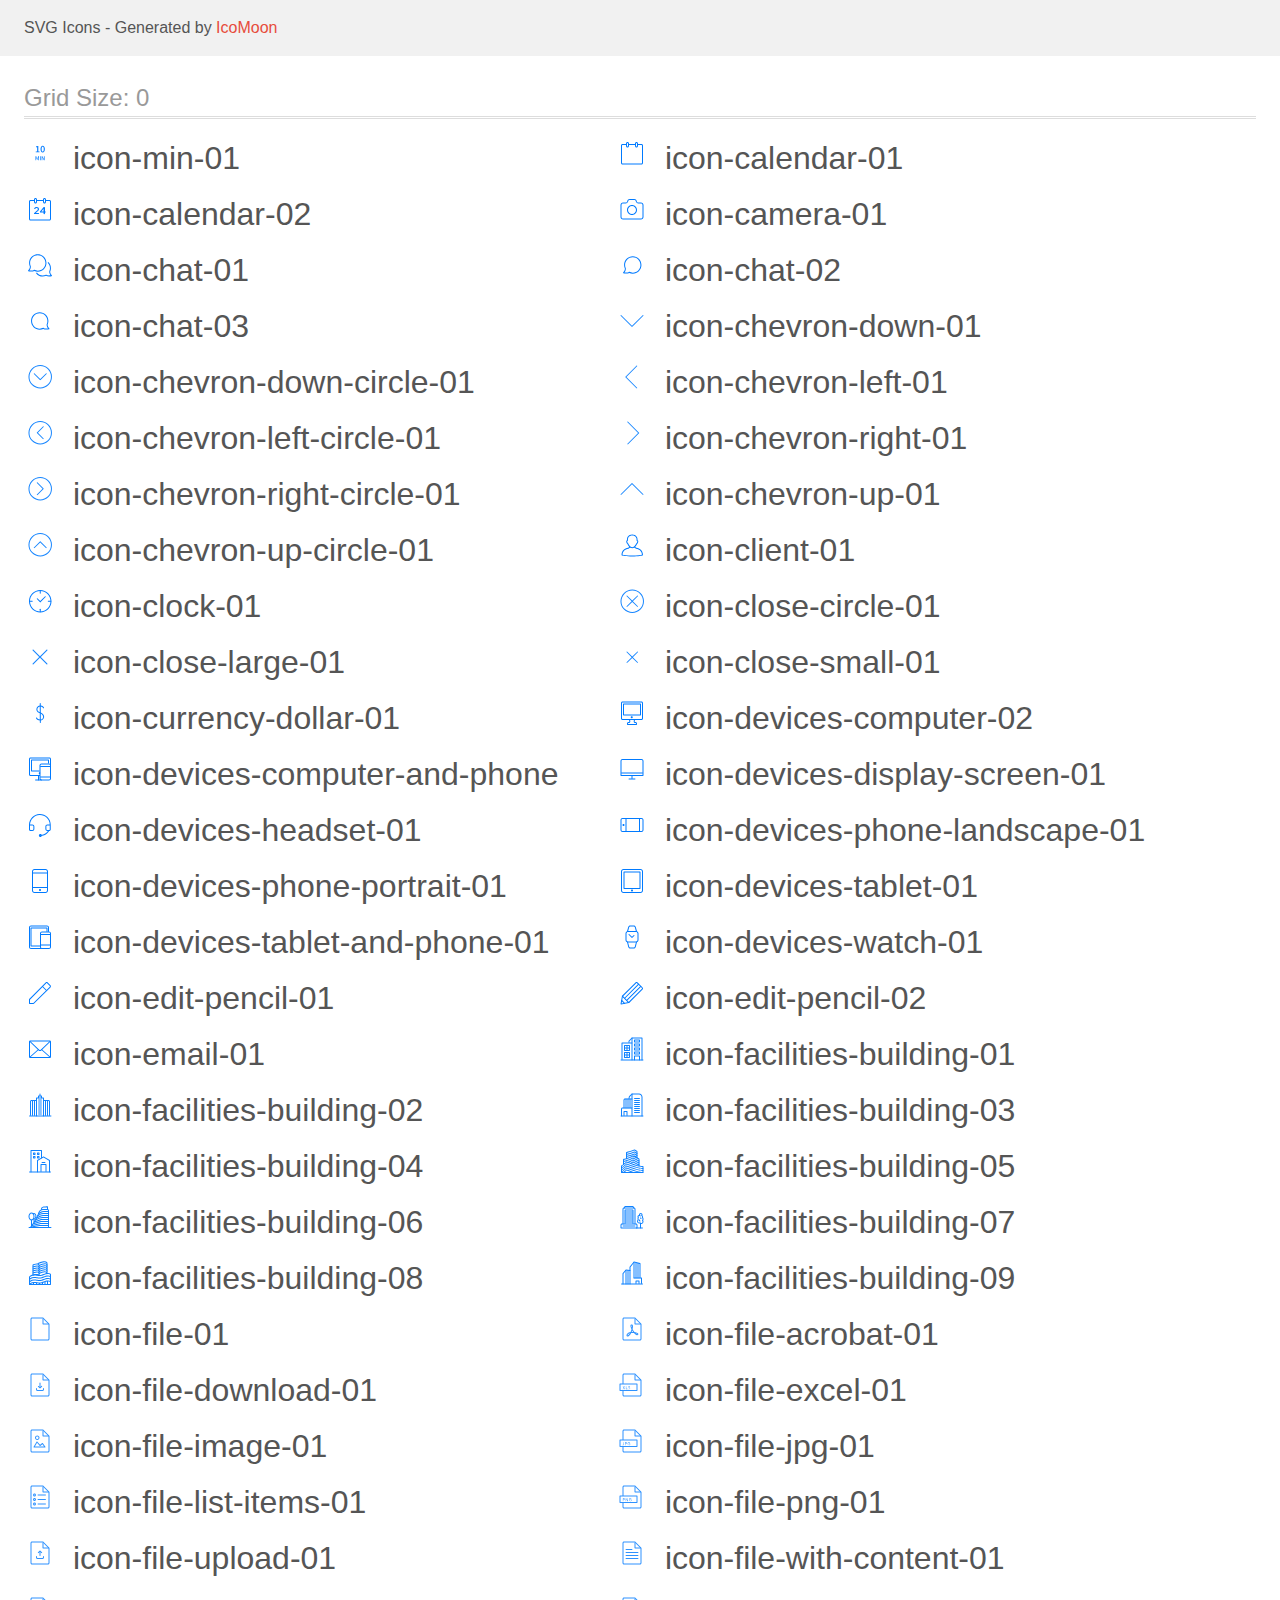
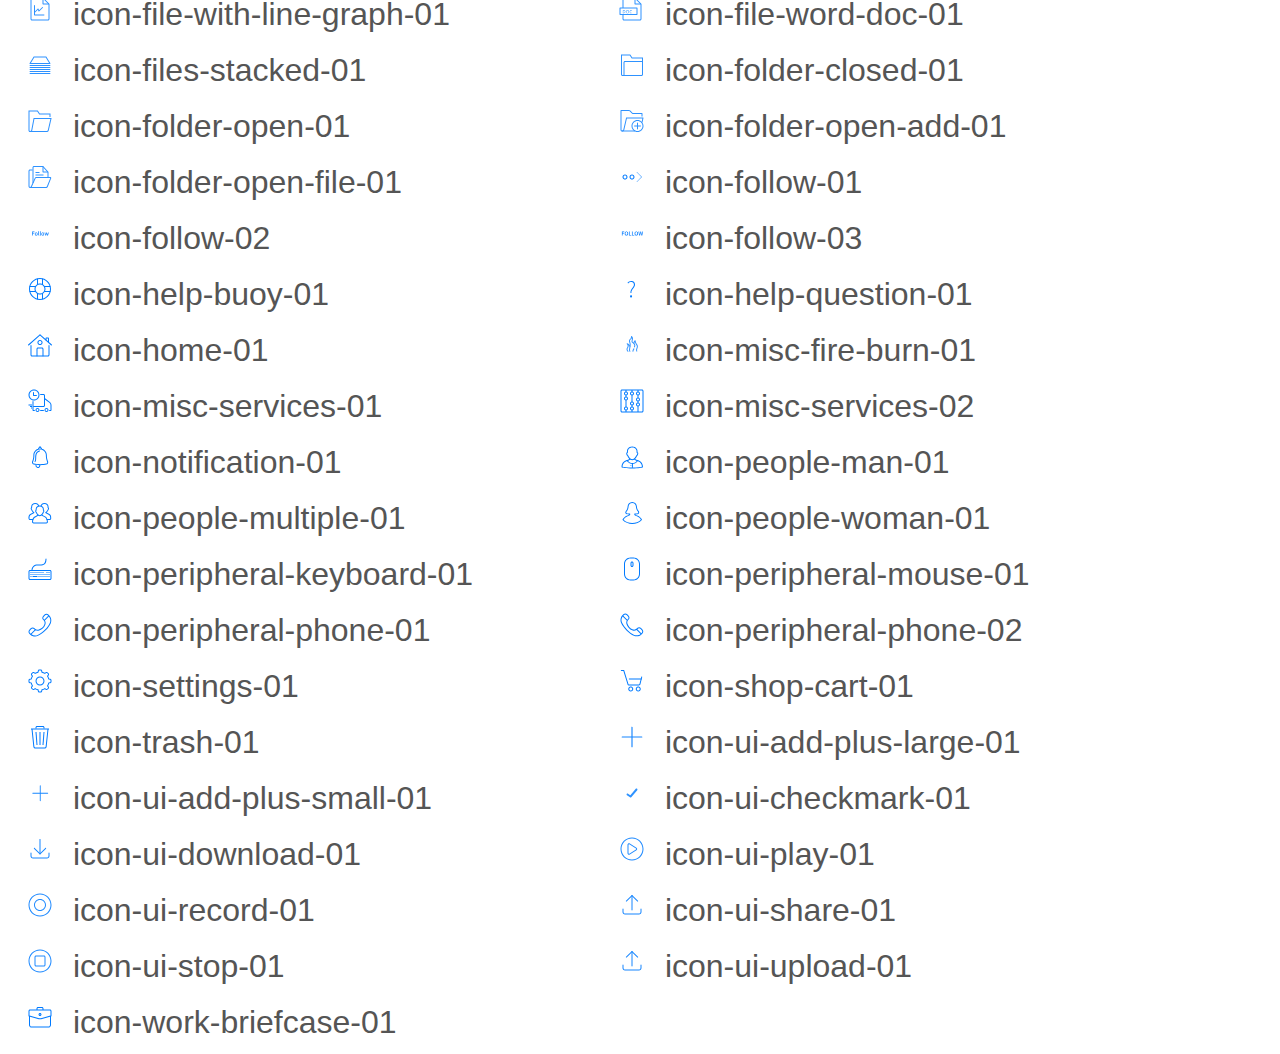
==== commit 9c3491ea: "rename demo.html to index" ====
--- a/icons/index.html
+++ b/icons/index.html
@@ -10,6 +10,11 @@
 <body>
 <svg style="position: absolute; width: 0; height: 0;" width="0" height="0" version="1.1" xmlns="http://www.w3.org/2000/svg" xmlns:xlink="http://www.w3.org/1999/xlink">
 <defs>
+<symbol id="icon-min-01" viewBox="0 0 1024 1024">
+<title>min-01</title>
+<path fill="#007aff" class="path1 fill-color1" d="M375.68 460.167h45.44v-133.76h-37.44v-23.040c10.24-1.92 19.040-4.213 26.4-6.88s14.24-5.92 20.64-9.76h27.52v173.44h40v30.080h-122.56v-30.080zM598.080 494.087c-21.333 0-38.187-9.12-50.56-27.36s-18.56-44.64-18.56-79.2c0-34.56 6.187-60.64 18.56-78.24s29.227-26.4 50.56-26.4c21.333 0 38.187 8.853 50.56 26.56s18.56 43.733 18.56 78.080c0 34.56-6.187 60.96-18.56 79.2s-29.227 27.36-50.56 27.36v0zM598.080 465.287c4.907 0 9.44-1.333 13.6-4s7.733-7.093 10.72-13.28c2.987-6.187 5.333-14.187 7.040-24s2.56-21.973 2.56-36.48c0-14.293-0.853-26.293-2.56-36s-4.053-17.547-7.040-23.52c-2.987-5.973-6.56-10.187-10.72-12.64s-8.693-3.68-13.6-3.68c-4.907 0-9.44 1.227-13.6 3.68s-7.733 6.667-10.72 12.64c-2.987 5.973-5.333 13.813-7.040 23.52s-2.56 21.707-2.56 36c0 14.507 0.853 26.667 2.56 36.48s4.053 17.813 7.040 24c2.987 6.187 6.56 10.613 10.72 13.28s8.693 4 13.6 4v0z"></path>
+<path fill="#007aff" class="path2 fill-color1" d="M367.952 615.032h24.576l22.656 61.824 8.256 23.808h0.768l8.064-23.808 22.272-61.824h24.576v125.568h-20.928v-57.408c0-2.944 0.096-6.144 0.288-9.6s0.416-6.944 0.672-10.464c0.256-3.52 0.576-6.976 0.96-10.368s0.704-6.56 0.96-9.504h-0.768l-10.176 28.608-21.696 57.024h-10.368l-21.696-57.024-9.984-28.608h-0.768c0.256 2.944 0.544 6.112 0.864 9.504s0.64 6.848 0.96 10.368c0.32 3.52 0.576 7.008 0.768 10.464s0.288 6.656 0.288 9.6v57.408h-20.544v-125.568zM510.992 615.032h22.272v125.568h-22.272v-125.568zM565.136 615.032h22.848l39.168 70.656 12.864 26.688h0.768c-0.512-6.528-1.12-13.536-1.824-21.024s-1.056-14.752-1.056-21.792v-54.528h21.312v125.568h-22.848l-39.168-70.656-12.864-26.688h-0.768c0.512 6.656 1.12 13.632 1.824 20.928s1.056 14.464 1.056 21.504v54.912h-21.312v-125.568z"></path>
+</symbol>
 <symbol id="icon-calendar-01" viewBox="0 0 1024 1024">
 <title>calendar-01</title>
 <path fill="#007aff" class="path1 fill-color1" d="M832 832c0 8.816-7.184 16-16 16h-608c-8.816 0-16-7.184-16-16v-560c0-8.816 7.184-16 16-16h112v30.32c0 26.48 21.536 48 48 48s48-21.52 48-48v-30.32h192v30.32c0 26.48 21.536 48 48 48s48-21.52 48-48v-30.32h112c8.816 0 16 7.184 16 16v560zM352 208c0-8.816 7.184-16 16-16s16 7.184 16 16v78.32c0 8.832-7.184 16-16 16s-16-7.168-16-16v-78.32zM640 208c0-8.816 7.184-16 16-16s16 7.184 16 16v78.32c0 8.832-7.184 16-16 16s-16-7.168-16-16v-78.32zM816 224h-112v-16c0-26.464-21.536-48-48-48s-48 21.536-48 48v16h-192v-16c0-26.464-21.536-48-48-48s-48 21.536-48 48v16h-112c-26.464 0-48 21.536-48 48v560c0 26.464 21.536 48 48 48h608c26.464 0 48-21.536 48-48v-560c0-26.464-21.536-48-48-48v0z"></path>
@@ -33,6 +38,10 @@
 <symbol id="icon-chat-02" viewBox="0 0 1024 1024">
 <title>chat-02</title>
 <path fill="#007aff" class="path1 fill-color1" d="M420.554 729.829c2.416 0 4.864 0.544 7.12 1.664 34.048 16.944 70.704 25.536 108.944 25.536 135.504 0 245.744-110.848 245.744-247.088 0-136.256-110.24-247.104-245.744-247.104s-245.744 110.848-245.744 247.104c0 35.888 7.456 70.448 22.192 102.768 0.496 1.088 0.864 2.224 1.12 3.408 0.592 2.88 12.576 65.344-42.784 134.976 15.040 1.968 34.608 3.824 54.752 3.824 39.984 0 68.848-7.184 83.504-20.8 3.040-2.816 6.944-4.288 10.896-4.288zM536.618 789.029c-39.776 0-78.064-8.224-113.92-24.464-21.504 14.848-53.888 22.352-96.528 22.352h-0.016c-45.952 0-87.696-8.672-89.44-9.040-5.76-1.2-10.384-5.472-12.048-11.104-1.68-5.632-0.128-11.712 4.032-15.872 60.336-60.336 55.792-116.688 54.368-126.88-16.064-35.936-24.192-74.32-24.192-114.080 0-153.888 124.592-279.104 277.744-279.104s277.744 125.216 277.744 279.104c0 153.888-124.592 279.088-277.744 279.088z"></path>
+</symbol>
+<symbol id="icon-chat-03" viewBox="0 0 1024 1024">
+<title>chat-03</title>
+<path fill="#007aff" class="path1 fill-color1" d="M619.446 729.829c-2.416 0-4.864 0.544-7.12 1.664-34.048 16.944-70.704 25.536-108.944 25.536-135.504 0-245.744-110.848-245.744-247.088 0-136.256 110.24-247.104 245.744-247.104s245.744 110.848 245.744 247.104c0 35.888-7.456 70.448-22.192 102.768-0.496 1.088-0.864 2.224-1.12 3.408-0.592 2.88-12.576 65.344 42.784 134.976-15.040 1.968-34.608 3.824-54.752 3.824-39.984 0-68.848-7.184-83.504-20.8-3.040-2.816-6.944-4.288-10.896-4.288zM503.382 789.029c39.776 0 78.064-8.224 113.92-24.464 21.504 14.848 53.888 22.352 96.528 22.352h0.016c45.952 0 87.696-8.672 89.44-9.040 5.76-1.2 10.384-5.472 12.048-11.104 1.68-5.632 0.128-11.712-4.032-15.872-60.336-60.336-55.792-116.688-54.368-126.88 16.064-35.936 24.192-74.32 24.192-114.080 0-153.888-124.592-279.104-277.744-279.104s-277.744 125.216-277.744 279.104c0 153.888 124.592 279.088 277.744 279.088z"></path>
 </symbol>
 <symbol id="icon-chevron-down-01" viewBox="0 0 1024 1024">
 <title>chevron-down-01</title>
@@ -480,6 +489,20 @@
 <path fill="#2e92ff" class="path4 fill-color5" d="M496 384h-128v-32h128v32z"></path>
 <path fill="#2e92ff" class="path5 fill-color5" d="M624 464h-256v-32h256v32z"></path>
 </symbol>
+<symbol id="icon-follow-01" viewBox="0 0 1024 1024">
+<title>follow-01</title>
+<path fill="#007aff" class="path1 fill-color1" d="M512 464c-26.464 0-48 21.536-48 48s21.536 48 48 48c26.464 0 48-21.536 48-48s-21.536-48-48-48zM512 592c-44.112 0-80-35.888-80-80s35.888-80 80-80c44.112 0 80 35.888 80 80s-35.888 80-80 80z"></path>
+<path fill="#007aff" class="path2 fill-color1" d="M288 464c-26.464 0-48 21.536-48 48s21.536 48 48 48c26.464 0 48-21.536 48-48s-21.536-48-48-48zM288 592c-44.112 0-80-35.888-80-80s35.888-80 80-80c44.112 0 80 35.888 80 80s-35.888 80-80 80z"></path>
+<path fill="#1f8aff" class="path3 fill-color4" d="M666.434 672c-1.781 0-3.562-0.682-4.918-2.038-2.72-2.72-2.72-7.117 0-9.837l148.125-148.125-148.125-148.125c-2.72-2.72-2.72-7.117 0-9.837s7.117-2.72 9.837 0l153.043 153.043c2.72 2.72 2.72 7.117 0 9.837l-153.043 153.043c-1.357 1.357-3.137 2.038-4.918 2.038z"></path>
+</symbol>
+<symbol id="icon-follow-02" viewBox="0 0 1024 1024">
+<title>follow-02</title>
+<path fill="#007aff" class="path1 fill-color1" d="M259.84 466.432h75.84v18.816h-53.568v35.52h45.696v18.816h-45.696v52.416h-22.272v-125.568zM346.624 544.96c0-7.808 1.216-14.784 3.648-20.928s5.728-11.328 9.888-15.552c4.16-4.224 8.928-7.456 14.304-9.696s11.008-3.36 16.896-3.36c5.888 0 11.552 1.12 16.992 3.36s10.208 5.472 14.304 9.696c4.096 4.224 7.392 9.408 9.888 15.552s3.744 13.12 3.744 20.928c0 7.808-1.248 14.784-3.744 20.928s-5.792 11.328-9.888 15.552c-4.096 4.224-8.864 7.424-14.304 9.6s-11.104 3.264-16.992 3.264c-5.888 0-11.52-1.088-16.896-3.264s-10.144-5.376-14.304-9.6c-4.16-4.224-7.456-9.408-9.888-15.552s-3.648-13.12-3.648-20.928v0zM369.28 544.96c0 9.472 1.952 17.056 5.856 22.752s9.312 8.544 16.224 8.544c6.912 0 12.352-2.848 16.32-8.544s5.952-13.28 5.952-22.752c0-9.6-1.984-17.248-5.952-22.944s-9.408-8.544-16.32-8.544c-6.912 0-12.32 2.848-16.224 8.544s-5.856 13.344-5.856 22.944v0zM458.176 456.448h22.080v112.512c0 2.688 0.512 4.576 1.536 5.664s2.112 1.632 3.264 1.632h1.44c0.448 0 1.12-0.128 2.016-0.384l2.88 16.512c-2.944 1.28-6.848 1.92-11.712 1.92-7.936 0-13.504-2.368-16.704-7.104s-4.8-11.2-4.8-19.392v-111.36zM510.208 456.448h22.080v112.512c0 2.688 0.512 4.576 1.536 5.664s2.112 1.632 3.264 1.632h1.44c0.448 0 1.12-0.128 2.016-0.384l2.88 16.512c-2.944 1.28-6.848 1.92-11.712 1.92-7.936 0-13.504-2.368-16.704-7.104s-4.8-11.2-4.8-19.392v-111.36zM556.096 544.96c0-7.808 1.216-14.784 3.648-20.928s5.728-11.328 9.888-15.552c4.16-4.224 8.928-7.456 14.304-9.696s11.008-3.36 16.896-3.36c5.888 0 11.552 1.12 16.992 3.36s10.208 5.472 14.304 9.696c4.096 4.224 7.392 9.408 9.888 15.552s3.744 13.12 3.744 20.928c0 7.808-1.248 14.784-3.744 20.928s-5.792 11.328-9.888 15.552c-4.096 4.224-8.864 7.424-14.304 9.6s-11.104 3.264-16.992 3.264c-5.888 0-11.52-1.088-16.896-3.264s-10.144-5.376-14.304-9.6c-4.16-4.224-7.456-9.408-9.888-15.552s-3.648-13.12-3.648-20.928v0zM578.752 544.96c0 9.472 1.952 17.056 5.856 22.752s9.312 8.544 16.224 8.544c6.912 0 12.352-2.848 16.32-8.544s5.952-13.28 5.952-22.752c0-9.6-1.984-17.248-5.952-22.944s-9.408-8.544-16.32-8.544c-6.912 0-12.32 2.848-16.224 8.544s-5.856 13.344-5.856 22.944v0zM657.088 497.728h22.272l11.328 48.96c1.024 4.48 1.888 8.96 2.592 13.44s1.504 9.024 2.4 13.632h0.768c0.896-4.608 1.824-9.152 2.784-13.632s2.016-8.96 3.168-13.44l12.288-48.96h20.16l12.48 48.96c1.152 4.48 2.24 8.96 3.264 13.44s2.048 9.024 3.072 13.632h0.768c0.896-4.608 1.728-9.152 2.496-13.632s1.6-8.96 2.496-13.44l11.328-48.96h20.736l-24 94.272h-26.304l-10.944-43.968c-1.024-4.48-1.984-8.928-2.88-13.344s-1.856-9.12-2.88-14.112h-0.768c-0.896 4.992-1.792 9.728-2.688 14.208s-1.856 8.96-2.88 13.44l-10.752 43.776h-25.344l-24.96-94.272z"></path>
+</symbol>
+<symbol id="icon-follow-03" viewBox="0 0 1024 1024">
+<title>follow-03</title>
+<path fill="#007aff" class="path1 fill-color1" d="M188.704 466.432h75.84v18.816h-53.568v35.52h45.696v18.816h-45.696v52.416h-22.272v-125.568zM333.472 594.304c-8.192 0-15.68-1.504-22.464-4.512s-12.608-7.36-17.472-13.056c-4.864-5.696-8.64-12.576-11.328-20.64s-4.032-17.216-4.032-27.456c0-10.112 1.344-19.168 4.032-27.168s6.464-14.752 11.328-20.256c4.864-5.504 10.688-9.728 17.472-12.672s14.272-4.416 22.464-4.416c8.192 0 15.68 1.472 22.464 4.416s12.64 7.168 17.568 12.672c4.928 5.504 8.736 12.256 11.424 20.256s4.032 17.056 4.032 27.168c0 10.24-1.344 19.392-4.032 27.456s-6.496 14.944-11.424 20.64c-4.928 5.696-10.784 10.048-17.568 13.056s-14.272 4.512-22.464 4.512v0zM333.472 574.912c4.992 0 9.472-1.088 13.44-3.264s7.36-5.28 10.176-9.312c2.816-4.032 4.992-8.896 6.528-14.592s2.304-12.064 2.304-19.104c0-14.080-2.912-25.12-8.736-33.12s-13.728-12-23.712-12c-9.984 0-17.888 4-23.712 12s-8.736 19.040-8.736 33.12c0 7.040 0.768 13.408 2.304 19.104s3.712 10.56 6.528 14.592c2.816 4.032 6.208 7.136 10.176 9.312s8.448 3.264 13.44 3.264v0zM414.112 466.432h22.272v106.752h52.224v18.816h-74.496v-125.568zM510.496 466.432h22.272v106.752h52.224v18.816h-74.496v-125.568zM649.696 594.304c-8.192 0-15.68-1.504-22.464-4.512s-12.608-7.36-17.472-13.056c-4.864-5.696-8.64-12.576-11.328-20.64s-4.032-17.216-4.032-27.456c0-10.112 1.344-19.168 4.032-27.168s6.464-14.752 11.328-20.256c4.864-5.504 10.688-9.728 17.472-12.672s14.272-4.416 22.464-4.416c8.192 0 15.68 1.472 22.464 4.416s12.64 7.168 17.568 12.672c4.928 5.504 8.736 12.256 11.424 20.256s4.032 17.056 4.032 27.168c0 10.24-1.344 19.392-4.032 27.456s-6.496 14.944-11.424 20.64c-4.928 5.696-10.784 10.048-17.568 13.056s-14.272 4.512-22.464 4.512v0zM649.696 574.912c4.992 0 9.472-1.088 13.44-3.264s7.36-5.28 10.176-9.312c2.816-4.032 4.992-8.896 6.528-14.592s2.304-12.064 2.304-19.104c0-14.080-2.912-25.12-8.736-33.12s-13.728-12-23.712-12c-9.984 0-17.888 4-23.712 12s-8.736 19.040-8.736 33.12c0 7.040 0.768 13.408 2.304 19.104s3.712 10.56 6.528 14.592c2.816 4.032 6.208 7.136 10.176 9.312s8.448 3.264 13.44 3.264v0zM717.088 466.432h22.848l10.944 63.36c1.024 6.784 2.048 13.504 3.072 20.16s2.048 13.312 3.072 19.968h0.768c1.408-6.656 2.784-13.344 4.128-20.064s2.72-13.408 4.128-20.064l15.36-63.36h19.392l15.36 63.36c1.408 6.528 2.816 13.152 4.224 19.872s2.816 13.472 4.224 20.256h0.768c1.024-6.784 2.016-13.504 2.976-20.16s1.952-13.312 2.976-19.968l10.944-63.36h21.312l-24 125.568h-27.648l-15.552-66.048c-1.024-4.864-2.016-9.696-2.976-14.496s-1.824-9.632-2.592-14.496h-0.768c-0.896 4.864-1.824 9.696-2.784 14.496s-1.952 9.632-2.976 14.496l-15.168 66.048h-27.072l-24.96-125.568z"></path>
+</symbol>
 <symbol id="icon-help-buoy-01" viewBox="0 0 1024 1024">
 <title>help-buoy-01</title>
 <path fill="#007aff" class="path1 fill-color1" d="M512 192c-176.448 0-320 143.552-320 320s143.552 320 320 320c176.448 0 320-143.552 320-320s-143.552-320-320-320zM512 864c-194.096 0-352-157.904-352-352s157.904-352 352-352c194.096 0 352 157.904 352 352s-157.904 352-352 352z"></path>
@@ -493,6 +516,10 @@
 <path fill="#007aff" class="path9 fill-color1" d="M368 448h-176c-8.832 0-16-7.152-16-16s7.168-16 16-16h176c8.832 0 16 7.152 16 16s-7.168 16-16 16z"></path>
 <path fill="#007aff" class="path10 fill-color1" d="M368 608h-176c-8.832 0-16-7.152-16-16s7.168-16 16-16h176c8.832 0 16 7.152 16 16s-7.168 16-16 16z"></path>
 </symbol>
+<symbol id="icon-help-question-01" viewBox="0 0 1024 1024">
+<title>help-question-01</title>
+<path fill="#007aff" class="path1 fill-color1" d="M463.862 638.686c-3.043-20.795-2.409-39.689 1.902-56.68s10.524-32.715 18.64-47.17c8.115-14.455 17.245-28.023 27.389-40.703s19.781-25.233 28.911-37.66c9.13-12.427 16.738-25.233 22.824-38.421s9.13-27.643 9.13-43.366c0-11.666-1.648-22.951-4.945-33.856s-8.496-20.415-15.597-28.53c-7.101-8.115-16.104-14.582-27.009-19.401s-23.712-7.228-38.421-7.228c-18.767 0-36.645 4.184-53.637 12.553s-31.827 20.415-44.507 36.138l-20.542-19.020c14.709-16.738 31.954-30.813 51.735-42.225s42.859-17.118 69.233-17.118c18.767 0 35.504 2.916 50.213 8.749s27.135 13.948 37.28 24.346c10.144 10.398 17.879 22.697 23.205 36.899s7.988 29.671 7.988 46.409c0 17.245-3.17 33.095-9.51 47.55s-14.075 28.277-23.205 41.464c-9.13 13.187-18.893 26.248-29.291 39.182s-19.781 26.375-28.15 40.323c-8.369 13.948-14.963 28.911-19.781 44.888s-5.96 33.602-3.424 52.876h-30.432zM449.406 749.764c0-11.159 3.17-19.781 9.51-25.867s13.821-9.13 22.444-9.13c8.623 0 16.231 3.043 22.824 9.13s9.89 14.709 9.89 25.867c0 10.651-3.297 19.020-9.89 25.107s-14.202 9.13-22.824 9.13c-8.623 0-16.104-3.043-22.444-9.13s-9.51-14.455-9.51-25.107v0z"></path>
+</symbol>
 <symbol id="icon-home-01" viewBox="0 0 1024 1024">
 <title>home-01</title>
 <path fill="#007aff" class="path1 fill-color1" d="M879.99 528c-3.728 0-7.488-1.296-10.528-3.952l-357.472-312.352-357.456 312.352c-6.656 5.824-16.768 5.136-22.576-1.52-5.824-6.656-5.136-16.768 1.504-22.576l368-321.552c6.032-5.264 15.040-5.264 21.072 0l368 321.552c6.64 5.808 7.328 15.92 1.504 22.576-3.152 3.616-7.584 5.472-12.048 5.472z"></path>
@@ -501,6 +528,52 @@
 <path fill="#007aff" class="path4 fill-color1" d="M767.998 880h-512c-26.464 0-48-21.536-48-48v-304c0-8.832 7.168-16 16-16s16 7.168 16 16v304c0 8.816 7.184 16 16 16h512c8.816 0 16-7.184 16-16v-304c0-8.832 7.168-16 16-16s16 7.168 16 16v304c0 26.464-21.536 48-48 48z"></path>
 <path fill="#007aff" class="path5 fill-color1" d="M511.998 381.328c-27.936 0-50.656 22.736-50.656 50.672s22.72 50.672 50.656 50.672c27.936 0 50.672-22.736 50.672-50.672s-22.736-50.672-50.672-50.672zM511.998 514.672c-45.584 0-82.656-37.088-82.656-82.672s37.072-82.672 82.656-82.672c45.584 0 82.672 37.088 82.672 82.672s-37.088 82.672-82.672 82.672z"></path>
 <path fill="#007aff" class="path6 fill-color1" d="M783.998 432c-8.832 0-16-7.168-16-16v-112h-48v48c0 8.832-7.168 16-16 16s-16-7.168-16-16v-48c0-17.648 14.352-32 32-32h48c17.648 0 32 14.352 32 32v112c0 8.832-7.168 16-16 16z"></path>
+</symbol>
+<symbol id="icon-misc-fire-burn-01" viewBox="0 0 1024 1024">
+<title>misc-fire-burn-01</title>
+<path fill="#3696ff" class="path1 fill-color6" d="M444.534 731.334c-5.472 0-10.784-2.8-13.76-7.824-22.176-37.344-12.96-87.088-3.184-139.76 8.832-47.616 17.968-96.864 3.264-136.144-35.616-95.296 6.832-127.808 26.736-137.36 16.352-7.856 20.544-45.056 22.112-59.072 1.2-10.736 2.352-20.88 13.936-23.696 6.528-1.632 13.792 1.392 17.536 6.992l0.304 0.112c43.808 46.288 37.152 94.528 23.84 126.848-16.464 39.936-7.328 45.904 14.688 60.304 7.456 4.88 15.888 10.4 23.968 17.776 36.192 33.072 65.152 90.544 27.616 143.712-5.088 7.216-15.056 8.944-22.304 3.84-7.216-5.088-8.944-15.072-3.84-22.288 32.912-46.624-13.424-92.832-23.056-101.632-6.176-5.632-13.152-10.208-19.904-14.624-30.192-19.76-51.328-39.6-26.768-99.28 9.568-23.232 9.952-45.008 1.232-65.104-4.768 21.28-14.304 44.784-35.504 54.96-35.968 17.264-19.392 73.792-10.624 97.296 17.824 47.616 7.872 101.28-1.776 153.2-8.64 46.576-16.8 90.592-0.784 117.568 4.528 7.6 2.016 17.424-5.568 21.936-2.56 1.52-5.376 2.24-8.16 2.24z"></path>
+<path fill="#3696ff" class="path2 fill-color6" d="M665.19 724.678c-6.368 0-12.368-3.824-14.88-10.096-16.816-42.384-4.48-76.208 6.4-106.048 13.2-36.208 23.616-64.816-11.92-108.432-22.192-27.232-34.32-61.216-40.752-86.496-9.408 17.808-14.32 37.44-15.728 46.24-1.376 8.72-9.52 14.72-18.288 13.296-8.736-1.392-14.688-9.584-13.296-18.32 0.384-2.464 10.032-60.944 46.208-91.12 4.56-3.792 10.848-4.736 16.304-2.512 5.488 2.24 9.28 7.328 9.872 13.216 0.064 0.64 6.832 64.192 40.48 105.488 47.024 57.712 31.184 101.216 17.184 139.584-10.208 28.032-19.040 52.24-6.704 83.28 3.248 8.224-0.768 17.52-8.976 20.784-1.936 0.768-3.936 1.136-5.904 1.136z"></path>
+<path fill="#3696ff" class="path3 fill-color6" d="M384.502 729.334c-3.632 0-7.264-1.232-10.272-3.744-25.44-21.344-61.808-77.488-17.2-137.168 16.32-21.824 17.12-44 14.944-58.752-3.2-21.632-14.496-38.72-23.616-45.456-6.496-4.784-8.416-13.632-4.48-20.672 3.936-7.056 12.496-10.048 19.952-7.040 3.44 1.376 84.16 34.592 96.368 95.696 1.744 8.656-3.888 17.088-12.544 18.816-8.752 1.76-17.104-3.888-18.832-12.544-3.072-15.408-13.744-29.232-26.496-40.688 0.496 2.384 0.944 4.784 1.296 7.184 3.088 20.784 1.936 51.984-20.96 82.608-37.84 50.64 10.080 91.776 12.144 93.504 6.752 5.68 7.648 15.76 1.984 22.544-3.184 3.76-7.712 5.712-12.288 5.712z"></path>
+<path fill="#3696ff" class="path4 fill-color6" d="M540.534 731.318c-0.704 0-1.408-0.048-2.112-0.144-8.752-1.152-14.912-9.152-13.776-17.888 0.224-1.76 5.904-43.472 34.528-86.768 4.88-7.392 14.784-9.392 22.176-4.544 7.36 4.88 9.392 14.816 4.512 22.176-24.352 36.848-29.44 72.912-29.488 73.28-1.072 8.032-7.952 13.888-15.84 13.888z"></path>
+</symbol>
+<symbol id="icon-misc-services-01" viewBox="0 0 1024 1024">
+<title>misc-services-01</title>
+<path fill="#007aff" class="path1 fill-color1" d="M720 768c-17.648 0-32 14.352-32 32s14.352 32 32 32c17.632 0 32-14.352 32-32s-14.368-32-32-32zM720 864c-35.296 0-64-28.704-64-64s28.704-64 64-64c35.296 0 64 28.704 64 64s-28.704 64-64 64z"></path>
+<path fill="#007aff" class="path2 fill-color1" d="M432 768c-17.648 0-32 14.352-32 32s14.352 32 32 32c17.632 0 32-14.352 32-32s-14.368-32-32-32zM432 864c-35.296 0-64-28.704-64-64s28.704-64 64-64c35.296 0 64 28.704 64 64s-28.704 64-64 64z"></path>
+<path fill="#007aff" class="path3 fill-color1" d="M320 176c-79.408 0-144 64.608-144 144s64.592 144 144 144c79.408 0 144-64.608 144-144s-64.592-144-144-144zM320 496c-97.040 0-176-78.96-176-176s78.96-176 176-176c97.040 0 176 78.96 176 176s-78.96 176-176 176z"></path>
+<path fill="#007aff" class="path4 fill-color1" d="M400 352h-96c-8.848 0-16-7.168-16-16v-96c0-8.832 7.152-16 16-16s16 7.168 16 16v80h80c8.848 0 16 7.168 16 16s-7.152 16-16 16z"></path>
+<path fill="#007aff" class="path5 fill-color1" d="M624 704h-320c-8.848 0-16-7.168-16-16s7.152-16 16-16h320c8.832 0 16-7.184 16-16v-320c0-8.816-7.168-16-16-16h-96c-8.848 0-16-7.168-16-16s7.152-16 16-16h96c26.464 0 48 21.536 48 48v320c0 26.464-21.536 48-48 48z"></path>
+<path fill="#007aff" class="path6 fill-color1" d="M848 832h-32c-8.848 0-16-7.168-16-16s7.152-16 16-16h32v-152.848c0-29.6-14.016-58.048-37.472-76.096l-164.272-126.384c-7.024-5.376-8.32-15.424-2.944-22.432s15.424-8.336 22.432-2.912l164.288 126.368c31.296 24.064 49.968 61.984 49.968 101.456v152.848c0 17.648-14.368 32-32 32z"></path>
+<path fill="#007aff" class="path7 fill-color1" d="M624 832h-96c-8.848 0-16-7.168-16-16s7.152-16 16-16h96c8.848 0 16 7.168 16 16s-7.152 16-16 16z"></path>
+<path fill="#007aff" class="path8 fill-color1" d="M336 832h-32c-17.648 0-32-14.352-32-32v-272c0-8.832 7.152-16 16-16s16 7.168 16 16v272h32c8.848 0 16 7.168 16 16s-7.152 16-16 16z"></path>
+<path fill="#007aff" class="path9 fill-color1" d="M256 656h-112v-32h112v32z"></path>
+<path fill="#007aff" class="path10 fill-color1" d="M256 704h-64v-32h64v32z"></path>
+<path fill="#007aff" class="path11 fill-color1" d="M256 752h-32v-32h32v32z"></path>
+</symbol>
+<symbol id="icon-misc-services-02" viewBox="0 0 1024 1024">
+<title>misc-services-02</title>
+<path fill="#007aff" class="path1 fill-color1" d="M192 176c-8.816 0-16 7.184-16 16v640c0 8.816 7.184 16 16 16h640c8.816 0 16-7.184 16-16v-640c0-8.816-7.184-16-16-16h-640zM832 880h-640c-26.464 0-48-21.536-48-48v-640c0-26.464 21.536-48 48-48h640c26.464 0 48 21.536 48 48v640c0 26.464-21.536 48-48 48v0z"></path>
+<path fill="#007aff" class="path2 fill-color1" d="M320 240c-17.648 0-32 14.352-32 32s14.352 32 32 32c17.648 0 32-14.352 32-32s-14.352-32-32-32zM320 336c-35.296 0-64-28.704-64-64s28.704-64 64-64c35.296 0 64 28.704 64 64s-28.704 64-64 64z"></path>
+<path fill="#007aff" class="path3 fill-color1" d="M320 400c-17.648 0-32 14.352-32 32s14.352 32 32 32c17.648 0 32-14.352 32-32s-14.352-32-32-32zM320 496c-35.296 0-64-28.704-64-64s28.704-64 64-64c35.296 0 64 28.704 64 64s-28.704 64-64 64z"></path>
+<path fill="#007aff" class="path4 fill-color1" d="M320 720c-17.648 0-32 14.352-32 32s14.352 32 32 32c17.648 0 32-14.352 32-32s-14.352-32-32-32zM320 816c-35.296 0-64-28.704-64-64s28.704-64 64-64c35.296 0 64 28.704 64 64s-28.704 64-64 64z"></path>
+<path fill="#007aff" class="path5 fill-color1" d="M512 240c-17.648 0-32 14.352-32 32s14.352 32 32 32c17.648 0 32-14.352 32-32s-14.352-32-32-32zM512 336c-35.296 0-64-28.704-64-64s28.704-64 64-64c35.296 0 64 28.704 64 64s-28.704 64-64 64z"></path>
+<path fill="#007aff" class="path6 fill-color1" d="M512 560c-17.648 0-32 14.352-32 32s14.352 32 32 32c17.648 0 32-14.352 32-32s-14.352-32-32-32zM512 656c-35.296 0-64-28.704-64-64s28.704-64 64-64c35.296 0 64 28.704 64 64s-28.704 64-64 64z"></path>
+<path fill="#007aff" class="path7 fill-color1" d="M512 720c-17.648 0-32 14.352-32 32s14.352 32 32 32c17.648 0 32-14.352 32-32s-14.352-32-32-32zM512 816c-35.296 0-64-28.704-64-64s28.704-64 64-64c35.296 0 64 28.704 64 64s-28.704 64-64 64z"></path>
+<path fill="#007aff" class="path8 fill-color1" d="M704 240c-17.648 0-32 14.352-32 32s14.352 32 32 32c17.648 0 32-14.352 32-32s-14.352-32-32-32zM704 336c-35.296 0-64-28.704-64-64s28.704-64 64-64c35.296 0 64 28.704 64 64s-28.704 64-64 64z"></path>
+<path fill="#007aff" class="path9 fill-color1" d="M704 432c-17.648 0-32 14.352-32 32s14.352 32 32 32c17.648 0 32-14.352 32-32s-14.352-32-32-32zM704 528c-35.296 0-64-28.704-64-64s28.704-64 64-64c35.296 0 64 28.704 64 64s-28.704 64-64 64z"></path>
+<path fill="#007aff" class="path10 fill-color1" d="M704 592c-17.648 0-32 14.352-32 32s14.352 32 32 32c17.648 0 32-14.352 32-32s-14.352-32-32-32zM704 688c-35.296 0-64-28.704-64-64s28.704-64 64-64c35.296 0 64 28.704 64 64s-28.704 64-64 64z"></path>
+<path fill="#007aff" class="path11 fill-color1" d="M336 224h-32v-64h32v64z"></path>
+<path fill="#007aff" class="path12 fill-color1" d="M336 864h-32v-64h32v64z"></path>
+<path fill="#007aff" class="path13 fill-color1" d="M336 384h-32v-64h32v64z"></path>
+<path fill="#007aff" class="path14 fill-color1" d="M336 704h-32v-224h32v224z"></path>
+<path fill="#007aff" class="path15 fill-color1" d="M528 864h-32v-64h32v64z"></path>
+<path fill="#007aff" class="path16 fill-color1" d="M528 224h-32v-64h32v64z"></path>
+<path fill="#007aff" class="path17 fill-color1" d="M528 704h-32v-64h32v64z"></path>
+<path fill="#007aff" class="path18 fill-color1" d="M528 544h-32v-224h32v224z"></path>
+<path fill="#007aff" class="path19 fill-color1" d="M720 864h-32v-192h32v192z"></path>
+<path fill="#007aff" class="path20 fill-color1" d="M720 224h-32v-64h32v64z"></path>
+<path fill="#007aff" class="path21 fill-color1" d="M720 576h-32v-64h32v64z"></path>
+<path fill="#007aff" class="path22 fill-color1" d="M720 416h-32v-96h32v96z"></path>
 </symbol>
 <symbol id="icon-notification-01" viewBox="0 0 1024 1024">
 <title>notification-01</title>
@@ -566,6 +639,14 @@
 <path fill="#007aff" class="path1 fill-color1" d="M464 176c-97.040 0-176 78.96-176 176v320c0 97.040 78.96 176 176 176h96c97.040 0 176-78.96 176-176v-320c0-97.040-78.96-176-176-176h-96zM560 880h-96c-114.688 0-208-93.296-208-208v-320c0-114.704 93.312-208 208-208h96c114.688 0 208 93.296 208 208v320c0 114.704-93.312 208-208 208v0z"></path>
 <path fill="#007aff" class="path2 fill-color1" d="M512 304c-8.832 0-16 7.184-16 16v80c0 8.816 7.168 16 16 16s16-7.184 16-16v-80c0-8.816-7.168-16-16-16zM512 448c-26.464 0-48-21.536-48-48v-80c0-26.464 21.536-48 48-48s48 21.536 48 48v80c0 26.464-21.536 48-48 48z"></path>
 </symbol>
+<symbol id="icon-peripheral-phone-01" viewBox="0 0 1024 1024">
+<title>peripheral-phone-01</title>
+<path fill="#007aff" class="path1 fill-color1" d="M828.146 439.938c-30.656 71.264-85.888 148.848-155.536 218.496-76.304 76.304-160.384 137.552-236.752 172.448-63.808 29.184-138.96 20.368-195.6-20.752l129.072-129.072-1.456-1.472c36.096 17.776 78.272 20.72 117.184 6.832 72.576-25.84 166.448-81.2 201.552-198.256 12.528-41.792 5.488-86.336-17.664-122.72l127.2-127.2c47.616 56.256 60.768 134.832 32 201.696v0zM192.514 765.922c-22.032-22.048-22.032-57.904 0-79.936l44.528-44.528c10.672-10.672 24.848-16.544 39.952-16.544s29.296 5.872 40.56 17.12l15.68 14.144c2.8 2.528 5.856 4.624 8.816 6.912l-126.176 126.176-23.36-23.344zM633.746 244.754l44.528-44.528c21.344-21.344 58.272-21.632 80.208 0.304 0.032 0 6.24 5.904 15.424 14.704l-124.848 124.864c-0.288-0.304-0.512-0.624-0.8-0.912l-14.512-14.512c-22.032-22.032-22.032-57.888 0-79.92v0zM804.418 200.162c-13.52-13.008-23.6-22.56-23.6-22.56-16.72-16.72-38.944-25.936-62.592-25.936s-45.856 9.216-62.576 25.936l-44.528 44.528c-34.512 34.512-34.512 90.656 0 125.184l14.512 14.496c31.056 31.072 42.688 75.968 30.32 117.168-31.264 104.224-116.032 153.936-181.632 177.296-41.216 14.688-87.088 5.536-119.648-23.856l-15.088-13.584c-16.72-16.72-38.944-25.92-62.592-25.92s-45.856 9.2-62.576 25.92l-44.544 44.528c-34.496 34.512-34.512 90.656 0 125.184l23.952 23.936c44.096 44.112 103.28 67.52 162.816 67.52 31.456 0 63.040-6.544 92.528-20.016 79.744-36.432 167.136-99.984 246.064-178.928 72.464-72.432 130.096-153.584 162.32-228.48 36.64-85.2 15.28-186.624-53.136-252.416v0z"></path>
+</symbol>
+<symbol id="icon-peripheral-phone-02" viewBox="0 0 1024 1024">
+<title>peripheral-phone-02</title>
+<path fill="#007aff" class="path1 fill-color1" d="M584.062 828.146c-71.264-30.656-148.848-85.888-218.496-155.536-76.304-76.304-137.552-160.384-172.448-236.752-29.184-63.808-20.368-138.96 20.752-195.6l129.072 129.072 1.472-1.456c-17.776 36.096-20.72 78.272-6.832 117.184 25.84 72.576 81.2 166.448 198.256 201.552 41.792 12.528 86.336 5.488 122.72-17.664l127.2 127.2c-56.256 47.616-134.832 60.768-201.696 32v0zM258.078 192.514c22.048-22.032 57.904-22.032 79.936 0l44.528 44.528c10.672 10.672 16.544 24.848 16.544 39.952s-5.872 29.296-17.12 40.56l-14.144 15.68c-2.528 2.8-4.624 5.856-6.912 8.816l-126.176-126.176 23.344-23.36zM779.246 633.746l44.528 44.528c21.344 21.344 21.632 58.272-0.304 80.208 0 0.032-5.904 6.24-14.704 15.424l-124.864-124.848c0.304-0.288 0.624-0.512 0.912-0.8l14.512-14.512c22.032-22.032 57.888-22.032 79.92 0v0zM823.838 804.418c13.008-13.52 22.56-23.6 22.56-23.6 16.72-16.72 25.936-38.944 25.936-62.592s-9.216-45.856-25.936-62.576l-44.528-44.528c-34.512-34.512-90.656-34.512-125.184 0l-14.496 14.512c-31.072 31.056-75.968 42.688-117.168 30.32-104.224-31.264-153.936-116.032-177.296-181.632-14.688-41.216-5.536-87.088 23.856-119.648l13.584-15.088c16.72-16.72 25.92-38.944 25.92-62.592s-9.2-45.856-25.92-62.576l-44.528-44.544c-34.512-34.496-90.656-34.512-125.184 0l-23.936 23.952c-44.112 44.096-67.52 103.28-67.52 162.816 0 31.456 6.544 63.040 20.016 92.528 36.432 79.744 99.984 167.136 178.928 246.064 72.432 72.464 153.584 130.096 228.48 162.32 85.2 36.64 186.624 15.28 252.416-53.136v0z"></path>
+</symbol>
 <symbol id="icon-settings-01" viewBox="0 0 1024 1024">
 <title>settings-01</title>
 <path fill="#007aff" class="path1 fill-color1" d="M356.125 737.938c3.008 0 6.032 0.848 8.672 2.56 27.712 17.888 57.904 30.448 89.744 37.296 6.32 1.36 11.216 6.416 12.368 12.784l8.048 44.288c1.392 7.6 8.016 13.136 15.744 13.136h42.592c7.744 0 14.352-5.536 15.744-13.152l8.048-44.272c1.152-6.368 6.048-11.424 12.368-12.784 31.84-6.848 62.032-19.408 89.744-37.296 5.44-3.536 12.48-3.408 17.792 0.288l37.12 25.696c6.224 4.304 15.088 3.472 20.416-1.84l30.128-30.112c5.456-5.472 6.24-14.064 1.824-20.416l-25.696-37.136c-3.68-5.328-3.792-12.336-0.288-17.776 17.904-27.712 30.448-57.92 37.296-89.728 1.36-6.352 6.4-11.216 12.784-12.4l44.288-8.048c7.616-1.376 13.136-8 13.136-15.728v-42.592c0-7.744-5.52-14.368-13.136-15.744l-44.288-8.032c-6.384-1.184-11.424-6.048-12.784-12.4-6.848-31.808-19.392-62.016-37.296-89.728-3.504-5.44-3.392-12.464 0.288-17.792l25.696-37.12c4.416-6.352 3.632-14.944-1.824-20.416l-30.128-30.112c-5.344-5.312-14.208-6.16-20.432-1.84l-37.104 25.696c-5.312 3.696-12.336 3.824-17.792 0.288-27.728-17.888-57.904-30.448-89.744-37.296-6.32-1.36-11.216-6.416-12.368-12.784l-8.048-44.288c-1.392-7.6-8-13.136-15.744-13.136h-42.592c-7.728 0-14.352 5.536-15.744 13.152l-8.048 44.272c-1.152 6.368-6.048 11.424-12.368 12.784-31.824 6.848-62.016 19.408-89.744 37.296-5.44 3.536-12.464 3.408-17.776-0.288l-37.136-25.696c-6.208-4.304-15.088-3.472-20.416 1.84l-30.112 30.112c-5.472 5.472-6.256 14.064-1.84 20.416l25.696 37.12c3.696 5.328 3.808 12.352 0.288 17.792-17.888 27.712-30.432 57.92-37.296 89.728-1.36 6.352-6.4 11.216-12.768 12.4l-44.304 8.032c-7.616 1.376-13.136 8-13.136 15.744v42.592c0 7.728 5.52 14.352 13.136 15.744l44.304 8.032c6.368 1.184 11.408 6.048 12.768 12.4 6.864 31.808 19.408 62.016 37.296 89.728 3.52 5.44 3.408 12.448-0.288 17.776l-25.696 37.136c-4.416 6.352-3.632 14.944 1.84 20.416l30.112 30.112c5.328 5.312 14.192 6.128 20.432 1.84l37.12-25.696c2.736-1.888 5.92-2.848 9.104-2.848zM533.293 880.002h-42.592c-23.2 0-43.056-16.576-47.232-39.408l-6.16-33.968c-28.336-7.168-55.392-18.416-80.704-33.568l-28.496 19.744c-18.64 12.864-45.28 10.448-61.264-5.536l-30.112-30.112c-16.416-16.4-18.736-42.176-5.536-61.264l19.728-28.48c-15.136-25.328-26.384-52.4-33.536-80.72l-33.968-6.16c-22.848-4.16-39.424-24.016-39.424-47.232v-42.592c0-23.216 16.576-43.088 39.424-47.216l33.968-6.176c7.152-28.336 18.4-55.392 33.536-80.72l-19.728-28.48c-13.2-19.104-10.88-44.864 5.536-61.264l30.112-30.112c15.984-15.984 42.64-18.416 61.248-5.536l28.512 19.744c25.312-15.152 52.384-26.4 80.704-33.568l6.16-33.952c4.176-22.848 24.032-39.424 47.232-39.424h42.592c23.2 0 43.072 16.576 47.232 39.408l6.176 33.968c28.32 7.168 55.376 18.416 80.704 33.568l28.48-19.744c18.64-12.88 45.296-10.448 61.264 5.536l30.128 30.112c16.416 16.4 18.736 42.16 5.52 61.264l-19.728 28.48c15.136 25.328 26.384 52.384 33.552 80.72l33.968 6.16c22.832 4.144 39.408 24.016 39.408 47.232v42.592c0 23.216-16.576 43.072-39.408 47.216l-33.968 6.176c-7.168 28.32-18.416 55.392-33.552 80.72l19.728 28.48c13.216 19.088 10.896 44.864-5.52 61.264l-30.128 30.112c-9.056 9.056-21.12 14.064-33.952 14.064-9.792 0-19.232-2.96-27.296-8.528l-28.496-19.744c-25.312 15.152-52.384 26.4-80.704 33.568l-6.176 33.952c-4.16 22.848-24.032 39.424-47.232 39.424z"></path>
@@ -595,6 +676,10 @@
 <title>ui-add-plus-small-01</title>
 <path fill="#1786ff" class="path1 fill-color3" d="M505.848 505.848h-226.042c-7.826 0-14.152 6.325-14.152 14.152s6.325 14.152 14.152 14.152h226.045v226.045c0 7.826 6.325 14.152 14.152 14.152 3.903 0 7.446-1.581 10.008-4.143s4.143-6.105 4.143-10.008v-226.047h226.042c7.826 0 14.152-6.325 14.152-14.152s-6.325-14.152-14.152-14.152h-226.045v-226.045c0-7.826-6.325-14.152-14.152-14.152-3.903 0-7.446 1.581-10.008 4.143s-4.143 6.105-4.143 10.008v226.047z"></path>
 </symbol>
+<symbol id="icon-ui-checkmark-01" viewBox="0 0 1024 1024">
+<title>ui-checkmark-01</title>
+<path fill="#2e92ff" class="path1 fill-color5" d="M463.984 656c-6.112 0-12.288-1.76-17.728-5.376l-96-64c-14.72-9.792-18.688-29.664-8.864-44.384 9.792-14.72 29.632-18.72 44.352-8.864l72.416 48.256 173.536-202.464c11.552-13.376 31.744-14.944 45.12-3.456 13.44 11.488 14.976 31.68 3.488 45.12l-192 224c-6.272 7.328-15.264 11.168-24.32 11.168z"></path>
+</symbol>
 <symbol id="icon-ui-download-01" viewBox="0 0 1024 1024">
 <title>ui-download-01</title>
 <path fill="#1786ff" class="path1 fill-color3" d="M512 688c-8.832 0-16-7.152-16-16v-464c0-8.848 7.168-16 16-16s16 7.152 16 16v464c0 8.848-7.168 16-16 16z"></path>
@@ -611,6 +696,12 @@
 <path fill="#1f8aff" class="path1 fill-color4" d="M512 176c-185.28 0-336 150.72-336 336s150.72 336 336 336c185.28 0 336-150.72 336-336s-150.72-336-336-336zM512 880c-202.912 0-368-165.088-368-368s165.088-368 368-368c202.912 0 368 165.088 368 368s-165.088 368-368 368z"></path>
 <path fill="#1f8aff" class="path2 fill-color4" d="M512 352c-88.224 0-160 71.776-160 160s71.776 160 160 160c88.224 0 160-71.776 160-160s-71.776-160-160-160zM512 704c-105.872 0-192-86.128-192-192s86.128-192 192-192c105.872 0 192 86.128 192 192s-86.128 192-192 192z"></path>
 </symbol>
+<symbol id="icon-ui-share-01" viewBox="0 0 1024 1024">
+<title>ui-share-01</title>
+<path fill="#1786ff" class="path1 fill-color3" d="M512 688c-8.832 0-16-7.152-16-16v-464c0-8.848 7.168-16 16-16s16 7.152 16 16v464c0 8.848-7.168 16-16 16z"></path>
+<path fill="#1786ff" class="path2 fill-color3" d="M693.016 405.016c-4.096 0-8.192-1.568-11.312-4.688l-169.712-169.696-169.696 169.696c-6.256 6.256-16.368 6.256-22.624 0s-6.256-16.368 0-22.624l181.008-181.008c6.256-6.256 16.384-6.256 22.624 0l181.024 181.008c6.256 6.256 6.256 16.368 0 22.624-3.12 3.12-7.216 4.688-11.312 4.688z"></path>
+<path fill="#1786ff" class="path3 fill-color3" d="M736 816h-448c-44.112 0-80-35.888-80-80v-96c0-8.848 7.168-16 16-16s16 7.152 16 16v96c0 26.464 21.536 48 48 48h448c26.464 0 48-21.536 48-48v-96c0-8.848 7.168-16 16-16s16 7.152 16 16v96c0 44.112-35.888 80-80 80z"></path>
+</symbol>
 <symbol id="icon-ui-stop-01" viewBox="0 0 1024 1024">
 <title>ui-stop-01</title>
 <path fill="#1f8aff" class="path1 fill-color4" d="M512 176c-185.28 0-336 150.72-336 336s150.72 336 336 336c185.28 0 336-150.72 336-336s-150.72-336-336-336zM512 880c-202.912 0-368-165.088-368-368s165.088-368 368-368c202.912 0 368 165.088 368 368s-165.088 368-368 368z"></path>
@@ -621,6 +712,11 @@
 <path fill="#1786ff" class="path1 fill-color3" d="M512 688c-8.832 0-16-7.152-16-16v-464c0-8.848 7.168-16 16-16s16 7.152 16 16v464c0 8.848-7.168 16-16 16z"></path>
 <path fill="#1786ff" class="path2 fill-color3" d="M693.016 405.016c-4.096 0-8.192-1.568-11.312-4.688l-169.712-169.696-169.696 169.696c-6.256 6.256-16.368 6.256-22.624 0s-6.256-16.368 0-22.624l181.008-181.008c6.256-6.256 16.384-6.256 22.624 0l181.024 181.008c6.256 6.256 6.256 16.368 0 22.624-3.12 3.12-7.216 4.688-11.312 4.688z"></path>
 <path fill="#1786ff" class="path3 fill-color3" d="M736 816h-448c-44.112 0-80-35.888-80-80v-96c0-8.848 7.168-16 16-16s16 7.152 16 16v96c0 26.464 21.536 48 48 48h448c26.464 0 48-21.536 48-48v-96c0-8.848 7.168-16 16-16s16 7.152 16 16v96c0 44.112-35.888 80-80 80z"></path>
+</symbol>
+<symbol id="icon-work-briefcase-01" viewBox="0 0 1024 1024">
+<title>work-briefcase-01</title>
+<path fill="#007aff" class="path1 fill-color1" d="M832 764.672c0 28.304-23.024 51.328-51.328 51.328h-537.344c-28.304 0-51.328-23.024-51.328-51.328v-259.36l282.464 77.040c12.288 3.344 24.912 5.008 37.536 5.008s25.248-1.664 37.536-5.008l282.464-77.040v259.36zM176 320c0-8.816 7.184-16 16-16h640c8.816 0 16 7.184 16 16v147.776l-306.896 83.696c-19.040 5.2-39.184 5.2-58.208 0l-306.896-83.696v-147.776zM432 241.248c0-9.52 7.728-17.248 17.248-17.248h125.504c9.52 0 17.248 7.728 17.248 17.248v30.752h-160v-30.752zM832 272h-208v-30.752c0-27.152-22.096-49.248-49.248-49.248h-125.504c-27.152 0-49.248 22.096-49.248 49.248v30.752h-208c-26.464 0-48 21.536-48 48v160c0 7.216 4.832 13.536 11.792 15.44l4.208 1.152v268.080c0 45.952 37.376 83.328 83.328 83.328h537.344c45.952 0 83.328-37.376 83.328-83.328v-268.080l4.208-1.152c6.96-1.904 11.792-8.224 11.792-15.44v-160c0-26.464-21.536-48-48-48v0z"></path>
+<path fill="#007aff" class="path2 fill-color1" d="M496 432c0-8.816 7.184-16 16-16s16 7.184 16 16c0 8.816-7.184 16-16 16s-16-7.184-16-16zM560 432c0-26.464-21.536-48-48-48s-48 21.536-48 48c0 26.464 21.536 48 48 48s48-21.536 48-48z"></path>
 </symbol>
 </defs>
 </svg>
@@ -634,6 +730,11 @@
         <h1 class="mvm mtn fgc1">Grid Size: 0</h1>
         <div class="glyph fs1">
             <div class="clearfix pbs">
+                <svg class="icon icon-min-01"><use xlink:href="#icon-min-01"></use></svg><span class="mls"> icon-min-01</span>
+            </div>
+        </div>
+        <div class="glyph fs1">
+            <div class="clearfix pbs">
                 <svg class="icon icon-calendar-01"><use xlink:href="#icon-calendar-01"></use></svg><span class="mls"> icon-calendar-01</span>
             </div>
         </div>
@@ -659,6 +760,11 @@
         </div>
         <div class="glyph fs1">
             <div class="clearfix pbs">
+                <svg class="icon icon-chat-03"><use xlink:href="#icon-chat-03"></use></svg><span class="mls"> icon-chat-03</span>
+            </div>
+        </div>
+        <div class="glyph fs1">
+            <div class="clearfix pbs">
                 <svg class="icon icon-chevron-down-01"><use xlink:href="#icon-chevron-down-01"></use></svg><span class="mls"> icon-chevron-down-01</span>
             </div>
         </div>
@@ -919,16 +1025,51 @@
         </div>
         <div class="glyph fs1">
             <div class="clearfix pbs">
+                <svg class="icon icon-follow-01"><use xlink:href="#icon-follow-01"></use></svg><span class="mls"> icon-follow-01</span>
+            </div>
+        </div>
+        <div class="glyph fs1">
+            <div class="clearfix pbs">
+                <svg class="icon icon-follow-02"><use xlink:href="#icon-follow-02"></use></svg><span class="mls"> icon-follow-02</span>
+            </div>
+        </div>
+        <div class="glyph fs1">
+            <div class="clearfix pbs">
+                <svg class="icon icon-follow-03"><use xlink:href="#icon-follow-03"></use></svg><span class="mls"> icon-follow-03</span>
+            </div>
+        </div>
+        <div class="glyph fs1">
+            <div class="clearfix pbs">
                 <svg class="icon icon-help-buoy-01"><use xlink:href="#icon-help-buoy-01"></use></svg><span class="mls"> icon-help-buoy-01</span>
             </div>
         </div>
         <div class="glyph fs1">
             <div class="clearfix pbs">
+                <svg class="icon icon-help-question-01"><use xlink:href="#icon-help-question-01"></use></svg><span class="mls"> icon-help-question-01</span>
+            </div>
+        </div>
+        <div class="glyph fs1">
+            <div class="clearfix pbs">
                 <svg class="icon icon-home-01"><use xlink:href="#icon-home-01"></use></svg><span class="mls"> icon-home-01</span>
             </div>
         </div>
         <div class="glyph fs1">
             <div class="clearfix pbs">
+                <svg class="icon icon-misc-fire-burn-01"><use xlink:href="#icon-misc-fire-burn-01"></use></svg><span class="mls"> icon-misc-fire-burn-01</span>
+            </div>
+        </div>
+        <div class="glyph fs1">
+            <div class="clearfix pbs">
+                <svg class="icon icon-misc-services-01"><use xlink:href="#icon-misc-services-01"></use></svg><span class="mls"> icon-misc-services-01</span>
+            </div>
+        </div>
+        <div class="glyph fs1">
+            <div class="clearfix pbs">
+                <svg class="icon icon-misc-services-02"><use xlink:href="#icon-misc-services-02"></use></svg><span class="mls"> icon-misc-services-02</span>
+            </div>
+        </div>
+        <div class="glyph fs1">
+            <div class="clearfix pbs">
                 <svg class="icon icon-notification-01"><use xlink:href="#icon-notification-01"></use></svg><span class="mls"> icon-notification-01</span>
             </div>
         </div>
@@ -959,6 +1100,16 @@
         </div>
         <div class="glyph fs1">
             <div class="clearfix pbs">
+                <svg class="icon icon-peripheral-phone-01"><use xlink:href="#icon-peripheral-phone-01"></use></svg><span class="mls"> icon-peripheral-phone-01</span>
+            </div>
+        </div>
+        <div class="glyph fs1">
+            <div class="clearfix pbs">
+                <svg class="icon icon-peripheral-phone-02"><use xlink:href="#icon-peripheral-phone-02"></use></svg><span class="mls"> icon-peripheral-phone-02</span>
+            </div>
+        </div>
+        <div class="glyph fs1">
+            <div class="clearfix pbs">
                 <svg class="icon icon-settings-01"><use xlink:href="#icon-settings-01"></use></svg><span class="mls"> icon-settings-01</span>
             </div>
         </div>
@@ -984,6 +1135,11 @@
         </div>
         <div class="glyph fs1">
             <div class="clearfix pbs">
+                <svg class="icon icon-ui-checkmark-01"><use xlink:href="#icon-ui-checkmark-01"></use></svg><span class="mls"> icon-ui-checkmark-01</span>
+            </div>
+        </div>
+        <div class="glyph fs1">
+            <div class="clearfix pbs">
                 <svg class="icon icon-ui-download-01"><use xlink:href="#icon-ui-download-01"></use></svg><span class="mls"> icon-ui-download-01</span>
             </div>
         </div>
@@ -999,12 +1155,22 @@
         </div>
         <div class="glyph fs1">
             <div class="clearfix pbs">
+                <svg class="icon icon-ui-share-01"><use xlink:href="#icon-ui-share-01"></use></svg><span class="mls"> icon-ui-share-01</span>
+            </div>
+        </div>
+        <div class="glyph fs1">
+            <div class="clearfix pbs">
                 <svg class="icon icon-ui-stop-01"><use xlink:href="#icon-ui-stop-01"></use></svg><span class="mls"> icon-ui-stop-01</span>
             </div>
         </div>
         <div class="glyph fs1">
             <div class="clearfix pbs">
                 <svg class="icon icon-ui-upload-01"><use xlink:href="#icon-ui-upload-01"></use></svg><span class="mls"> icon-ui-upload-01</span>
+            </div>
+        </div>
+        <div class="glyph fs1">
+            <div class="clearfix pbs">
+                <svg class="icon icon-work-briefcase-01"><use xlink:href="#icon-work-briefcase-01"></use></svg><span class="mls"> icon-work-briefcase-01</span>
             </div>
         </div>
   </div>
--- a/icons/style.css
+++ b/icons/style.css
@@ -27,3 +27,9 @@
 .fill-color5 {
 	fill: #2e92ff;
 }
+<<<<<<< HEAD
+=======
+.fill-color6 {
+	fill: #3696ff;
+}
+>>>>>>> master
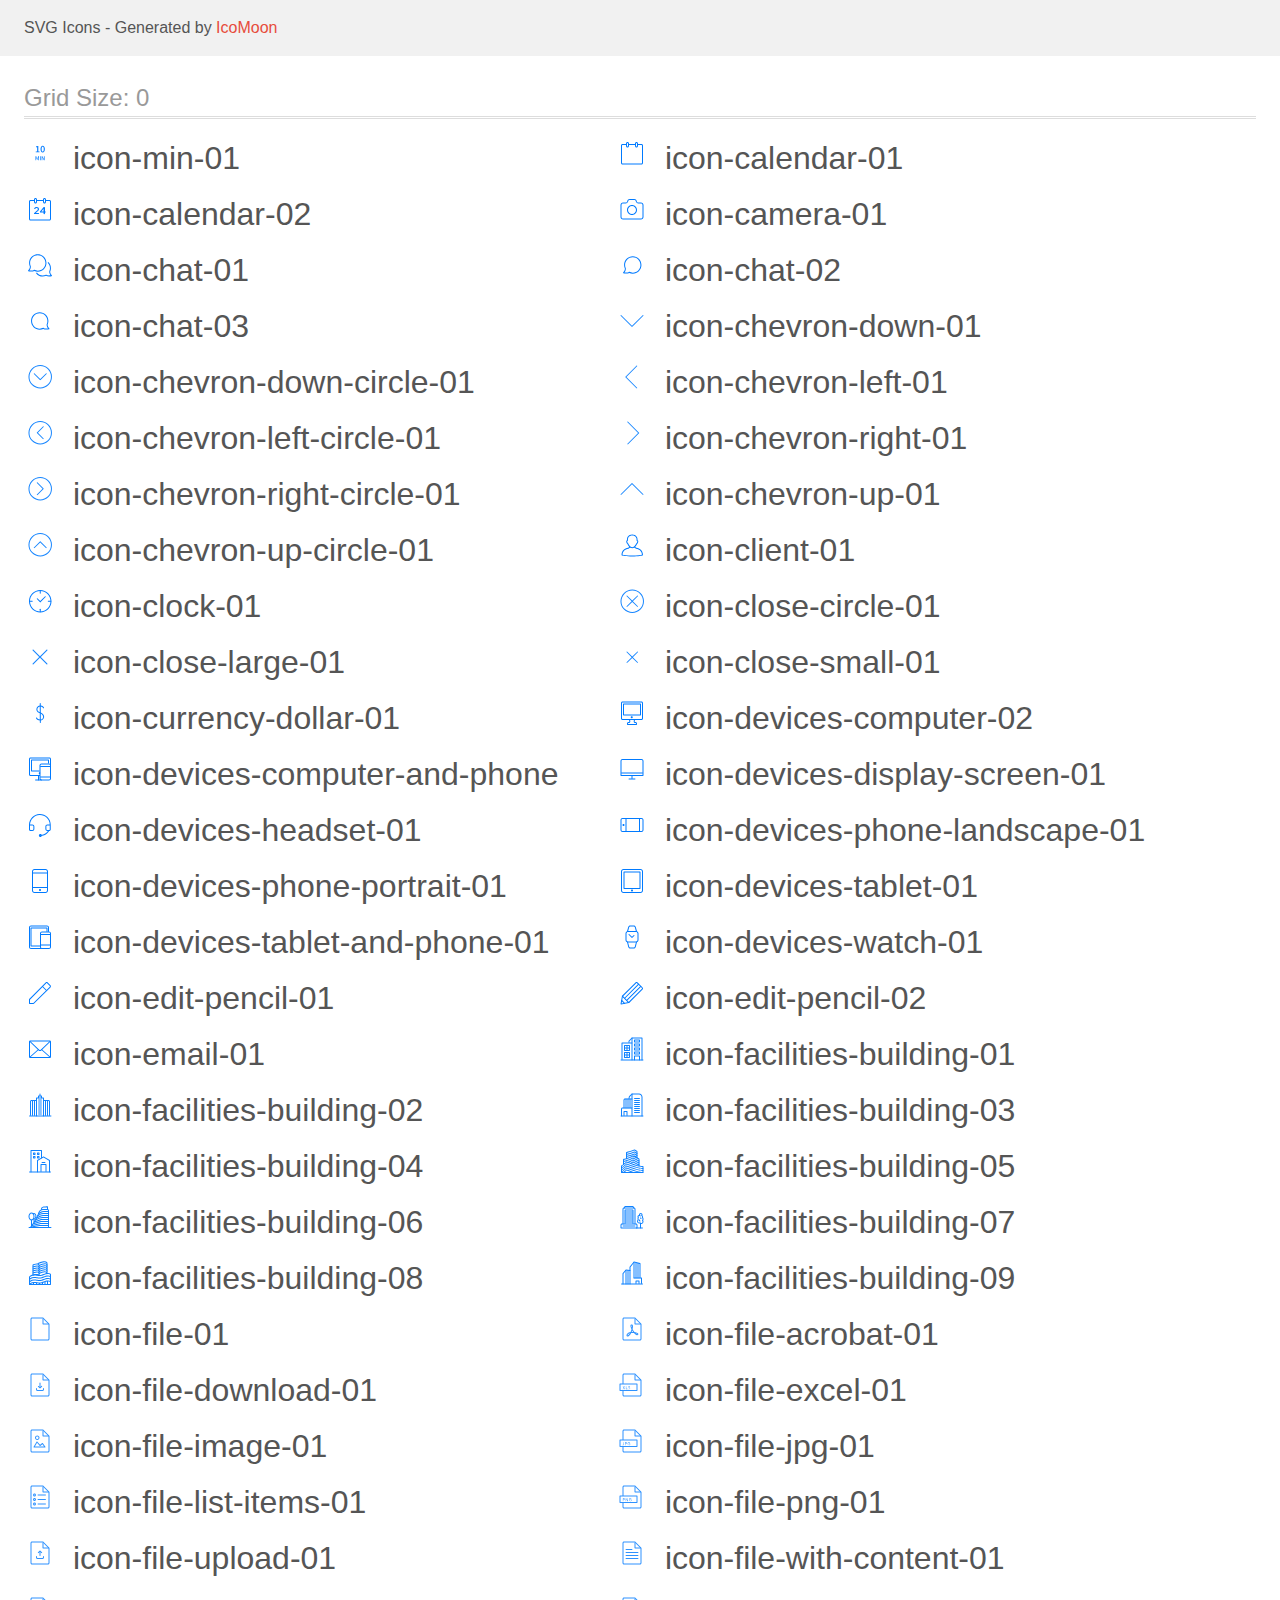
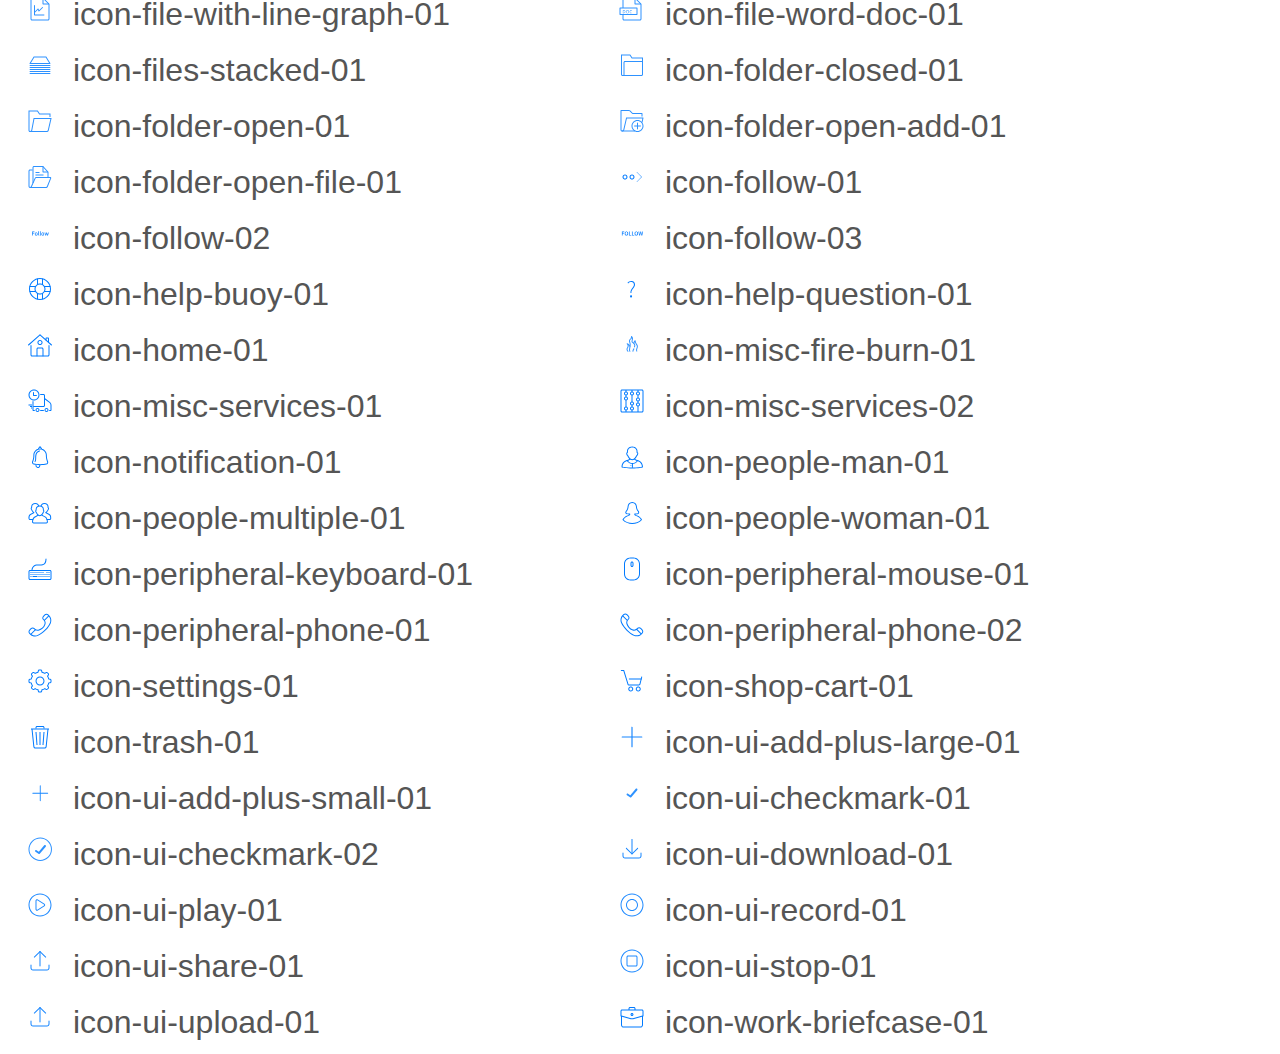
==== commit d991b5a9: "Merge branch 'master' into gh-pages" ====
--- a/icons/index.html
+++ b/icons/index.html
@@ -680,6 +680,11 @@
 <title>ui-checkmark-01</title>
 <path fill="#2e92ff" class="path1 fill-color5" d="M463.984 656c-6.112 0-12.288-1.76-17.728-5.376l-96-64c-14.72-9.792-18.688-29.664-8.864-44.384 9.792-14.72 29.632-18.72 44.352-8.864l72.416 48.256 173.536-202.464c11.552-13.376 31.744-14.944 45.12-3.456 13.44 11.488 14.976 31.68 3.488 45.12l-192 224c-6.272 7.328-15.264 11.168-24.32 11.168z"></path>
 </symbol>
+<symbol id="icon-ui-checkmark-02" viewBox="0 0 1024 1024">
+<title>ui-checkmark-02</title>
+<path fill="#2e92ff" class="path1 fill-color5" d="M479.984 672c-6.112 0-12.288-1.76-17.728-5.376l-96-64c-14.72-9.792-18.688-29.664-8.864-44.384 9.792-14.72 29.632-18.72 44.352-8.864l72.416 48.256 173.536-202.464c11.552-13.376 31.744-14.944 45.12-3.456 13.44 11.488 14.976 31.68 3.488 45.12l-192 224c-6.272 7.328-15.264 11.168-24.32 11.168z"></path>
+<path fill="#2e92ff" class="path2 fill-color5" d="M520 176c-91.933 0-178.375 35.776-243.367 100.752-134.178 134.128-134.178 352.368 0 486.496 64.992 64.976 151.434 100.752 243.367 100.752s178.375-35.776 243.367-100.752c134.178-134.128 134.178-352.368 0-486.496-64.992-64.976-151.434-100.752-243.367-100.752zM520 896c-100.481 0-194.959-39.104-266.002-110.128-146.664-146.608-146.664-385.136 0-531.744 71.043-71.024 165.521-110.128 266.002-110.128s194.959 39.104 266.002 110.128c146.664 146.608 146.664 385.136 0 531.744-71.043 71.024-165.521 110.128-266.002 110.128z"></path>
+</symbol>
 <symbol id="icon-ui-download-01" viewBox="0 0 1024 1024">
 <title>ui-download-01</title>
 <path fill="#1786ff" class="path1 fill-color3" d="M512 688c-8.832 0-16-7.152-16-16v-464c0-8.848 7.168-16 16-16s16 7.152 16 16v464c0 8.848-7.168 16-16 16z"></path>
@@ -1140,6 +1145,11 @@
         </div>
         <div class="glyph fs1">
             <div class="clearfix pbs">
+                <svg class="icon icon-ui-checkmark-02"><use xlink:href="#icon-ui-checkmark-02"></use></svg><span class="mls"> icon-ui-checkmark-02</span>
+            </div>
+        </div>
+        <div class="glyph fs1">
+            <div class="clearfix pbs">
                 <svg class="icon icon-ui-download-01"><use xlink:href="#icon-ui-download-01"></use></svg><span class="mls"> icon-ui-download-01</span>
             </div>
         </div>
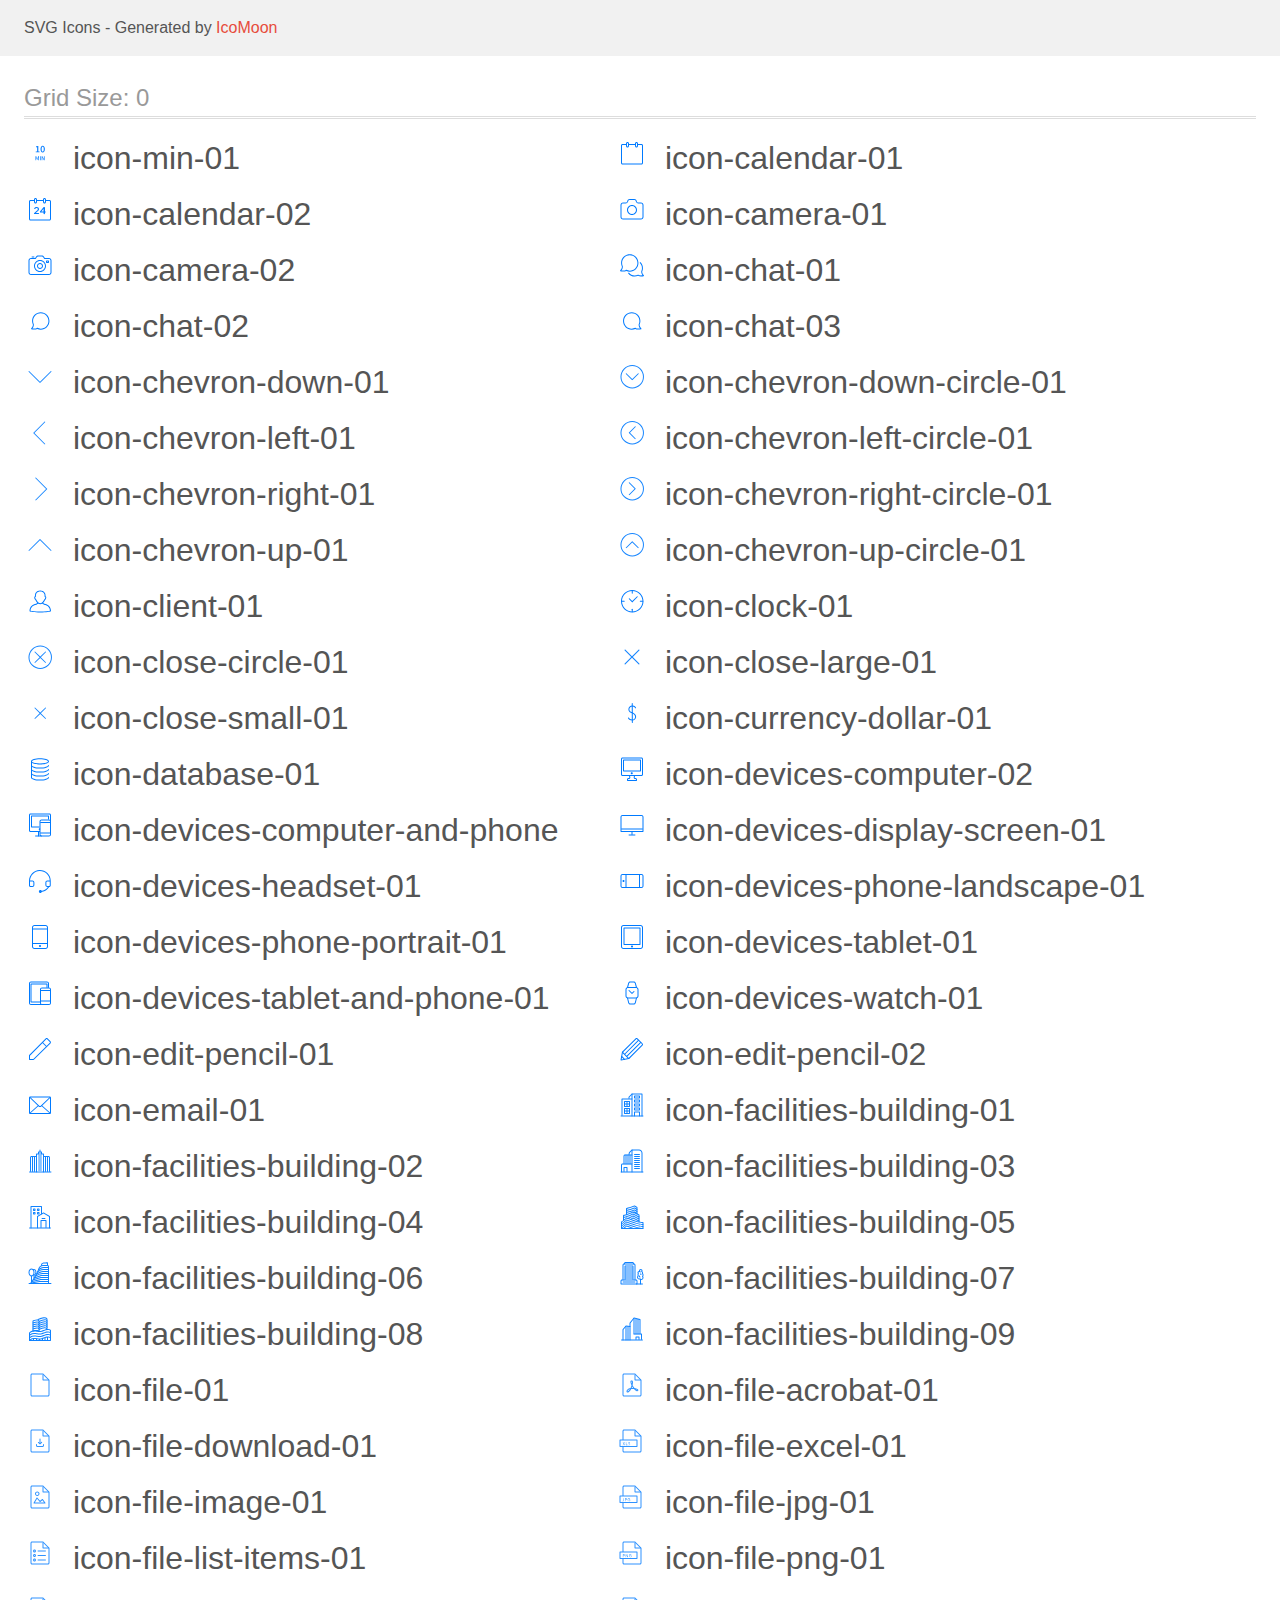
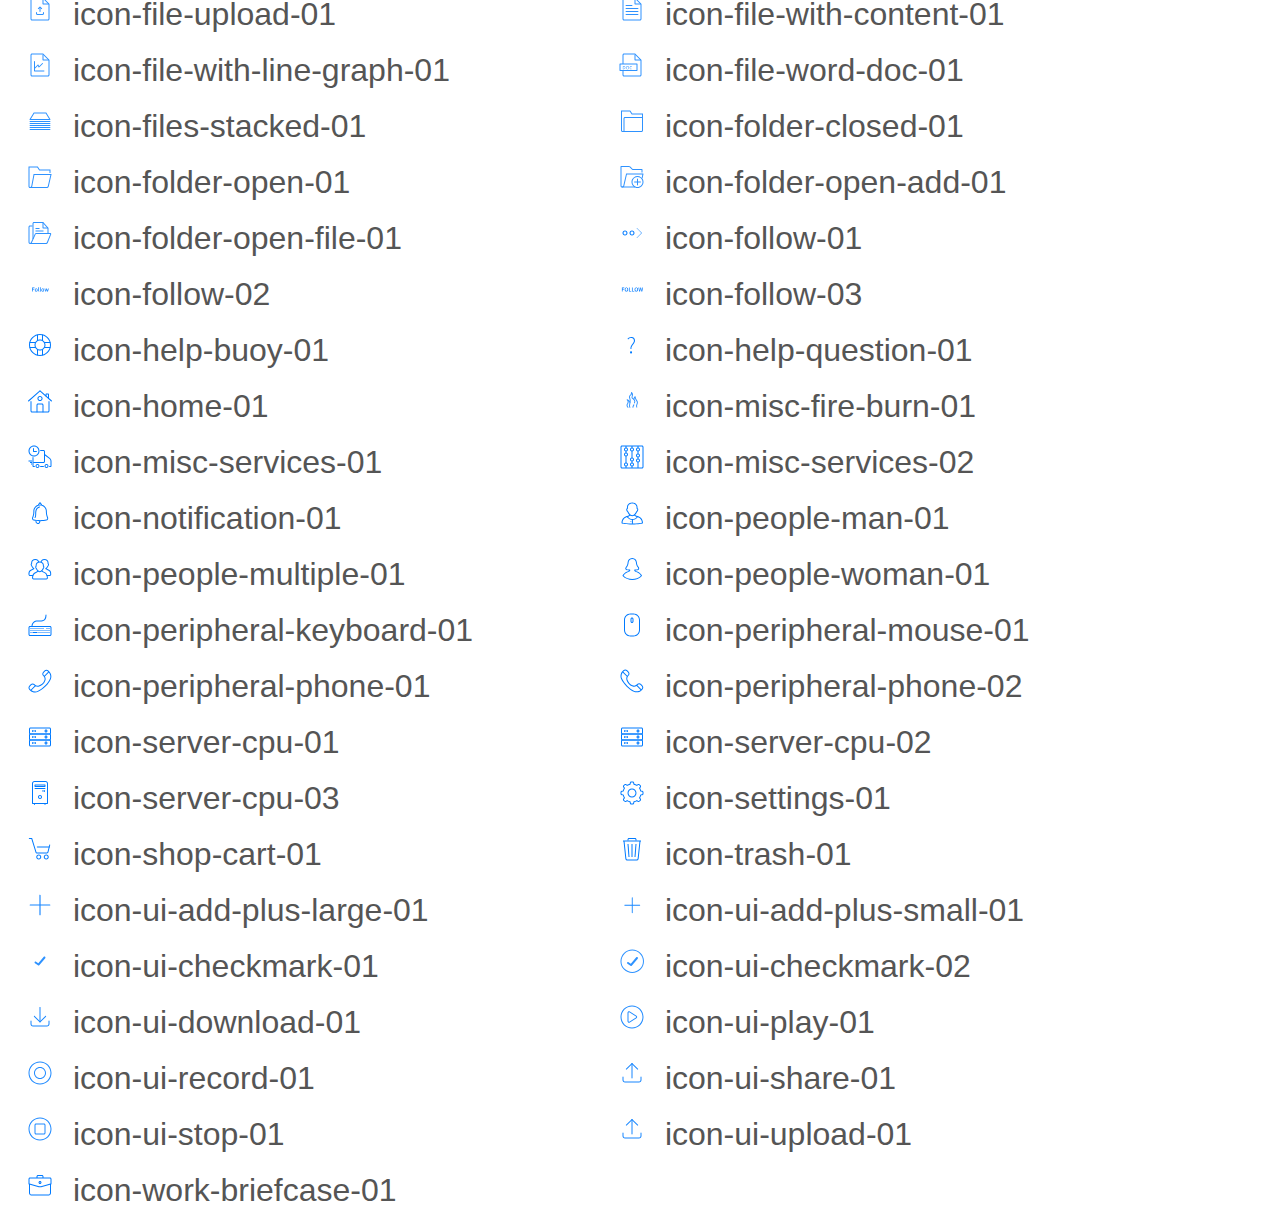
==== commit 13e64291: "added new icons" ====
--- a/icons/index.html
+++ b/icons/index.html
@@ -30,6 +30,14 @@
 <path fill="#007aff" class="path1 fill-color1" d="M224 336c-26.464 0-48 21.536-48 48v384c0 26.464 21.536 48 48 48h576c26.464 0 48-21.536 48-48v-384c0-26.464-21.536-48-48-48h-85.872c-40.768 0-74.928-29.248-81.216-69.536-3.824-24.608-24.688-42.464-49.584-42.464h-142.656c-24.896 0-45.76 17.856-49.584 42.464-6.288 40.288-40.448 69.536-81.216 69.536h-85.872zM800 848h-576c-44.112 0-80-35.888-80-80v-384c0-44.112 35.888-80 80-80h85.872c24.896 0 45.76-17.856 49.584-42.464 6.288-40.288 40.448-69.536 81.216-69.536h142.656c40.768 0 74.928 29.248 81.216 69.536 3.824 24.608 24.688 42.464 49.584 42.464h85.872c44.112 0 80 35.888 80 80v384c0 44.112-35.888 80-80 80v0z"></path>
 <path fill="#007aff" class="path2 fill-color1" d="M512 416c-70.576 0-128 57.424-128 128s57.424 128 128 128c70.576 0 128-57.424 128-128s-57.424-128-128-128zM512 704c-88.224 0-160-71.776-160-160s71.776-160 160-160c88.224 0 160 71.776 160 160s-71.776 160-160 160z"></path>
 </symbol>
+<symbol id="icon-camera-02" viewBox="0 0 1024 1024">
+<title>camera-02</title>
+<path fill="#007aff" class="path1 fill-color1" d="M224 320c-26.464 0-48 21.536-48 48v384c0 26.464 21.536 48 48 48h576c26.464 0 48-21.536 48-48v-384c0-26.464-21.536-48-48-48h-142.544c-5.552 0-10.704-2.864-13.616-7.584l-30.688-49.664c-8.816-14.24-24.080-22.752-40.832-22.752h-120.64c-16.752 0-32.016 8.512-40.832 22.752l-30.688 49.664c-2.912 4.72-8.064 7.584-13.616 7.584h-142.544zM800 832h-576c-44.112 0-80-35.888-80-80v-384c0-44.112 35.888-80 80-80h133.632l26-42.064c14.688-23.76 40.112-37.936 68.048-37.936h120.64c27.936 0 53.36 14.176 68.048 37.936l26 42.064h133.632c44.112 0 80 35.888 80 80v384c0 44.112-35.888 80-80 80v0z"></path>
+<path fill="#007aff" class="path2 fill-color1" d="M512 384c-88.224 0-160 71.776-160 160s71.776 160 160 160c88.224 0 160-71.776 160-160s-71.776-160-160-160zM512 736c-105.872 0-192-86.128-192-192s86.128-192 192-192c105.872 0 192 86.128 192 192s-86.128 192-192 192z"></path>
+<path fill="#007aff" class="path3 fill-color1" d="M736 416h32v-16h-32v16zM784 448h-64c-8.832 0-16-7.168-16-16v-48c0-8.832 7.168-16 16-16h64c8.832 0 16 7.168 16 16v48c0 8.832-7.168 16-16 16v0z"></path>
+<path fill="#007aff" class="path4 fill-color1" d="M320 272h-64c-8.832 0-16-7.168-16-16s7.168-16 16-16h64c8.832 0 16 7.168 16 16s-7.168 16-16 16z"></path>
+<path fill="#007aff" class="path5 fill-color1" d="M512 480c-35.296 0-64 28.704-64 64s28.704 64 64 64c35.296 0 64-28.704 64-64s-28.704-64-64-64zM512 640c-52.944 0-96-43.056-96-96s43.056-96 96-96c52.944 0 96 43.056 96 96s-43.056 96-96 96z"></path>
+</symbol>
 <symbol id="icon-chat-01" viewBox="0 0 1024 1024">
 <title>chat-01</title>
 <path fill="#007aff" class="path1 fill-color1" d="M597.334 880c-83.408 0-162.912-39.92-212.752-107.28l25.728-19.152c44.48 60.112 112.624 94.432 187.008 94.432h0.496c36.256 0 70.992-8.016 103.232-24.144 5.952-2.992 13.152-1.84 18.016 2.688 25.472 23.536 88.096 21.456 129.68 16.048-52.128-66.032-40.896-125.216-40.336-127.984 0.24-1.168 0.608-2.288 1.104-3.392 13.92-30.688 20.928-63.472 20.848-97.456-0.128-65.456-26.432-126.112-74.048-170.8l21.92-23.344c53.312 50.064 83.984 120.8 84.128 194.080 0.080 37.888-7.584 74.48-22.816 108.784-1.296 9.584-5.456 62.88 51.76 119.84 4.16 4.144 5.696 10.224 4.048 15.872-1.664 5.616-6.272 9.888-12.016 11.12-13.008 2.768-122.864 24.416-177.184-12.448-34.080 15.456-70.464 23.136-108.272 23.136h-0.544z"></path>
@@ -110,6 +118,15 @@
 <title>currency-dollar-01</title>
 <path fill="#007aff" class="path1 fill-color1" d="M523.941 752c-85.504 0-128.976-54.368-138.56-75.92-3.584-8.064 0.048-16.944 8.128-20.544 8.048-3.6 17.52-0.8 21.104 7.264 0.272 0.592 29.44 57.2 109.312 57.2h1.536c41.424 0 79.264-32.656 86.128-74.928 9.040-55.68-36.672-105.92-122.288-135.344-80-27.504-99.152-89.504-91.216-135.36 8.928-51.712 54.368-102.368 124.080-102.368h1.568c82.464 0 115.664 66.864 117.040 69.728 3.84 7.952 0.496 17.008-7.472 20.848-7.92 3.808-17.472 1.28-21.328-6.656-1.088-2.176-26.448-51.92-88.608-51.92h-1.168c-52.048 0-85.936 37.632-92.592 76.096-6.048 35.072 9.184 79.504 70.112 100.448 150.528 51.744 147.856 142.8 143.456 169.904-9.456 58.176-59.92 101.552-117.424 101.552h-1.808z"></path>
 <path fill="#007aff" class="path2 fill-color1" d="M522.269 832c-8.8 0-15.952-8-16-16.816l-2.672-604.56c-0.032-8.832 7.088-18.624 15.936-18.624h0.064c8.8 0 15.968 9.232 16 18.048l2.672 603.936c0.048 8.848-7.088 18.016-15.936 18.016h-0.064z"></path>
+</symbol>
+<symbol id="icon-database-01" viewBox="0 0 1024 1024">
+<title>database-01</title>
+<path fill="#007aff" class="path1 fill-color1" d="M512 201.781c-156.272 0-256 39.744-256 67.104s99.728 67.12 256 67.12c156.272 0 256-39.76 256-67.12s-99.728-67.104-256-67.104zM512 368.005c-143.12 0-288-34.048-288-99.12 0-65.056 144.88-99.104 288-99.104s288 34.048 288 99.104c0 65.072-144.88 99.12-288 99.12z"></path>
+<path fill="#007aff" class="path2 fill-color1" d="M512 496c-143.12 0-288-34.048-288-99.104 0-8.848 7.168-16 16-16s16 7.152 16 16c0 27.36 99.728 67.104 256 67.104s256-39.744 256-67.104c0-8.848 7.168-16 16-16s16 7.152 16 16c0 65.056-144.88 99.104-288 99.104z"></path>
+<path fill="#007aff" class="path3 fill-color1" d="M512 624c-143.12 0-288-34.048-288-99.104 0-8.848 7.168-16 16-16s16 7.152 16 16c0 27.36 99.728 67.104 256 67.104s256-39.744 256-67.104c0-8.848 7.168-16 16-16s16 7.152 16 16c0 65.056-144.88 99.104-288 99.104z"></path>
+<path fill="#007aff" class="path4 fill-color1" d="M512 752c-143.12 0-288-34.048-288-99.104 0-8.848 7.168-16 16-16s16 7.152 16 16c0 27.36 99.728 67.104 256 67.104s256-39.744 256-67.104c0-8.848 7.168-16 16-16s16 7.152 16 16c0 65.056-144.88 99.104-288 99.104z"></path>
+<path fill="#007aff" class="path5 fill-color1" d="M512 880c-143.12 0-288-34.048-288-99.104 0-8.848 7.168-16 16-16s16 7.152 16 16c0 27.36 99.728 67.104 256 67.104s256-39.744 256-67.104c0-8.848 7.168-16 16-16s16 7.152 16 16c0 65.056-144.88 99.104-288 99.104z"></path>
+<path fill="#007aff" class="path6 fill-color1" d="M240 809.781c-8.832 0-16-7.152-16-16v-528c0-8.848 7.168-16 16-16s16 7.152 16 16v528c0 8.848-7.168 16-16 16z"></path>
 </symbol>
 <symbol id="icon-devices-computer-02" viewBox="0 0 1024 1024">
 <title>devices-computer-02</title>
@@ -647,6 +664,53 @@
 <title>peripheral-phone-02</title>
 <path fill="#007aff" class="path1 fill-color1" d="M584.062 828.146c-71.264-30.656-148.848-85.888-218.496-155.536-76.304-76.304-137.552-160.384-172.448-236.752-29.184-63.808-20.368-138.96 20.752-195.6l129.072 129.072 1.472-1.456c-17.776 36.096-20.72 78.272-6.832 117.184 25.84 72.576 81.2 166.448 198.256 201.552 41.792 12.528 86.336 5.488 122.72-17.664l127.2 127.2c-56.256 47.616-134.832 60.768-201.696 32v0zM258.078 192.514c22.048-22.032 57.904-22.032 79.936 0l44.528 44.528c10.672 10.672 16.544 24.848 16.544 39.952s-5.872 29.296-17.12 40.56l-14.144 15.68c-2.528 2.8-4.624 5.856-6.912 8.816l-126.176-126.176 23.344-23.36zM779.246 633.746l44.528 44.528c21.344 21.344 21.632 58.272-0.304 80.208 0 0.032-5.904 6.24-14.704 15.424l-124.864-124.848c0.304-0.288 0.624-0.512 0.912-0.8l14.512-14.512c22.032-22.032 57.888-22.032 79.92 0v0zM823.838 804.418c13.008-13.52 22.56-23.6 22.56-23.6 16.72-16.72 25.936-38.944 25.936-62.592s-9.216-45.856-25.936-62.576l-44.528-44.528c-34.512-34.512-90.656-34.512-125.184 0l-14.496 14.512c-31.072 31.056-75.968 42.688-117.168 30.32-104.224-31.264-153.936-116.032-177.296-181.632-14.688-41.216-5.536-87.088 23.856-119.648l13.584-15.088c16.72-16.72 25.92-38.944 25.92-62.592s-9.2-45.856-25.92-62.576l-44.528-44.544c-34.512-34.496-90.656-34.512-125.184 0l-23.936 23.952c-44.112 44.096-67.52 103.28-67.52 162.816 0 31.456 6.544 63.040 20.016 92.528 36.432 79.744 99.984 167.136 178.928 246.064 72.432 72.464 153.584 130.096 228.48 162.32 85.2 36.64 186.624 15.28 252.416-53.136v0z"></path>
 </symbol>
+<symbol id="icon-server-cpu-01" viewBox="0 0 1024 1024">
+<title>server-cpu-01</title>
+<path fill="#007aff" class="path1 fill-color1" d="M704 688c-8.832 0-16 7.184-16 16s7.168 16 16 16c8.832 0 16-7.184 16-16s-7.168-16-16-16zM704 752c-26.464 0-48-21.536-48-48s21.536-48 48-48c26.464 0 48 21.536 48 48s-21.536 48-48 48z"></path>
+<path fill="#007aff" class="path2 fill-color1" d="M704 496c-8.832 0-16 7.184-16 16s7.168 16 16 16c8.832 0 16-7.184 16-16s-7.168-16-16-16zM704 560c-26.464 0-48-21.536-48-48s21.536-48 48-48c26.464 0 48 21.536 48 48s-21.536 48-48 48z"></path>
+<path fill="#007aff" class="path3 fill-color1" d="M704 304c-8.832 0-16 7.184-16 16s7.168 16 16 16c8.832 0 16-7.184 16-16s-7.168-16-16-16zM704 368c-26.464 0-48-21.536-48-48s21.536-48 48-48c26.464 0 48 21.536 48 48s-21.536 48-48 48z"></path>
+<path fill="#007aff" class="path4 fill-color1" d="M320 352c-8.848 0-16-7.168-16-16v-32c0-8.832 7.152-16 16-16s16 7.168 16 16v32c0 8.832-7.152 16-16 16z"></path>
+<path fill="#007aff" class="path5 fill-color1" d="M272 544c-8.848 0-16-7.168-16-16v-32c0-8.832 7.152-16 16-16s16 7.168 16 16v32c0 8.832-7.152 16-16 16z"></path>
+<path fill="#007aff" class="path6 fill-color1" d="M368 544c-8.848 0-16-7.168-16-16v-32c0-8.832 7.152-16 16-16s16 7.168 16 16v32c0 8.832-7.152 16-16 16z"></path>
+<path fill="#007aff" class="path7 fill-color1" d="M320 736c-8.848 0-16-7.168-16-16v-32c0-8.832 7.152-16 16-16s16 7.168 16 16v32c0 8.832-7.152 16-16 16z"></path>
+<path fill="#007aff" class="path8 fill-color1" d="M208 624c-8.832 0-16 7.184-16 16v128c0 8.816 7.168 16 16 16h608c8.832 0 16-7.184 16-16v-128c0-8.816-7.168-16-16-16h-608zM816 816h-608c-26.464 0-48-21.536-48-48v-128c0-26.464 21.536-48 48-48h608c26.464 0 48 21.536 48 48v128c0 26.464-21.536 48-48 48v0z"></path>
+<path fill="#007aff" class="path9 fill-color1" d="M208 432c-8.832 0-16 7.184-16 16v128c0 8.816 7.168 16 16 16h608c8.832 0 16-7.184 16-16v-128c0-8.816-7.168-16-16-16h-608zM816 624h-608c-26.464 0-48-21.536-48-48v-128c0-26.464 21.536-48 48-48h608c26.464 0 48 21.536 48 48v128c0 26.464-21.536 48-48 48v0z"></path>
+<path fill="#007aff" class="path10 fill-color1" d="M208 240c-8.832 0-16 7.184-16 16v128c0 8.816 7.168 16 16 16h608c8.832 0 16-7.184 16-16v-128c0-8.816-7.168-16-16-16h-608zM816 432h-608c-26.464 0-48-21.536-48-48v-128c0-26.464 21.536-48 48-48h608c26.464 0 48 21.536 48 48v128c0 26.464-21.536 48-48 48v0z"></path>
+<path fill="#007aff" class="path11 fill-color1" d="M272 352c-8.848 0-16-7.168-16-16v-32c0-8.832 7.152-16 16-16s16 7.168 16 16v32c0 8.832-7.152 16-16 16z"></path>
+<path fill="#007aff" class="path12 fill-color1" d="M368 352c-8.848 0-16-7.168-16-16v-32c0-8.832 7.152-16 16-16s16 7.168 16 16v32c0 8.832-7.152 16-16 16z"></path>
+<path fill="#007aff" class="path13 fill-color1" d="M320 544c-8.848 0-16-7.168-16-16v-32c0-8.832 7.152-16 16-16s16 7.168 16 16v32c0 8.832-7.152 16-16 16z"></path>
+<path fill="#007aff" class="path14 fill-color1" d="M272 736c-8.848 0-16-7.168-16-16v-32c0-8.832 7.152-16 16-16s16 7.168 16 16v32c0 8.832-7.152 16-16 16z"></path>
+<path fill="#007aff" class="path15 fill-color1" d="M368 736c-8.848 0-16-7.168-16-16v-32c0-8.832 7.152-16 16-16s16 7.168 16 16v32c0 8.832-7.152 16-16 16z"></path>
+</symbol>
+<symbol id="icon-server-cpu-02" viewBox="0 0 1024 1024">
+<title>server-cpu-02</title>
+<path fill="#007aff" class="path1 fill-color1" d="M704 688c-8.832 0-16 7.184-16 16s7.168 16 16 16c8.832 0 16-7.184 16-16s-7.168-16-16-16zM704 752c-26.464 0-48-21.536-48-48s21.536-48 48-48c26.464 0 48 21.536 48 48s-21.536 48-48 48z"></path>
+<path fill="#007aff" class="path2 fill-color1" d="M704 496c-8.832 0-16 7.184-16 16s7.168 16 16 16c8.832 0 16-7.184 16-16s-7.168-16-16-16zM704 560c-26.464 0-48-21.536-48-48s21.536-48 48-48c26.464 0 48 21.536 48 48s-21.536 48-48 48z"></path>
+<path fill="#007aff" class="path3 fill-color1" d="M704 304c-8.832 0-16 7.184-16 16s7.168 16 16 16c8.832 0 16-7.184 16-16s-7.168-16-16-16zM704 368c-26.464 0-48-21.536-48-48s21.536-48 48-48c26.464 0 48 21.536 48 48s-21.536 48-48 48z"></path>
+<path fill="#007aff" class="path4 fill-color1" d="M320 352c-8.848 0-16-7.168-16-16v-32c0-8.832 7.152-16 16-16s16 7.168 16 16v32c0 8.832-7.152 16-16 16z"></path>
+<path fill="#007aff" class="path5 fill-color1" d="M272 544c-8.848 0-16-7.168-16-16v-32c0-8.832 7.152-16 16-16s16 7.168 16 16v32c0 8.832-7.152 16-16 16z"></path>
+<path fill="#007aff" class="path6 fill-color1" d="M368 544c-8.848 0-16-7.168-16-16v-32c0-8.832 7.152-16 16-16s16 7.168 16 16v32c0 8.832-7.152 16-16 16z"></path>
+<path fill="#007aff" class="path7 fill-color1" d="M320 736c-8.848 0-16-7.168-16-16v-32c0-8.832 7.152-16 16-16s16 7.168 16 16v32c0 8.832-7.152 16-16 16z"></path>
+<path fill="#007aff" class="path8 fill-color1" d="M208 624c-8.832 0-16 7.184-16 16v128c0 8.816 7.168 16 16 16h608c8.832 0 16-7.184 16-16v-128c0-8.816-7.168-16-16-16h-608zM816 816h-608c-26.464 0-48-21.536-48-48v-128c0-26.464 21.536-48 48-48h608c26.464 0 48 21.536 48 48v128c0 26.464-21.536 48-48 48v0z"></path>
+<path fill="#007aff" class="path9 fill-color1" d="M208 432c-8.832 0-16 7.184-16 16v128c0 8.816 7.168 16 16 16h608c8.832 0 16-7.184 16-16v-128c0-8.816-7.168-16-16-16h-608zM816 624h-608c-26.464 0-48-21.536-48-48v-128c0-26.464 21.536-48 48-48h608c26.464 0 48 21.536 48 48v128c0 26.464-21.536 48-48 48v0z"></path>
+<path fill="#007aff" class="path10 fill-color1" d="M208 240c-8.832 0-16 7.184-16 16v128c0 8.816 7.168 16 16 16h608c8.832 0 16-7.184 16-16v-128c0-8.816-7.168-16-16-16h-608zM816 432h-608c-26.464 0-48-21.536-48-48v-128c0-26.464 21.536-48 48-48h608c26.464 0 48 21.536 48 48v128c0 26.464-21.536 48-48 48v0z"></path>
+<path fill="#007aff" class="path11 fill-color1" d="M272 352c-8.848 0-16-7.168-16-16v-32c0-8.832 7.152-16 16-16s16 7.168 16 16v32c0 8.832-7.152 16-16 16z"></path>
+<path fill="#007aff" class="path12 fill-color1" d="M368 352c-8.848 0-16-7.168-16-16v-32c0-8.832 7.152-16 16-16s16 7.168 16 16v32c0 8.832-7.152 16-16 16z"></path>
+<path fill="#007aff" class="path13 fill-color1" d="M320 544c-8.848 0-16-7.168-16-16v-32c0-8.832 7.152-16 16-16s16 7.168 16 16v32c0 8.832-7.152 16-16 16z"></path>
+<path fill="#007aff" class="path14 fill-color1" d="M272 736c-8.848 0-16-7.168-16-16v-32c0-8.832 7.152-16 16-16s16 7.168 16 16v32c0 8.832-7.152 16-16 16z"></path>
+<path fill="#007aff" class="path15 fill-color1" d="M368 736c-8.848 0-16-7.168-16-16v-32c0-8.832 7.152-16 16-16s16 7.168 16 16v32c0 8.832-7.152 16-16 16z"></path>
+</symbol>
+<symbol id="icon-server-cpu-03" viewBox="0 0 1024 1024">
+<title>server-cpu-03</title>
+<path fill="#007aff" class="path1 fill-color1" d="M288 832h448v-624c0-26.464-21.536-48-48-48h-352c-26.464 0-48 21.536-48 48v624zM752 864h-480c-8.848 0-16-7.152-16-16v-640c0-44.112 35.888-80 80-80h352c44.112 0 80 35.888 80 80v640c0 8.848-7.152 16-16 16v0z"></path>
+<path fill="#007aff" class="path2 fill-color1" d="M336 896c-8.848 0-16-7.152-16-16v-32c0-8.848 7.152-16 16-16s16 7.152 16 16v32c0 8.848-7.152 16-16 16z"></path>
+<path fill="#007aff" class="path3 fill-color1" d="M672 896c-8.848 0-16-7.152-16-16v-32c0-8.848 7.152-16 16-16s16 7.152 16 16v32c0 8.848-7.152 16-16 16z"></path>
+<path fill="#007aff" class="path4 fill-color1" d="M512 608c-17.648 0-32 14.352-32 32 0 17.632 14.352 32 32 32 17.632 0 32-14.368 32-32 0-17.648-14.368-32-32-32zM512 704c-35.296 0-64-28.704-64-64s28.704-64 64-64c35.296 0 64 28.704 64 64s-28.704 64-64 64z"></path>
+<path fill="#007aff" class="path5 fill-color1" d="M368 288h288v-16h-288v16zM672 320h-320c-8.848 0-16-7.152-16-16v-48c0-8.848 7.152-16 16-16h320c8.848 0 16 7.152 16 16v48c0 8.848-7.152 16-16 16v0z"></path>
+<path fill="#007aff" class="path6 fill-color1" d="M672 384h-320c-8.848 0-16-7.152-16-16s7.152-16 16-16h320c8.848 0 16 7.152 16 16s-7.152 16-16 16z"></path>
+<path fill="#007aff" class="path7 fill-color1" d="M656 480c-8.848 0-16-7.152-16-16v-32c0-8.848 7.152-16 16-16s16 7.152 16 16v32c0 8.848-7.152 16-16 16z"></path>
+<path fill="#007aff" class="path8 fill-color1" d="M608 480c-8.848 0-16-7.152-16-16v-32c0-8.848 7.152-16 16-16s16 7.152 16 16v32c0 8.848-7.152 16-16 16z"></path>
+</symbol>
 <symbol id="icon-settings-01" viewBox="0 0 1024 1024">
 <title>settings-01</title>
 <path fill="#007aff" class="path1 fill-color1" d="M356.125 737.938c3.008 0 6.032 0.848 8.672 2.56 27.712 17.888 57.904 30.448 89.744 37.296 6.32 1.36 11.216 6.416 12.368 12.784l8.048 44.288c1.392 7.6 8.016 13.136 15.744 13.136h42.592c7.744 0 14.352-5.536 15.744-13.152l8.048-44.272c1.152-6.368 6.048-11.424 12.368-12.784 31.84-6.848 62.032-19.408 89.744-37.296 5.44-3.536 12.48-3.408 17.792 0.288l37.12 25.696c6.224 4.304 15.088 3.472 20.416-1.84l30.128-30.112c5.456-5.472 6.24-14.064 1.824-20.416l-25.696-37.136c-3.68-5.328-3.792-12.336-0.288-17.776 17.904-27.712 30.448-57.92 37.296-89.728 1.36-6.352 6.4-11.216 12.784-12.4l44.288-8.048c7.616-1.376 13.136-8 13.136-15.728v-42.592c0-7.744-5.52-14.368-13.136-15.744l-44.288-8.032c-6.384-1.184-11.424-6.048-12.784-12.4-6.848-31.808-19.392-62.016-37.296-89.728-3.504-5.44-3.392-12.464 0.288-17.792l25.696-37.12c4.416-6.352 3.632-14.944-1.824-20.416l-30.128-30.112c-5.344-5.312-14.208-6.16-20.432-1.84l-37.104 25.696c-5.312 3.696-12.336 3.824-17.792 0.288-27.728-17.888-57.904-30.448-89.744-37.296-6.32-1.36-11.216-6.416-12.368-12.784l-8.048-44.288c-1.392-7.6-8-13.136-15.744-13.136h-42.592c-7.728 0-14.352 5.536-15.744 13.152l-8.048 44.272c-1.152 6.368-6.048 11.424-12.368 12.784-31.824 6.848-62.016 19.408-89.744 37.296-5.44 3.536-12.464 3.408-17.776-0.288l-37.136-25.696c-6.208-4.304-15.088-3.472-20.416 1.84l-30.112 30.112c-5.472 5.472-6.256 14.064-1.84 20.416l25.696 37.12c3.696 5.328 3.808 12.352 0.288 17.792-17.888 27.712-30.432 57.92-37.296 89.728-1.36 6.352-6.4 11.216-12.768 12.4l-44.304 8.032c-7.616 1.376-13.136 8-13.136 15.744v42.592c0 7.728 5.52 14.352 13.136 15.744l44.304 8.032c6.368 1.184 11.408 6.048 12.768 12.4 6.864 31.808 19.408 62.016 37.296 89.728 3.52 5.44 3.408 12.448-0.288 17.776l-25.696 37.136c-4.416 6.352-3.632 14.944 1.84 20.416l30.112 30.112c5.328 5.312 14.192 6.128 20.432 1.84l37.12-25.696c2.736-1.888 5.92-2.848 9.104-2.848zM533.293 880.002h-42.592c-23.2 0-43.056-16.576-47.232-39.408l-6.16-33.968c-28.336-7.168-55.392-18.416-80.704-33.568l-28.496 19.744c-18.64 12.864-45.28 10.448-61.264-5.536l-30.112-30.112c-16.416-16.4-18.736-42.176-5.536-61.264l19.728-28.48c-15.136-25.328-26.384-52.4-33.536-80.72l-33.968-6.16c-22.848-4.16-39.424-24.016-39.424-47.232v-42.592c0-23.216 16.576-43.088 39.424-47.216l33.968-6.176c7.152-28.336 18.4-55.392 33.536-80.72l-19.728-28.48c-13.2-19.104-10.88-44.864 5.536-61.264l30.112-30.112c15.984-15.984 42.64-18.416 61.248-5.536l28.512 19.744c25.312-15.152 52.384-26.4 80.704-33.568l6.16-33.952c4.176-22.848 24.032-39.424 47.232-39.424h42.592c23.2 0 43.072 16.576 47.232 39.408l6.176 33.968c28.32 7.168 55.376 18.416 80.704 33.568l28.48-19.744c18.64-12.88 45.296-10.448 61.264 5.536l30.128 30.112c16.416 16.4 18.736 42.16 5.52 61.264l-19.728 28.48c15.136 25.328 26.384 52.384 33.552 80.72l33.968 6.16c22.832 4.144 39.408 24.016 39.408 47.232v42.592c0 23.216-16.576 43.072-39.408 47.216l-33.968 6.176c-7.168 28.32-18.416 55.392-33.552 80.72l19.728 28.48c13.216 19.088 10.896 44.864-5.52 61.264l-30.128 30.112c-9.056 9.056-21.12 14.064-33.952 14.064-9.792 0-19.232-2.96-27.296-8.528l-28.496-19.744c-25.312 15.152-52.384 26.4-80.704 33.568l-6.176 33.952c-4.16 22.848-24.032 39.424-47.232 39.424z"></path>
@@ -755,6 +819,11 @@
         </div>
         <div class="glyph fs1">
             <div class="clearfix pbs">
+                <svg class="icon icon-camera-02"><use xlink:href="#icon-camera-02"></use></svg><span class="mls"> icon-camera-02</span>
+            </div>
+        </div>
+        <div class="glyph fs1">
+            <div class="clearfix pbs">
                 <svg class="icon icon-chat-01"><use xlink:href="#icon-chat-01"></use></svg><span class="mls"> icon-chat-01</span>
             </div>
         </div>
@@ -840,6 +909,11 @@
         </div>
         <div class="glyph fs1">
             <div class="clearfix pbs">
+                <svg class="icon icon-database-01"><use xlink:href="#icon-database-01"></use></svg><span class="mls"> icon-database-01</span>
+            </div>
+        </div>
+        <div class="glyph fs1">
+            <div class="clearfix pbs">
                 <svg class="icon icon-devices-computer-02"><use xlink:href="#icon-devices-computer-02"></use></svg><span class="mls"> icon-devices-computer-02</span>
             </div>
         </div>
@@ -1111,6 +1185,21 @@
         <div class="glyph fs1">
             <div class="clearfix pbs">
                 <svg class="icon icon-peripheral-phone-02"><use xlink:href="#icon-peripheral-phone-02"></use></svg><span class="mls"> icon-peripheral-phone-02</span>
+            </div>
+        </div>
+        <div class="glyph fs1">
+            <div class="clearfix pbs">
+                <svg class="icon icon-server-cpu-01"><use xlink:href="#icon-server-cpu-01"></use></svg><span class="mls"> icon-server-cpu-01</span>
+            </div>
+        </div>
+        <div class="glyph fs1">
+            <div class="clearfix pbs">
+                <svg class="icon icon-server-cpu-02"><use xlink:href="#icon-server-cpu-02"></use></svg><span class="mls"> icon-server-cpu-02</span>
+            </div>
+        </div>
+        <div class="glyph fs1">
+            <div class="clearfix pbs">
+                <svg class="icon icon-server-cpu-03"><use xlink:href="#icon-server-cpu-03"></use></svg><span class="mls"> icon-server-cpu-03</span>
             </div>
         </div>
         <div class="glyph fs1">
--- a/icons/style.css
+++ b/icons/style.css
@@ -27,9 +27,6 @@
 .fill-color5 {
 	fill: #2e92ff;
 }
-<<<<<<< HEAD
-=======
 .fill-color6 {
 	fill: #3696ff;
 }
->>>>>>> master
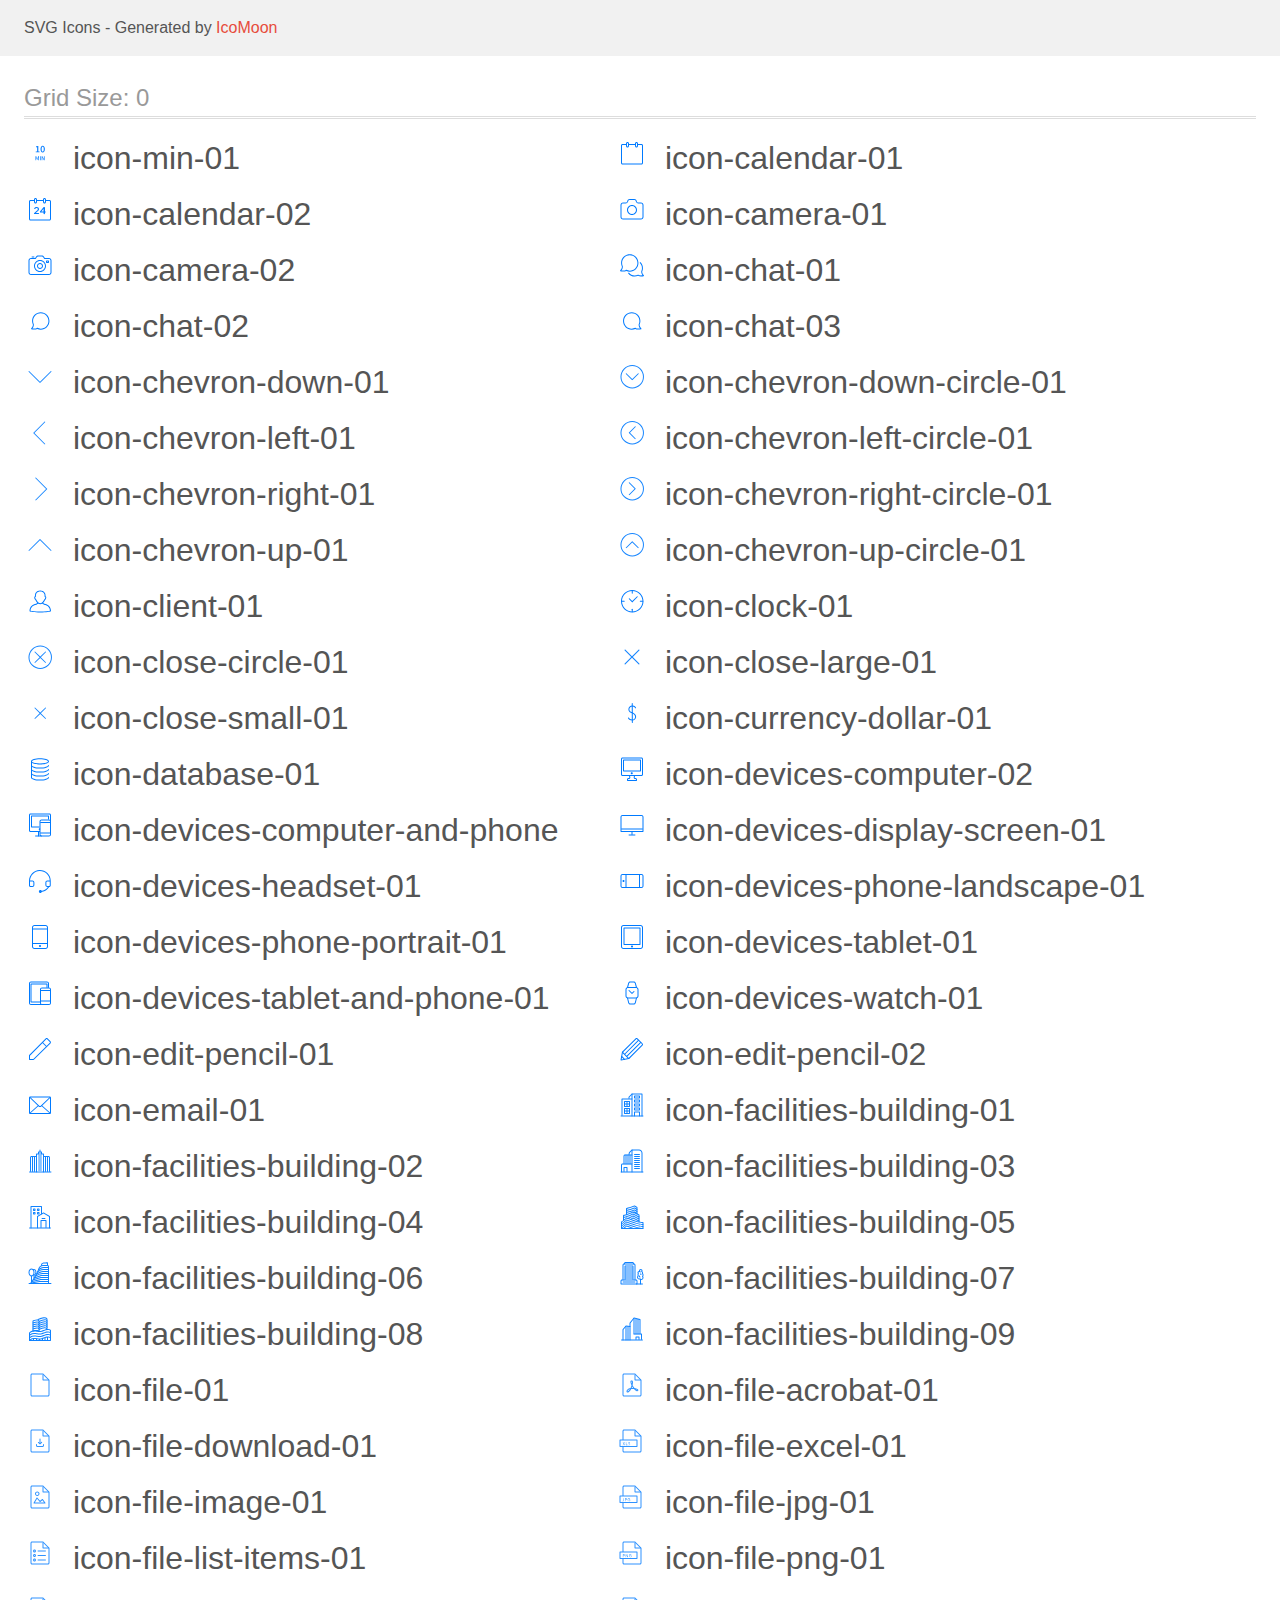
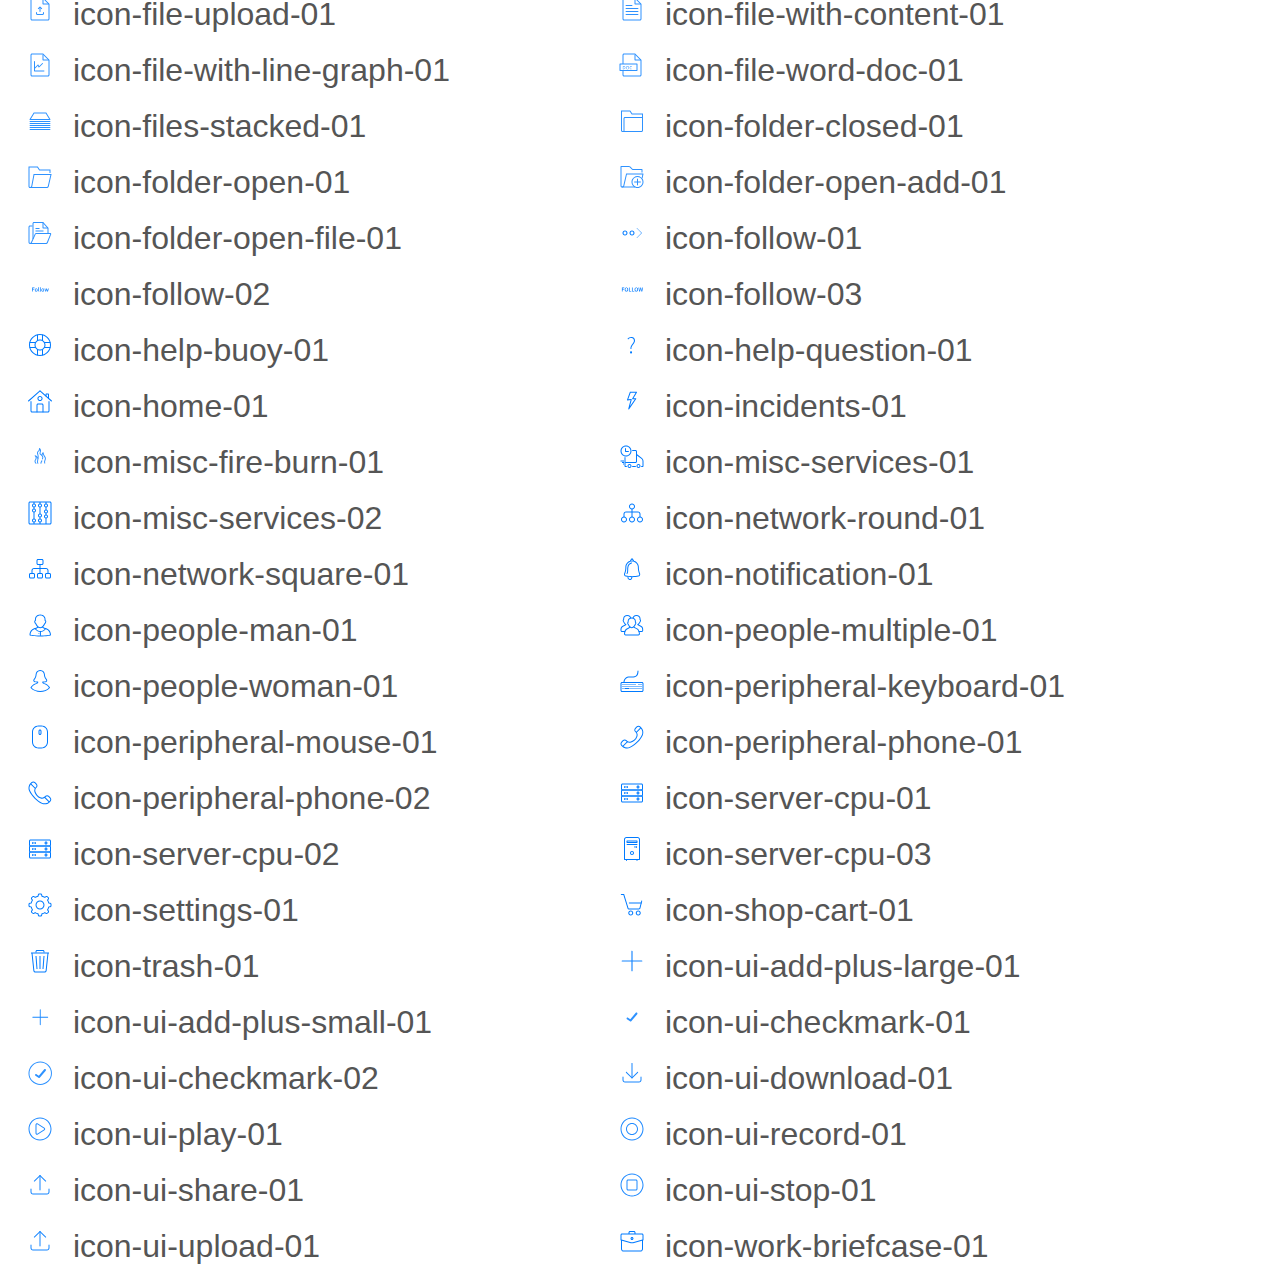
==== commit c3e9677f: "icon update: incidents & network" ====
--- a/icons/index.html
+++ b/icons/index.html
@@ -546,6 +546,10 @@
 <path fill="#007aff" class="path5 fill-color1" d="M511.998 381.328c-27.936 0-50.656 22.736-50.656 50.672s22.72 50.672 50.656 50.672c27.936 0 50.672-22.736 50.672-50.672s-22.736-50.672-50.672-50.672zM511.998 514.672c-45.584 0-82.656-37.088-82.656-82.672s37.072-82.672 82.656-82.672c45.584 0 82.672 37.088 82.672 82.672s-37.088 82.672-82.672 82.672z"></path>
 <path fill="#007aff" class="path6 fill-color1" d="M783.998 432c-8.832 0-16-7.168-16-16v-112h-48v48c0 8.832-7.168 16-16 16s-16-7.168-16-16v-48c0-17.648 14.352-32 32-32h48c17.648 0 32 14.352 32 32v112c0 8.832-7.168 16-16 16z"></path>
 </symbol>
+<symbol id="icon-incidents-01" viewBox="0 0 1024 1024">
+<title>incidents-01</title>
+<path fill="#007aff" class="path1 fill-color1" d="M487.195 448.907c4.608 0 9.008 1.984 12.064 5.504 3.472 3.984 4.752 9.44 3.408 14.544l-55.776 213.264 155.632-228.88h-70.56c-5.76 0-11.072-3.088-13.92-8.096-2.832-5.008-2.768-11.152 0.176-16.080l109.616-183.824h-159.040l-77.008 214.656 93.536-10.976c0.624-0.080 1.248-0.112 1.872-0.112zM407.915 783.995c-2.224 0-4.48-0.464-6.608-1.424-7.104-3.232-10.832-11.088-8.864-18.624l73.344-280.416-95.92 11.264c-5.568 0.624-10.944-1.6-14.384-5.936-3.456-4.32-4.416-10.144-2.544-15.36l89.536-249.568c2.288-6.352 8.32-10.592 15.056-10.592h198.464c5.76 0 11.072 3.104 13.92 8.096 2.848 5.024 2.768 11.152-0.176 16.096l-109.6 183.808h72.608c5.92 0 11.36 3.28 14.128 8.512 2.784 5.248 2.432 11.584-0.896 16.496l-224.816 330.656c-3.072 4.496-8.080 6.992-13.248 6.992z"></path>
+</symbol>
 <symbol id="icon-misc-fire-burn-01" viewBox="0 0 1024 1024">
 <title>misc-fire-burn-01</title>
 <path fill="#3696ff" class="path1 fill-color6" d="M444.534 731.334c-5.472 0-10.784-2.8-13.76-7.824-22.176-37.344-12.96-87.088-3.184-139.76 8.832-47.616 17.968-96.864 3.264-136.144-35.616-95.296 6.832-127.808 26.736-137.36 16.352-7.856 20.544-45.056 22.112-59.072 1.2-10.736 2.352-20.88 13.936-23.696 6.528-1.632 13.792 1.392 17.536 6.992l0.304 0.112c43.808 46.288 37.152 94.528 23.84 126.848-16.464 39.936-7.328 45.904 14.688 60.304 7.456 4.88 15.888 10.4 23.968 17.776 36.192 33.072 65.152 90.544 27.616 143.712-5.088 7.216-15.056 8.944-22.304 3.84-7.216-5.088-8.944-15.072-3.84-22.288 32.912-46.624-13.424-92.832-23.056-101.632-6.176-5.632-13.152-10.208-19.904-14.624-30.192-19.76-51.328-39.6-26.768-99.28 9.568-23.232 9.952-45.008 1.232-65.104-4.768 21.28-14.304 44.784-35.504 54.96-35.968 17.264-19.392 73.792-10.624 97.296 17.824 47.616 7.872 101.28-1.776 153.2-8.64 46.576-16.8 90.592-0.784 117.568 4.528 7.6 2.016 17.424-5.568 21.936-2.56 1.52-5.376 2.24-8.16 2.24z"></path>
@@ -591,6 +595,24 @@
 <path fill="#007aff" class="path20 fill-color1" d="M720 224h-32v-64h32v64z"></path>
 <path fill="#007aff" class="path21 fill-color1" d="M720 576h-32v-64h32v64z"></path>
 <path fill="#007aff" class="path22 fill-color1" d="M720 416h-32v-96h32v96z"></path>
+</symbol>
+<symbol id="icon-network-round-01" viewBox="0 0 1024 1024">
+<title>network-round-01</title>
+<path fill="#007aff" class="path1 fill-color1" d="M256 656c-35.296 0-64 28.704-64 64s28.704 64 64 64c35.296 0 64-28.704 64-64s-28.704-64-64-64zM256 816c-52.944 0-96-43.056-96-96s43.056-96 96-96c52.944 0 96 43.056 96 96s-43.056 96-96 96z"></path>
+<path fill="#007aff" class="path2 fill-color1" d="M512 656c-35.296 0-64 28.704-64 64s28.704 64 64 64c35.296 0 64-28.704 64-64s-28.704-64-64-64zM512 816c-52.944 0-96-43.056-96-96s43.056-96 96-96c52.944 0 96 43.056 96 96s-43.056 96-96 96z"></path>
+<path fill="#007aff" class="path3 fill-color1" d="M512 240c-35.296 0-64 28.704-64 64s28.704 64 64 64c35.296 0 64-28.704 64-64s-28.704-64-64-64zM512 400c-52.944 0-96-43.056-96-96s43.056-96 96-96c52.944 0 96 43.056 96 96s-43.056 96-96 96z"></path>
+<path fill="#007aff" class="path4 fill-color1" d="M768 656c-35.296 0-64 28.704-64 64s28.704 64 64 64c35.296 0 64-28.704 64-64s-28.704-64-64-64zM768 816c-52.944 0-96-43.056-96-96s43.056-96 96-96c52.944 0 96 43.056 96 96s-43.056 96-96 96z"></path>
+<path fill="#007aff" class="path5 fill-color1" d="M784 640h-32v-96c0-26.464-21.536-48-48-48h-384c-26.464 0-48 21.536-48 48v96h-32v-96c0-44.112 35.888-80 80-80h384c44.112 0 80 35.888 80 80v96z"></path>
+<path fill="#007aff" class="path6 fill-color1" d="M528 640h-32v-256h32v256z"></path>
+</symbol>
+<symbol id="icon-network-square-01" viewBox="0 0 1024 1024">
+<title>network-square-01</title>
+<path fill="#007aff" class="path1 fill-color1" d="M784 656h-32v-96c0-26.464-21.536-48-48-48h-384c-26.464 0-48 21.536-48 48v96h-32v-96c0-44.112 35.888-80 80-80h384c44.112 0 80 35.888 80 80v96z"></path>
+<path fill="#007aff" class="path2 fill-color1" d="M528 656h-32v-288h32v288z"></path>
+<path fill="#007aff" class="path3 fill-color1" d="M448 224c-8.832 0-16 7.184-16 16v96c0 8.816 7.168 16 16 16h128c8.832 0 16-7.184 16-16v-96c0-8.816-7.168-16-16-16h-128zM576 384h-128c-26.464 0-48-21.536-48-48v-96c0-26.464 21.536-48 48-48h128c26.464 0 48 21.536 48 48v96c0 26.464-21.536 48-48 48v0z"></path>
+<path fill="#007aff" class="path4 fill-color1" d="M464 672c-8.832 0-16 7.184-16 16v80c0 8.816 7.168 16 16 16h96c8.832 0 16-7.184 16-16v-80c0-8.816-7.168-16-16-16h-96zM560 816h-96c-26.464 0-48-21.536-48-48v-80c0-26.464 21.536-48 48-48h96c26.464 0 48 21.536 48 48v80c0 26.464-21.536 48-48 48v0z"></path>
+<path fill="#007aff" class="path5 fill-color1" d="M720 672c-8.832 0-16 7.184-16 16v80c0 8.816 7.168 16 16 16h96c8.832 0 16-7.184 16-16v-80c0-8.816-7.168-16-16-16h-96zM816 816h-96c-26.464 0-48-21.536-48-48v-80c0-26.464 21.536-48 48-48h96c26.464 0 48 21.536 48 48v80c0 26.464-21.536 48-48 48v0z"></path>
+<path fill="#007aff" class="path6 fill-color1" d="M208 672c-8.832 0-16 7.184-16 16v80c0 8.816 7.168 16 16 16h96c8.832 0 16-7.184 16-16v-80c0-8.816-7.168-16-16-16h-96zM304 816h-96c-26.464 0-48-21.536-48-48v-80c0-26.464 21.536-48 48-48h96c26.464 0 48 21.536 48 48v80c0 26.464-21.536 48-48 48v0z"></path>
 </symbol>
 <symbol id="icon-notification-01" viewBox="0 0 1024 1024">
 <title>notification-01</title>
@@ -1134,6 +1156,11 @@
         </div>
         <div class="glyph fs1">
             <div class="clearfix pbs">
+                <svg class="icon icon-incidents-01"><use xlink:href="#icon-incidents-01"></use></svg><span class="mls"> icon-incidents-01</span>
+            </div>
+        </div>
+        <div class="glyph fs1">
+            <div class="clearfix pbs">
                 <svg class="icon icon-misc-fire-burn-01"><use xlink:href="#icon-misc-fire-burn-01"></use></svg><span class="mls"> icon-misc-fire-burn-01</span>
             </div>
         </div>
@@ -1145,6 +1172,16 @@
         <div class="glyph fs1">
             <div class="clearfix pbs">
                 <svg class="icon icon-misc-services-02"><use xlink:href="#icon-misc-services-02"></use></svg><span class="mls"> icon-misc-services-02</span>
+            </div>
+        </div>
+        <div class="glyph fs1">
+            <div class="clearfix pbs">
+                <svg class="icon icon-network-round-01"><use xlink:href="#icon-network-round-01"></use></svg><span class="mls"> icon-network-round-01</span>
+            </div>
+        </div>
+        <div class="glyph fs1">
+            <div class="clearfix pbs">
+                <svg class="icon icon-network-square-01"><use xlink:href="#icon-network-square-01"></use></svg><span class="mls"> icon-network-square-01</span>
             </div>
         </div>
         <div class="glyph fs1">
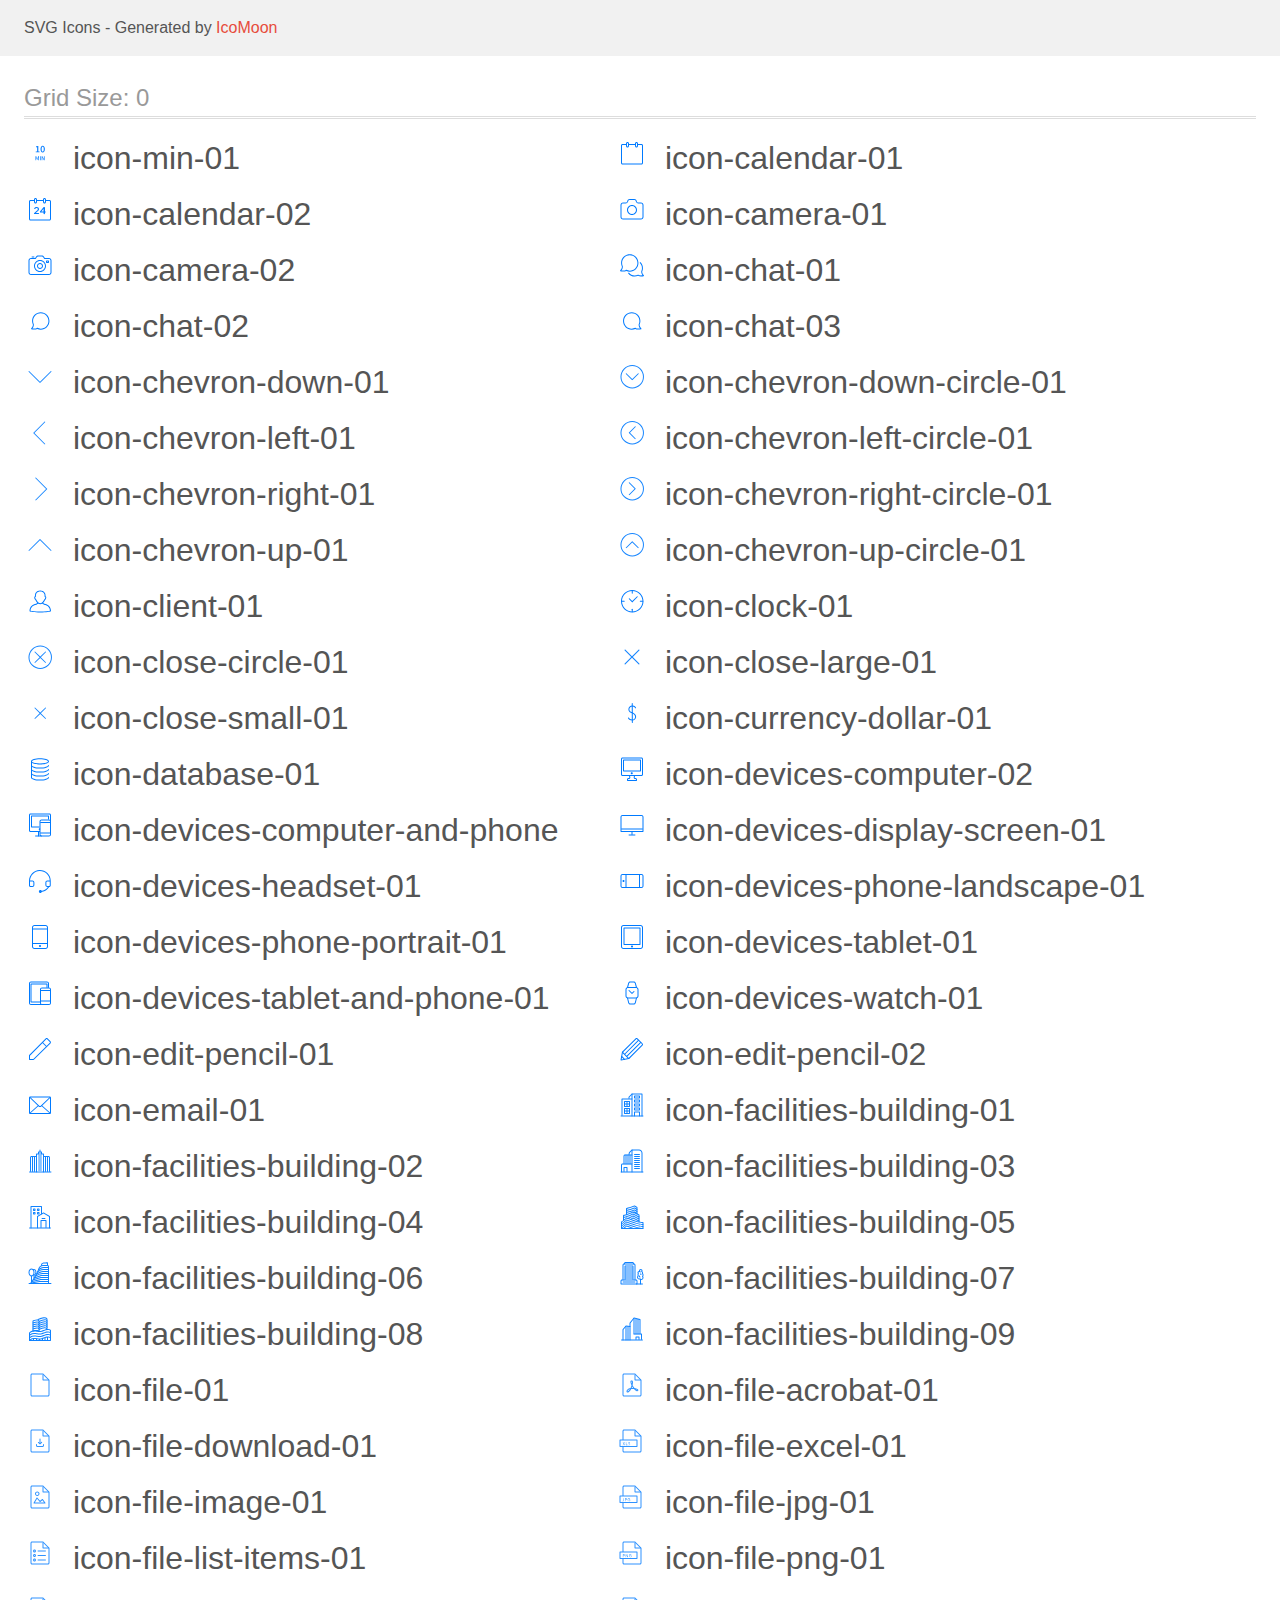
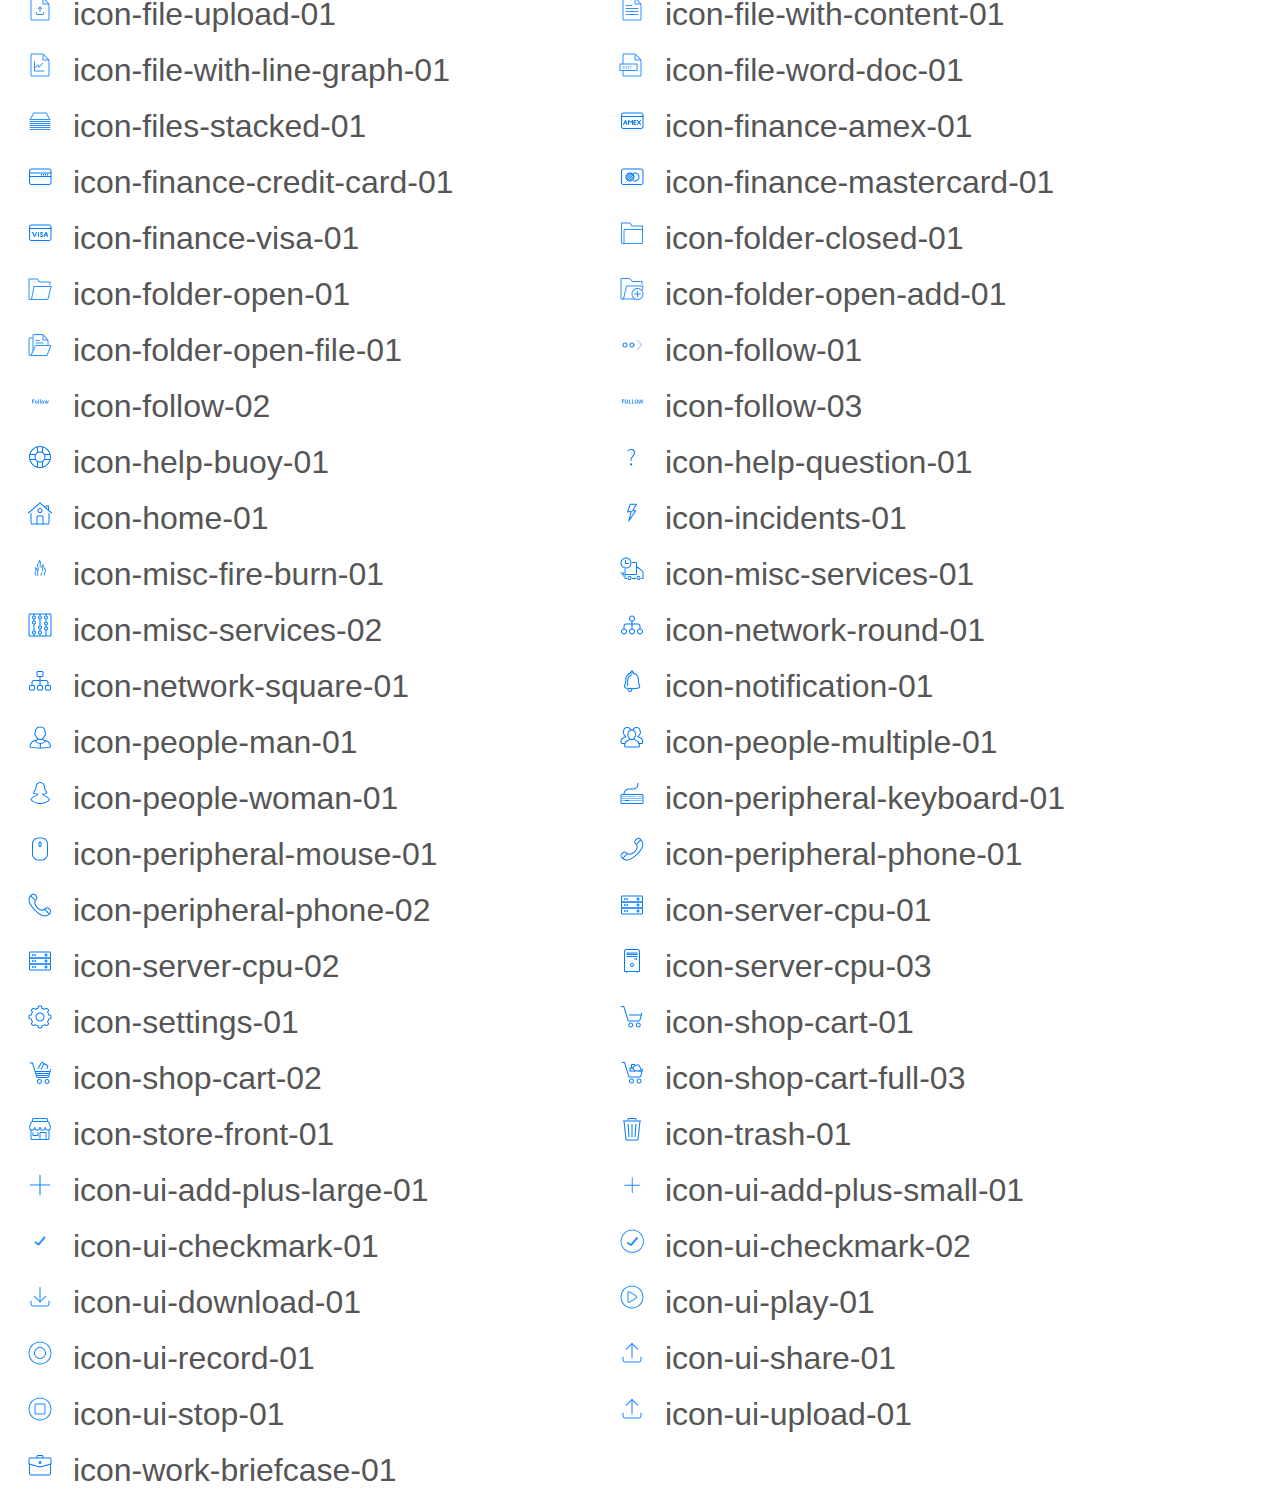
==== commit 4be35045: "added: storefront, credit cards, shopping carts" ====
--- a/icons/index.html
+++ b/icons/index.html
@@ -481,6 +481,48 @@
 <path fill="#2e92ff" class="path4 fill-color5" d="M832.003 672h-640c-8.848 0-16-7.152-16-16s7.152-16 16-16h640c8.848 0 16 7.152 16 16s-7.152 16-16 16z"></path>
 <path fill="#2e92ff" class="path5 fill-color5" d="M832.003 736h-640c-8.848 0-16-7.152-16-16s7.152-16 16-16h640c8.848 0 16 7.152 16 16s-7.152 16-16 16z"></path>
 <path fill="#2e92ff" class="path6 fill-color5" d="M832.003 800h-640c-8.848 0-16-7.152-16-16s7.152-16 16-16h640c8.848 0 16 7.152 16 16s-7.152 16-16 16z"></path>
+</symbol>
+<symbol id="icon-finance-amex-01" viewBox="0 0 1024 1024">
+<title>finance-amex-01</title>
+<path fill="#007aff" class="path1 fill-color1" d="M240 272c-26.464 0-48 21.536-48 48v368c0 26.464 21.536 48 48 48h560c26.464 0 48-21.536 48-48v-368c0-26.464-21.536-48-48-48h-560zM800 768h-560c-44.112 0-80-35.888-80-80v-368c0-44.112 35.888-80 80-80h560c44.112 0 80 35.888 80 80v368c0 44.112-35.888 80-80 80v0z"></path>
+<path fill="#007aff" class="path2 fill-color1" d="M880 384h-720v-32h720v32z"></path>
+<path fill="#007aff" class="path3 fill-color1" d="M352 640c-6.48 0-12.576-3.952-14.992-10.368l-35.104-93.664-47.6 95.184c-3.952 7.888-13.536 11.104-21.456 7.168-7.904-3.952-11.12-13.568-7.168-21.472l64-128c2.848-5.696 8.72-9.168 15.152-8.832 6.368 0.336 11.92 4.4 14.144 10.352l48 128c3.104 8.288-1.088 17.504-9.36 20.608-1.856 0.688-3.744 1.024-5.616 1.024z"></path>
+<path fill="#007aff" class="path4 fill-color1" d="M320 592h-48c-8.832 0-16-7.152-16-16s7.168-16 16-16h48c8.832 0 16 7.152 16 16s-7.168 16-16 16z"></path>
+<path fill="#007aff" class="path5 fill-color1" d="M528 640c-8.832 0-16-7.152-16-16v-89.376l-36.688 36.688c-6.256 6.256-16.368 6.256-22.624 0l-36.688-36.688v89.376c0 8.848-7.168 16-16 16s-16-7.152-16-16v-128c0-6.464 3.904-12.32 9.872-14.784 5.968-2.512 12.848-1.12 17.44 3.472l52.688 52.688 52.688-52.688c4.576-4.592 11.44-5.984 17.44-3.472 5.968 2.464 9.872 8.32 9.872 14.784v128c0 8.848-7.168 16-16 16z"></path>
+<path fill="#007aff" class="path6 fill-color1" d="M640 640h-64c-8.832 0-16-7.152-16-16v-128c0-8.848 7.168-16 16-16h64c8.832 0 16 7.152 16 16s-7.168 16-16 16h-48v96h48c8.832 0 16 7.152 16 16s-7.168 16-16 16z"></path>
+<path fill="#007aff" class="path7 fill-color1" d="M687.984 640c-3.344 0-6.704-1.040-9.584-3.2-7.072-5.296-8.496-15.328-3.2-22.4l96-128c5.312-7.072 15.328-8.496 22.4-3.2s8.496 15.328 3.2 22.4l-96 128c-3.152 4.192-7.952 6.4-12.816 6.4z"></path>
+<path fill="#007aff" class="path8 fill-color1" d="M784.016 640c-4.864 0-9.68-2.208-12.816-6.4l-96-128c-5.296-7.072-3.872-17.104 3.2-22.4 7.104-5.296 17.104-3.872 22.4 3.2l96 128c5.296 7.072 3.872 17.104-3.2 22.4-2.88 2.16-6.256 3.2-9.584 3.2z"></path>
+<path fill="#007aff" class="path9 fill-color1" d="M624 576h-48c-8.832 0-16-7.152-16-16s7.168-16 16-16h48c8.832 0 16 7.152 16 16s-7.168 16-16 16z"></path>
+</symbol>
+<symbol id="icon-finance-credit-card-01" viewBox="0 0 1024 1024">
+<title>finance-credit-card-01</title>
+<path fill="#007aff" class="path1 fill-color1" d="M240 272c-26.464 0-48 21.536-48 48v368c0 26.464 21.536 48 48 48h560c26.464 0 48-21.536 48-48v-368c0-26.464-21.536-48-48-48h-560zM800 768h-560c-44.112 0-80-35.888-80-80v-368c0-44.112 35.888-80 80-80h560c44.112 0 80 35.888 80 80v368c0 44.112-35.888 80-80 80v0z"></path>
+<path fill="#007aff" class="path2 fill-color1" d="M864 400h-688c-8.832 0-16-7.152-16-16s7.168-16 16-16h688c8.832 0 16 7.152 16 16s-7.168 16-16 16z"></path>
+<path fill="#007aff" class="path3 fill-color1" d="M864 512h-688c-8.832 0-16-7.152-16-16s7.168-16 16-16h688c8.832 0 16 7.152 16 16s-7.168 16-16 16z"></path>
+<path fill="#007aff" class="path4 fill-color1" d="M576 464h-32v-48h32v48z"></path>
+<path fill="#007aff" class="path5 fill-color1" d="M640 464h-32v-48h32v48z"></path>
+<path fill="#007aff" class="path6 fill-color1" d="M704 464h-32v-48h32v48z"></path>
+<path fill="#007aff" class="path7 fill-color1" d="M768 464h-32v-48h32v48z"></path>
+</symbol>
+<symbol id="icon-finance-mastercard-01" viewBox="0 0 1024 1024">
+<title>finance-mastercard-01</title>
+<path fill="#007aff" class="path1 fill-color1" d="M240 272c-26.464 0-48 21.536-48 48v368c0 26.464 21.536 48 48 48h560c26.464 0 48-21.536 48-48v-368c0-26.464-21.536-48-48-48h-560zM800 768h-560c-44.112 0-80-35.888-80-80v-368c0-44.112 35.888-80 80-80h560c44.112 0 80 35.888 80 80v368c0 44.112-35.888 80-80 80v0z"></path>
+<path fill="#007aff" class="path2 fill-color1" d="M448 400c-61.744 0-112 50.256-112 112s50.256 112 112 112c61.744 0 112-50.256 112-112s-50.256-112-112-112zM448 656c-79.408 0-144-64.592-144-144s64.592-144 144-144c79.408 0 144 64.592 144 144s-64.592 144-144 144z"></path>
+<path fill="#007aff" class="path3 fill-color1" d="M608 656c-16.912 0-33.472-2.912-49.248-8.656-8.32-3.024-12.592-12.208-9.568-20.496 3.024-8.304 12.256-12.56 20.496-9.568 12.272 4.448 25.168 6.72 38.32 6.72 61.744 0 112-50.256 112-112s-50.256-112-112-112c-12.8 0-25.344 2.144-37.28 6.352-8.352 2.896-17.472-1.424-20.416-9.76s1.424-17.472 9.76-20.416c15.376-5.424 31.52-8.176 47.936-8.176 79.408 0 144 64.592 144 144s-64.592 144-144 144z"></path>
+<path fill="#007aff" class="path4 fill-color1" d="M328 528.501c-4.112 0-8.208-1.568-11.344-4.704-6.24-6.272-6.208-16.384 0.048-22.64l124.496-124c6.288-6.256 16.4-6.224 22.64 0.048s6.208 16.384-0.048 22.64l-124.496 124c-3.12 3.104-7.216 4.656-11.296 4.656z"></path>
+<path fill="#007aff" class="path5 fill-color1" d="M351 577c-4.096 0-8.192-1.568-11.312-4.688-6.256-6.256-6.256-16.368 0-22.624l159.504-159.504c6.24-6.24 16.368-6.24 22.624 0 6.24 6.256 6.24 16.384 0 22.624l-159.504 159.504c-3.12 3.12-7.216 4.688-11.312 4.688z"></path>
+<path fill="#007aff" class="path6 fill-color1" d="M385.25 622.25c-4.096 0-8.192-1.568-11.312-4.688-6.256-6.256-6.256-16.368 0-22.624l167.248-167.248c6.256-6.256 16.384-6.256 22.624 0 6.256 6.24 6.256 16.368 0 22.624l-167.248 167.248c-3.12 3.12-7.216 4.688-11.312 4.688z"></path>
+<path fill="#007aff" class="path7 fill-color1" d="M438 648.501c-4.032 0-8.080-1.52-11.184-4.56-6.32-6.176-6.448-16.32-0.256-22.624l133.008-136c6.144-6.304 16.304-6.432 22.624-0.256 6.304 6.176 6.432 16.32 0.24 22.624l-132.992 136c-3.136 3.2-7.28 4.816-11.44 4.816z"></path>
+</symbol>
+<symbol id="icon-finance-visa-01" viewBox="0 0 1024 1024">
+<title>finance-visa-01</title>
+<path fill="#007aff" class="path1 fill-color1" d="M240 272c-26.464 0-48 21.536-48 48v368c0 26.464 21.536 48 48 48h560c26.464 0 48-21.536 48-48v-368c0-26.464-21.536-48-48-48h-560zM800 768h-560c-44.112 0-80-35.888-80-80v-368c0-44.112 35.888-80 80-80h560c44.112 0 80 35.888 80 80v368c0 44.112-35.888 80-80 80v0z"></path>
+<path fill="#007aff" class="path2 fill-color1" d="M880 384h-720v-32h720v32z"></path>
+<path fill="#007aff" class="path3 fill-color1" d="M336 640c-0.272 0-0.56 0-0.832-0.016-6.368-0.352-11.92-4.4-14.16-10.352l-44.096-117.632h-20.912c-8.832 0-16-7.152-16-16s7.168-16 16-16h32c6.672 0 12.64 4.144 14.976 10.368l35.12 93.664 47.584-95.184c3.968-7.888 13.552-11.104 21.472-7.168 7.904 3.952 11.12 13.568 7.152 21.472l-64 128c-2.704 5.44-8.272 8.848-14.304 8.848z"></path>
+<path fill="#007aff" class="path4 fill-color1" d="M464 640c-8.832 0-16-7.152-16-16v-128c0-8.848 7.168-16 16-16s16 7.152 16 16v128c0 8.848-7.168 16-16 16z"></path>
+<path fill="#007aff" class="path5 fill-color1" d="M564.133 640c-30.624 0-44.896-16.912-50.304-23.632-5.504-6.832-4.96-17.008 1.84-22.592 6.8-5.536 16.304-4.992 21.936 1.744 0.064 0.080 1.104 0.608 1.168 0.688 4.016 4.992 10.064 11.792 25.376 11.792h0.432c6.576 0 12.816-4.848 13.92-11.712 1.664-10.256-8.8-19.904-28-26.512-24.688-8.48-38.016-27.984-34-51.312 3.984-22.976 23.808-38.464 47.264-38.464h0.56c24.672 0 39.328 16.24 44.096 26.112 3.824 7.968 0.48 17.104-7.472 20.928-7.872 3.84-17.344 1.216-21.248-6.592-0.592-1.088-5.216-8.448-15.728-8.448h-0.224c-9.248 0-14.624 5.856-15.712 12.128-1.28 7.456 3.28 12.944 12.864 16.24 41.424 14.24 52.576 40.464 49.184 61.264-3.616 22.288-23.056 38.368-45.216 38.368h-0.736z"></path>
+<path fill="#007aff" class="path6 fill-color1" d="M751.984 640c-7.168 0-13.68-4.848-15.504-12.128l-26.848-107.36-55.328 110.64c-3.936 7.888-13.536 11.104-21.456 7.168-7.904-3.952-11.12-13.568-7.168-21.472l64-128c2.72-5.424 8.256-8.848 14.32-8.848h16c7.344 0 13.744 4.992 15.52 12.128l32 128c2.144 8.56-3.072 17.248-11.632 19.392-1.312 0.32-2.608 0.48-3.904 0.48z"></path>
+<path fill="#007aff" class="path7 fill-color1" d="M736 592h-64c-8.832 0-16-7.152-16-16s7.168-16 16-16h64c8.832 0 16 7.152 16 16s-7.168 16-16 16z"></path>
 </symbol>
 <symbol id="icon-folder-closed-01" viewBox="0 0 1024 1024">
 <title>folder-closed-01</title>
@@ -745,6 +787,37 @@
 <path fill="#007aff" class="path3 fill-color1" d="M712 720c-26.464 0-48 21.536-48 48s21.536 48 48 48c26.464 0 48-21.536 48-48s-21.536-48-48-48zM712 848c-44.112 0-80-35.888-80-80s35.888-80 80-80c44.112 0 80 35.888 80 80s-35.888 80-80 80z"></path>
 <path fill="#007aff" class="path4 fill-color1" d="M808 464h-384c-8.832 0-16-7.152-16-16s7.168-16 16-16h384c8.832 0 16 7.152 16 16s-7.168 16-16 16z"></path>
 </symbol>
+<symbol id="icon-shop-cart-02" viewBox="0 0 1024 1024">
+<title>shop-cart-02</title>
+<path fill="#007aff" class="path1 fill-color1" d="M759.016 672h-319.44c-21.152 0-39.568-13.584-45.84-33.76l-133.52-430.24h-68.208c-8.848 0-16-7.152-16-16s7.152-16 16-16h91.776l140.512 452.736c2.096 6.736 8.24 11.264 15.28 11.264h319.44c7.36 0 13.728-4.976 15.536-12.128l57.936-231.744c2.128-8.576 10.8-13.824 19.392-11.648 8.576 2.144 13.792 10.832 11.632 19.392l-57.936 231.76c-5.344 21.408-24.496 36.368-46.56 36.368z"></path>
+<path fill="#007aff" class="path2 fill-color1" d="M496 736c-26.464 0-48 21.536-48 48s21.536 48 48 48c26.464 0 48-21.536 48-48s-21.536-48-48-48zM496 864c-44.112 0-80-35.888-80-80s35.888-80 80-80c44.112 0 80 35.888 80 80s-35.888 80-80 80z"></path>
+<path fill="#007aff" class="path3 fill-color1" d="M736 736c-26.464 0-48 21.536-48 48s21.536 48 48 48c26.464 0 48-21.536 48-48s-21.536-48-48-48zM736 864c-44.112 0-80-35.888-80-80s35.888-80 80-80c44.112 0 80 35.888 80 80s-35.888 80-80 80z"></path>
+<path fill="#007aff" class="path4 fill-color1" d="M832 480h-464c-8.848 0-16-7.152-16-16s7.152-16 16-16h464c8.848 0 16 7.152 16 16s-7.152 16-16 16z"></path>
+<path fill="#007aff" class="path5 fill-color1" d="M816 544h-432c-8.848 0-16-7.152-16-16s7.152-16 16-16h432c8.848 0 16 7.152 16 16s-7.152 16-16 16z"></path>
+<path fill="#007aff" class="path6 fill-color1" d="M784 608h-368c-8.848 0-16-7.152-16-16s7.152-16 16-16h368c8.848 0 16 7.152 16 16s-7.152 16-16 16z"></path>
+<path fill="#007aff" class="path7 fill-color1" d="M452.734 384c-2.688 0-5.408-0.672-7.888-2.096-7.696-4.368-10.384-14.144-6-21.808l98.416-172.96c6.336-11.136 16.64-19.152 29.008-22.544 12.32-3.408 25.296-1.792 36.432 4.56l153.872 87.568c23.008 13.072 31.088 42.432 17.984 65.456l-30.576 53.728c-4.384 7.696-14.208 10.352-21.808 6-7.696-4.368-10.384-14.144-6-21.808l30.576-53.744c4.352-7.664 1.664-17.456-5.984-21.824l-153.872-87.552c-7.696-4.368-17.472-1.68-21.824 5.984l-98.416 172.944c-2.944 5.184-8.352 8.096-13.92 8.096z"></path>
+<path fill="#007aff" class="path8 fill-color1" d="M543.984 400c-2.8 0-5.648-0.736-8.224-2.288-7.568-4.544-10.032-14.368-5.472-21.952l96-160c4.544-7.568 14.368-10.048 21.952-5.472 7.568 4.544 10.032 14.368 5.472 21.952l-96 160c-2.992 4.992-8.288 7.76-13.728 7.76z"></path>
+</symbol>
+<symbol id="icon-shop-cart-full-03" viewBox="0 0 1024 1024">
+<title>shop-cart-full-03</title>
+<path fill="#007aff" class="path1 fill-color1" d="M759.016 656h-319.44c-21.168 0-39.584-13.584-45.84-33.776l-133.52-430.224h-68.208c-8.848 0-16-7.152-16-16s7.152-16 16-16h91.776l140.512 452.736c2.080 6.752 8.224 11.264 15.28 11.264h319.44c7.344 0 13.744-4.976 15.52-12.128l57.936-231.744c2.16-8.576 10.88-13.808 19.408-11.648 8.576 2.144 13.792 10.832 11.648 19.392l-57.936 231.76c-5.36 21.408-24.512 36.368-46.576 36.368z"></path>
+<path fill="#007aff" class="path2 fill-color1" d="M496 720c-26.464 0-48 21.536-48 48s21.536 48 48 48c26.464 0 48-21.536 48-48s-21.536-48-48-48zM496 848c-44.112 0-80-35.888-80-80s35.888-80 80-80c44.112 0 80 35.888 80 80s-35.888 80-80 80z"></path>
+<path fill="#007aff" class="path3 fill-color1" d="M736 720c-26.464 0-48 21.536-48 48s21.536 48 48 48c26.464 0 48-21.536 48-48s-21.536-48-48-48zM736 848c-44.112 0-80-35.888-80-80s35.888-80 80-80c44.112 0 80 35.888 80 80s-35.888 80-80 80z"></path>
+<path fill="#007aff" class="path4 fill-color1" d="M832 464h-384c-8.832 0-16-7.152-16-16s7.168-16 16-16h384c8.832 0 16 7.152 16 16s-7.168 16-16 16z"></path>
+<path fill="#007aff" class="path5 fill-color1" d="M736.008 464c-6.352 0-12.352-3.792-14.864-10.064-3.28-8.208 0.704-17.52 8.912-20.8l46.528-18.608c4.304-1.712 7.552-5.072 9.12-9.44 1.568-4.352 1.216-8.992-1.008-13.056l-64.944-119.072c-3.952-7.216-12.624-10.224-20.208-7.12l-133.744 55.744c-4.144 1.728-7.28 4.976-8.848 9.184s-1.312 8.736 0.688 12.736l48.672 97.344c3.952 7.904 0.752 17.504-7.152 21.472-7.92 3.936-17.52 0.736-21.472-7.168l-48.672-97.344c-5.936-11.856-6.672-25.776-2.048-38.192 4.624-12.432 14.304-22.48 26.528-27.568l133.744-55.728c22.784-9.456 48.816-0.32 60.608 21.312l64.928 119.072c6.576 12.016 7.68 26.304 3.040 39.216s-14.608 23.232-27.344 28.336l-46.528 18.608c-1.952 0.768-3.952 1.136-5.936 1.136z"></path>
+<path fill="#007aff" class="path6 fill-color1" d="M448 464c-8.832 0-16-7.152-16-16v-80c0-17.648 14.352-32 32-32h80c8.832 0 16 7.152 16 16s-7.168 16-16 16h-80v80c0 8.848-7.168 16-16 16z"></path>
+<path fill="#007aff" class="path7 fill-color1" d="M496 368c-8.832 0-16-7.152-16-16v-96c0-17.648 14.352-32 32-32h80c17.648 0 32 14.352 32 32v16c0 8.848-7.168 16-16 16s-16-7.152-16-16v-16h-80v96c0 8.848-7.168 16-16 16z"></path>
+</symbol>
+<symbol id="icon-store-front-01" viewBox="0 0 1024 1024">
+<title>store-front-01</title>
+<path fill="#0f82ff" class="path1 fill-color2" d="M428 564c-55.136 0-100-44.864-100-100 0-8.832 7.168-16 16-16s16 7.168 16 16c0 37.488 30.512 68 68 68s68-30.512 68-68c0-8.832 7.168-16 16-16s16 7.168 16 16c0 55.136-44.864 100-100 100z"></path>
+<path fill="#0f82ff" class="path2 fill-color2" d="M764 564c-55.136 0-100-44.864-100-100 0-8.832 7.168-16 16-16s16 7.168 16 16c0 37.488 30.512 68 68 68 36.672 0 66.656-29.184 67.952-65.536l-55.84-167.52c-2.176-6.544-8.272-10.944-15.168-10.944h-497.888c-6.896 0-12.992 4.4-15.168 10.944l-55.84 167.52c1.296 36.352 31.28 65.536 67.952 65.536 37.488 0 68-30.512 68-68 0-8.832 7.168-16 16-16s16 7.168 16 16c0 55.136-44.864 100-100 100s-100-44.864-100-100c0-1.712 0.272-3.424 0.816-5.056l56.704-170.128c6.544-19.632 24.848-32.816 45.536-32.816h497.888c20.688 0 38.992 13.184 45.536 32.816l56.704 170.128c0.544 1.632 0.816 3.344 0.816 5.056 0 55.136-44.864 100-100 100z"></path>
+<path fill="#0f82ff" class="path3 fill-color2" d="M596 564c-55.136 0-100-44.864-100-100 0-8.832 7.168-16 16-16s16 7.168 16 16c0 37.488 30.512 68 68 68s68-30.512 68-68c0-8.832 7.168-16 16-16s16 7.168 16 16c0 55.136-44.864 100-100 100z"></path>
+<path fill="#0f82ff" class="path4 fill-color2" d="M768 864h-512c-26.464 0-48-21.536-48-48v-272c0-8.832 7.168-16 16-16s16 7.168 16 16v272c0 8.816 7.184 16 16 16h512c8.816 0 16-7.184 16-16v-272c0-8.832 7.168-16 16-16s16 7.168 16 16v272c0 26.464-21.536 48-48 48z"></path>
+<path fill="#0f82ff" class="path5 fill-color2" d="M752 272c-8.832 0-16-7.168-16-16v-48c0-8.816-7.184-16-16-16h-416c-8.816 0-16 7.184-16 16v48c0 8.832-7.168 16-16 16s-16-7.168-16-16v-48c0-26.464 21.536-48 48-48h416c26.464 0 48 21.536 48 48v48c0 8.832-7.168 16-16 16z"></path>
+<path fill="#0f82ff" class="path6 fill-color2" d="M704 848c-8.832 0-16-7.168-16-16v-192h-160v192c0 8.832-7.168 16-16 16s-16-7.168-16-16v-208c0-8.832 7.168-16 16-16h192c8.832 0 16 7.168 16 16v208c0 8.832-7.168 16-16 16z"></path>
+<path fill="#0f82ff" class="path7 fill-color2" d="M448 736h-160c-8.832 0-16-7.168-16-16v-96c0-8.832 7.168-16 16-16s16 7.168 16 16v80h128v-80c0-8.832 7.168-16 16-16s16 7.168 16 16v96c0 8.832-7.168 16-16 16z"></path>
+</symbol>
 <symbol id="icon-trash-01" viewBox="0 0 1024 1024">
 <title>trash-01</title>
 <path fill="#007aff" class="path1 fill-color1" d="M528 768h-32v-416h32v416z"></path>
@@ -1106,6 +1179,26 @@
         </div>
         <div class="glyph fs1">
             <div class="clearfix pbs">
+                <svg class="icon icon-finance-amex-01"><use xlink:href="#icon-finance-amex-01"></use></svg><span class="mls"> icon-finance-amex-01</span>
+            </div>
+        </div>
+        <div class="glyph fs1">
+            <div class="clearfix pbs">
+                <svg class="icon icon-finance-credit-card-01"><use xlink:href="#icon-finance-credit-card-01"></use></svg><span class="mls"> icon-finance-credit-card-01</span>
+            </div>
+        </div>
+        <div class="glyph fs1">
+            <div class="clearfix pbs">
+                <svg class="icon icon-finance-mastercard-01"><use xlink:href="#icon-finance-mastercard-01"></use></svg><span class="mls"> icon-finance-mastercard-01</span>
+            </div>
+        </div>
+        <div class="glyph fs1">
+            <div class="clearfix pbs">
+                <svg class="icon icon-finance-visa-01"><use xlink:href="#icon-finance-visa-01"></use></svg><span class="mls"> icon-finance-visa-01</span>
+            </div>
+        </div>
+        <div class="glyph fs1">
+            <div class="clearfix pbs">
                 <svg class="icon icon-folder-closed-01"><use xlink:href="#icon-folder-closed-01"></use></svg><span class="mls"> icon-folder-closed-01</span>
             </div>
         </div>
@@ -1247,6 +1340,21 @@
         <div class="glyph fs1">
             <div class="clearfix pbs">
                 <svg class="icon icon-shop-cart-01"><use xlink:href="#icon-shop-cart-01"></use></svg><span class="mls"> icon-shop-cart-01</span>
+            </div>
+        </div>
+        <div class="glyph fs1">
+            <div class="clearfix pbs">
+                <svg class="icon icon-shop-cart-02"><use xlink:href="#icon-shop-cart-02"></use></svg><span class="mls"> icon-shop-cart-02</span>
+            </div>
+        </div>
+        <div class="glyph fs1">
+            <div class="clearfix pbs">
+                <svg class="icon icon-shop-cart-full-03"><use xlink:href="#icon-shop-cart-full-03"></use></svg><span class="mls"> icon-shop-cart-full-03</span>
+            </div>
+        </div>
+        <div class="glyph fs1">
+            <div class="clearfix pbs">
+                <svg class="icon icon-store-front-01"><use xlink:href="#icon-store-front-01"></use></svg><span class="mls"> icon-store-front-01</span>
             </div>
         </div>
         <div class="glyph fs1">
--- a/icons/demo-files/demo.css
+++ b/icons/demo-files/demo.css
@@ -52,7 +52,7 @@
     overflow: hidden;
 }
 svg {
-    color: #444444;
+    color: #444;
 }
 .liga {
     width: 80%;
